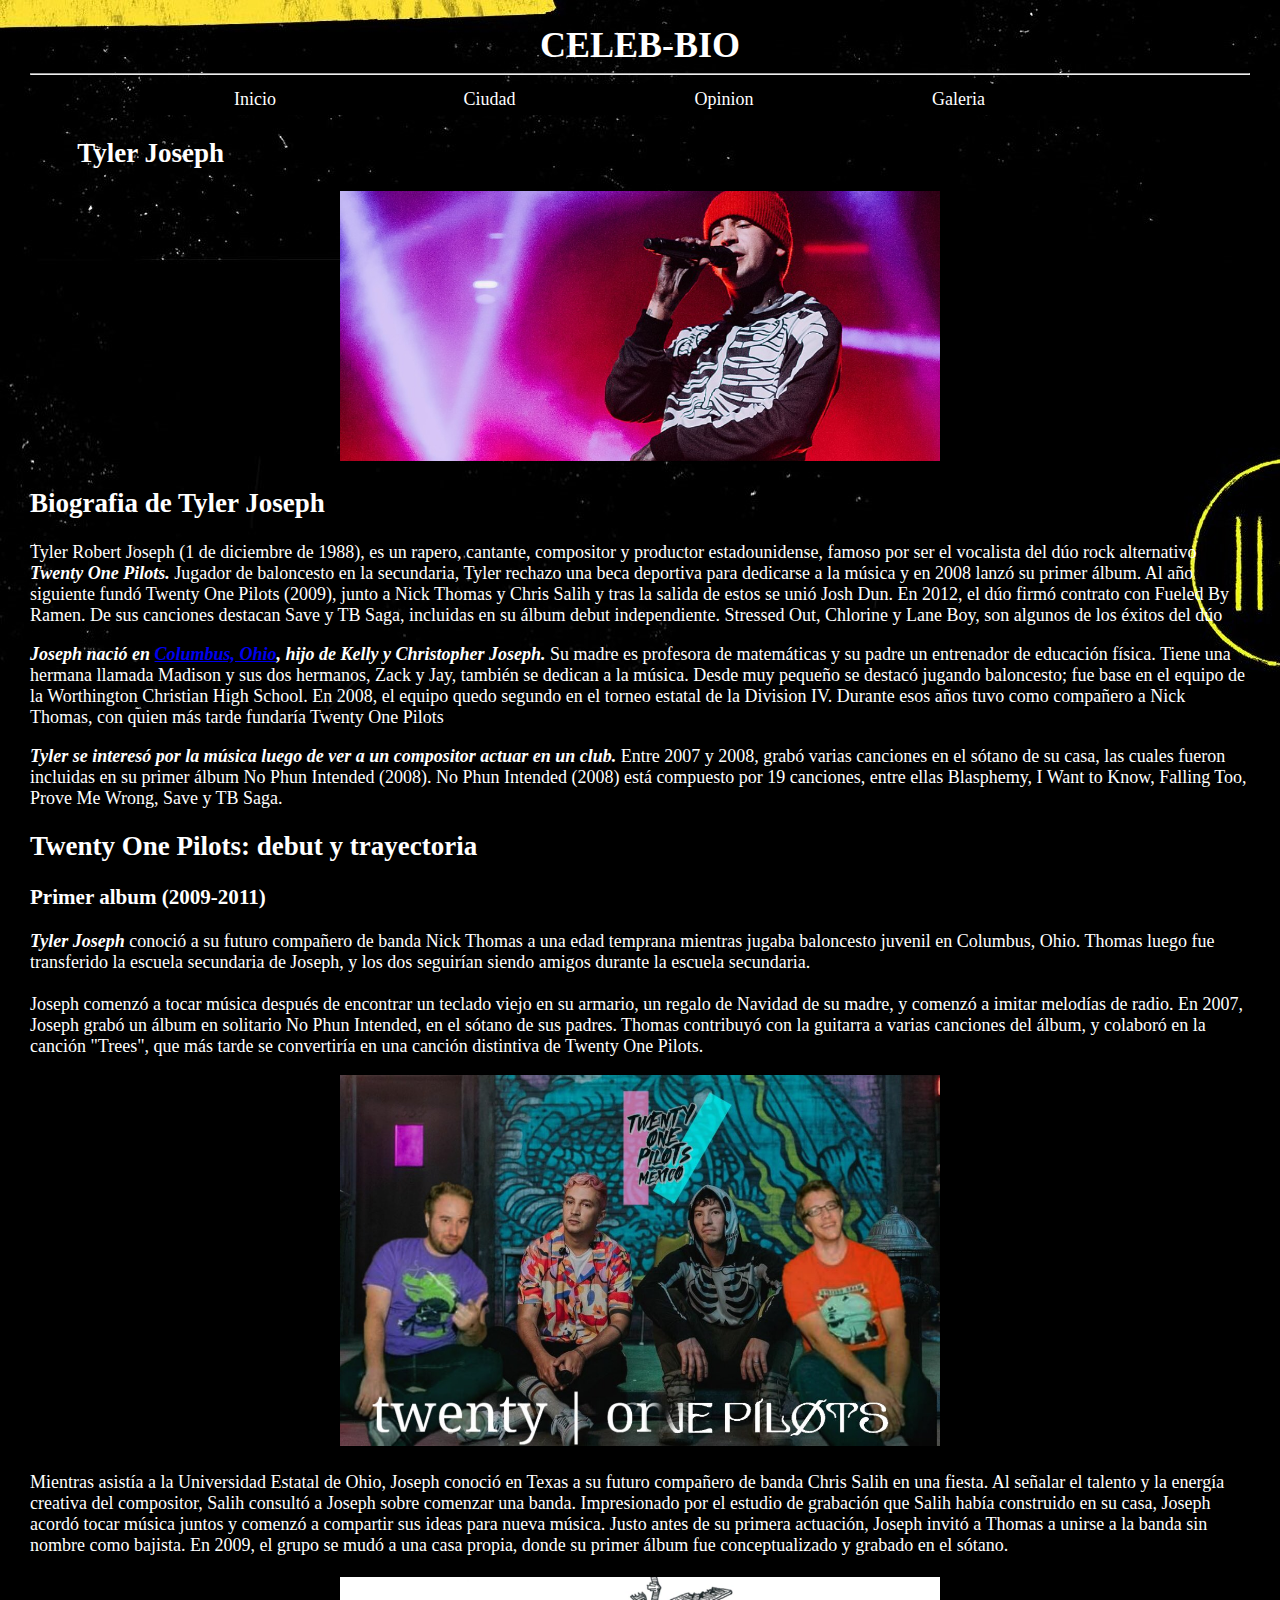
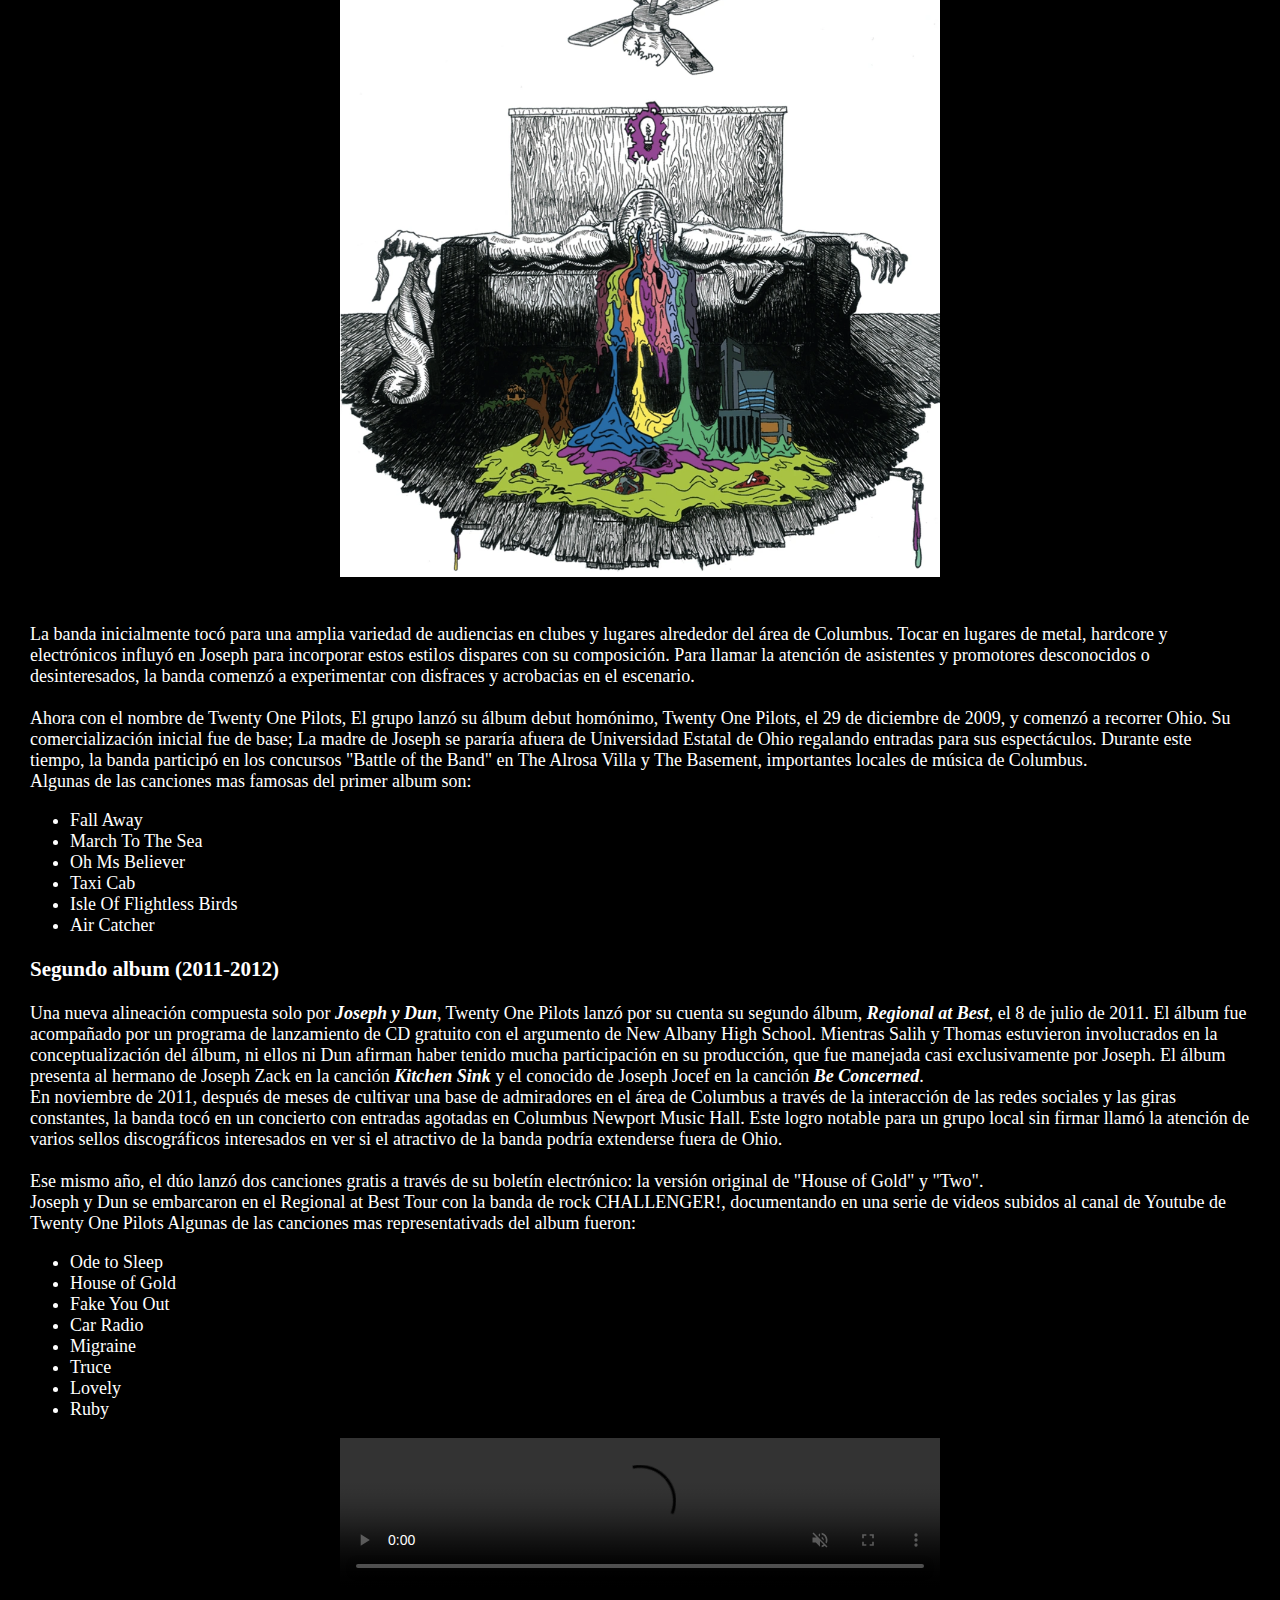
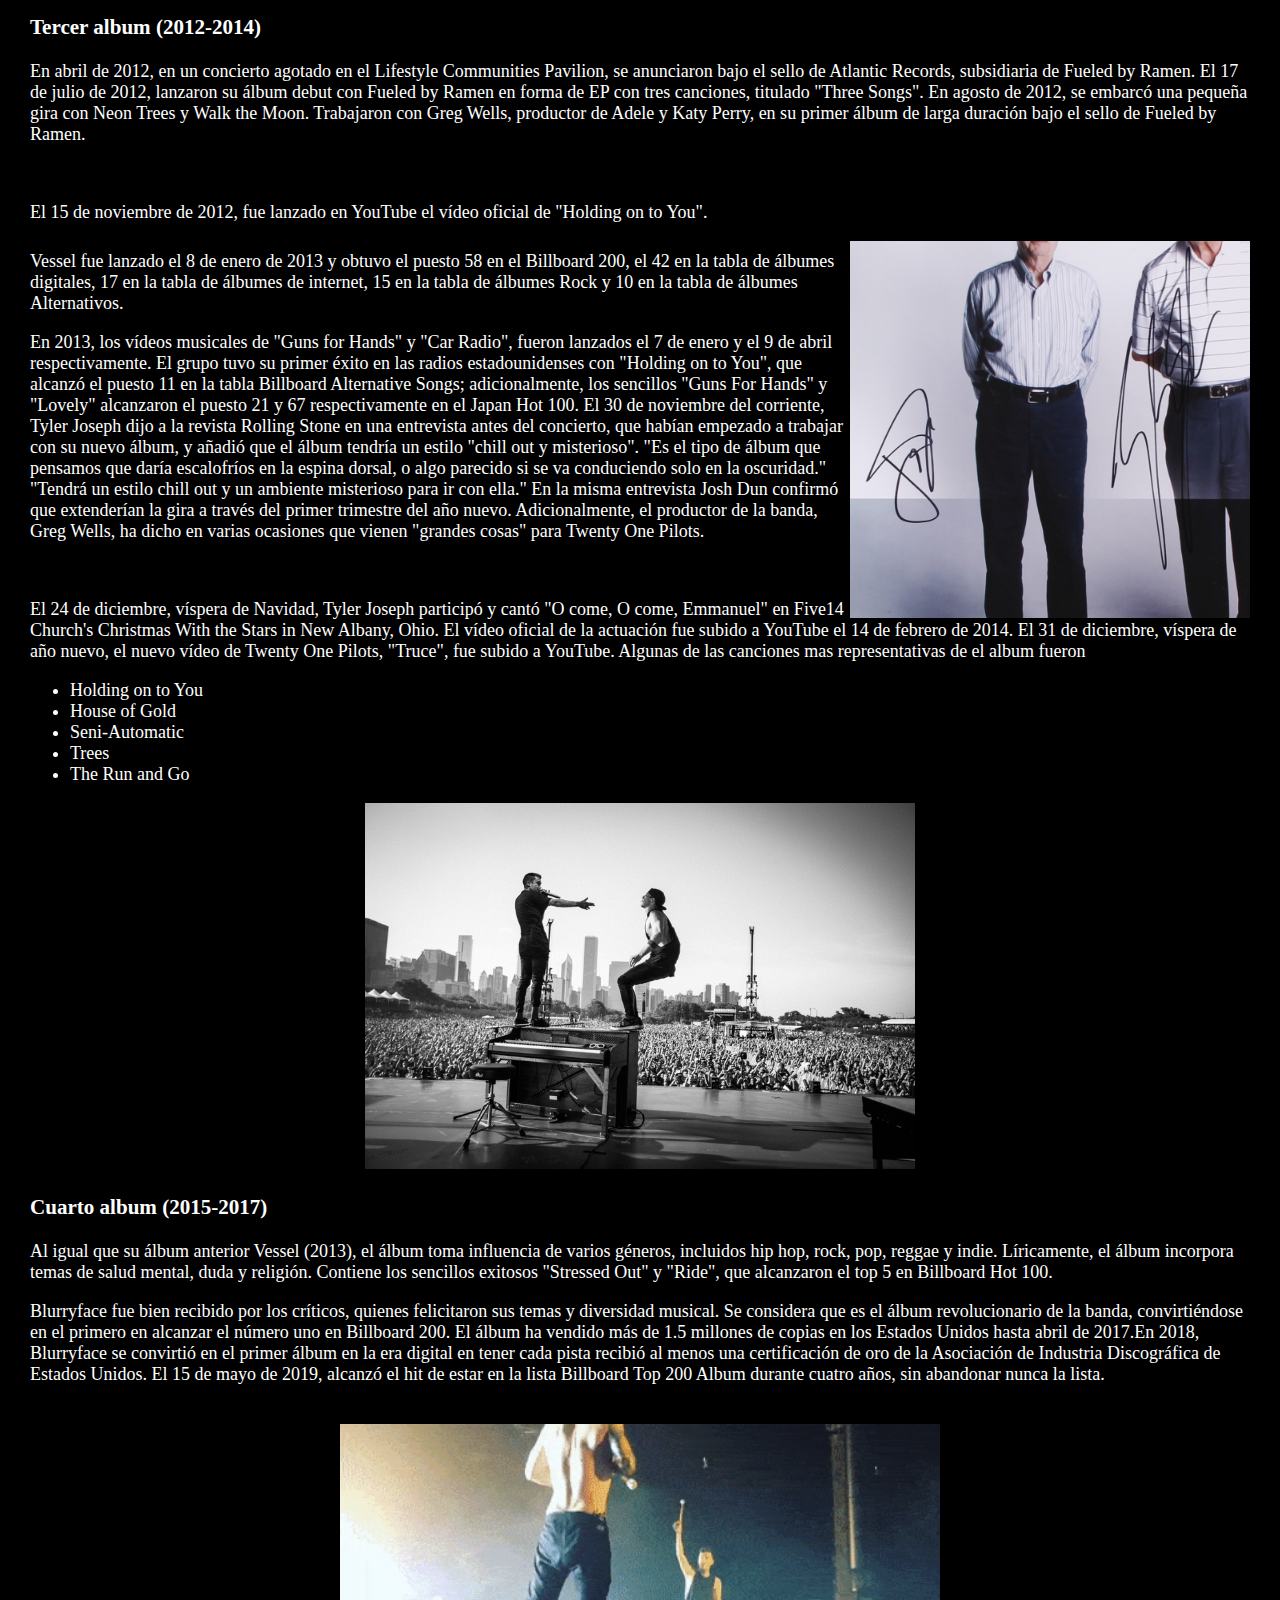
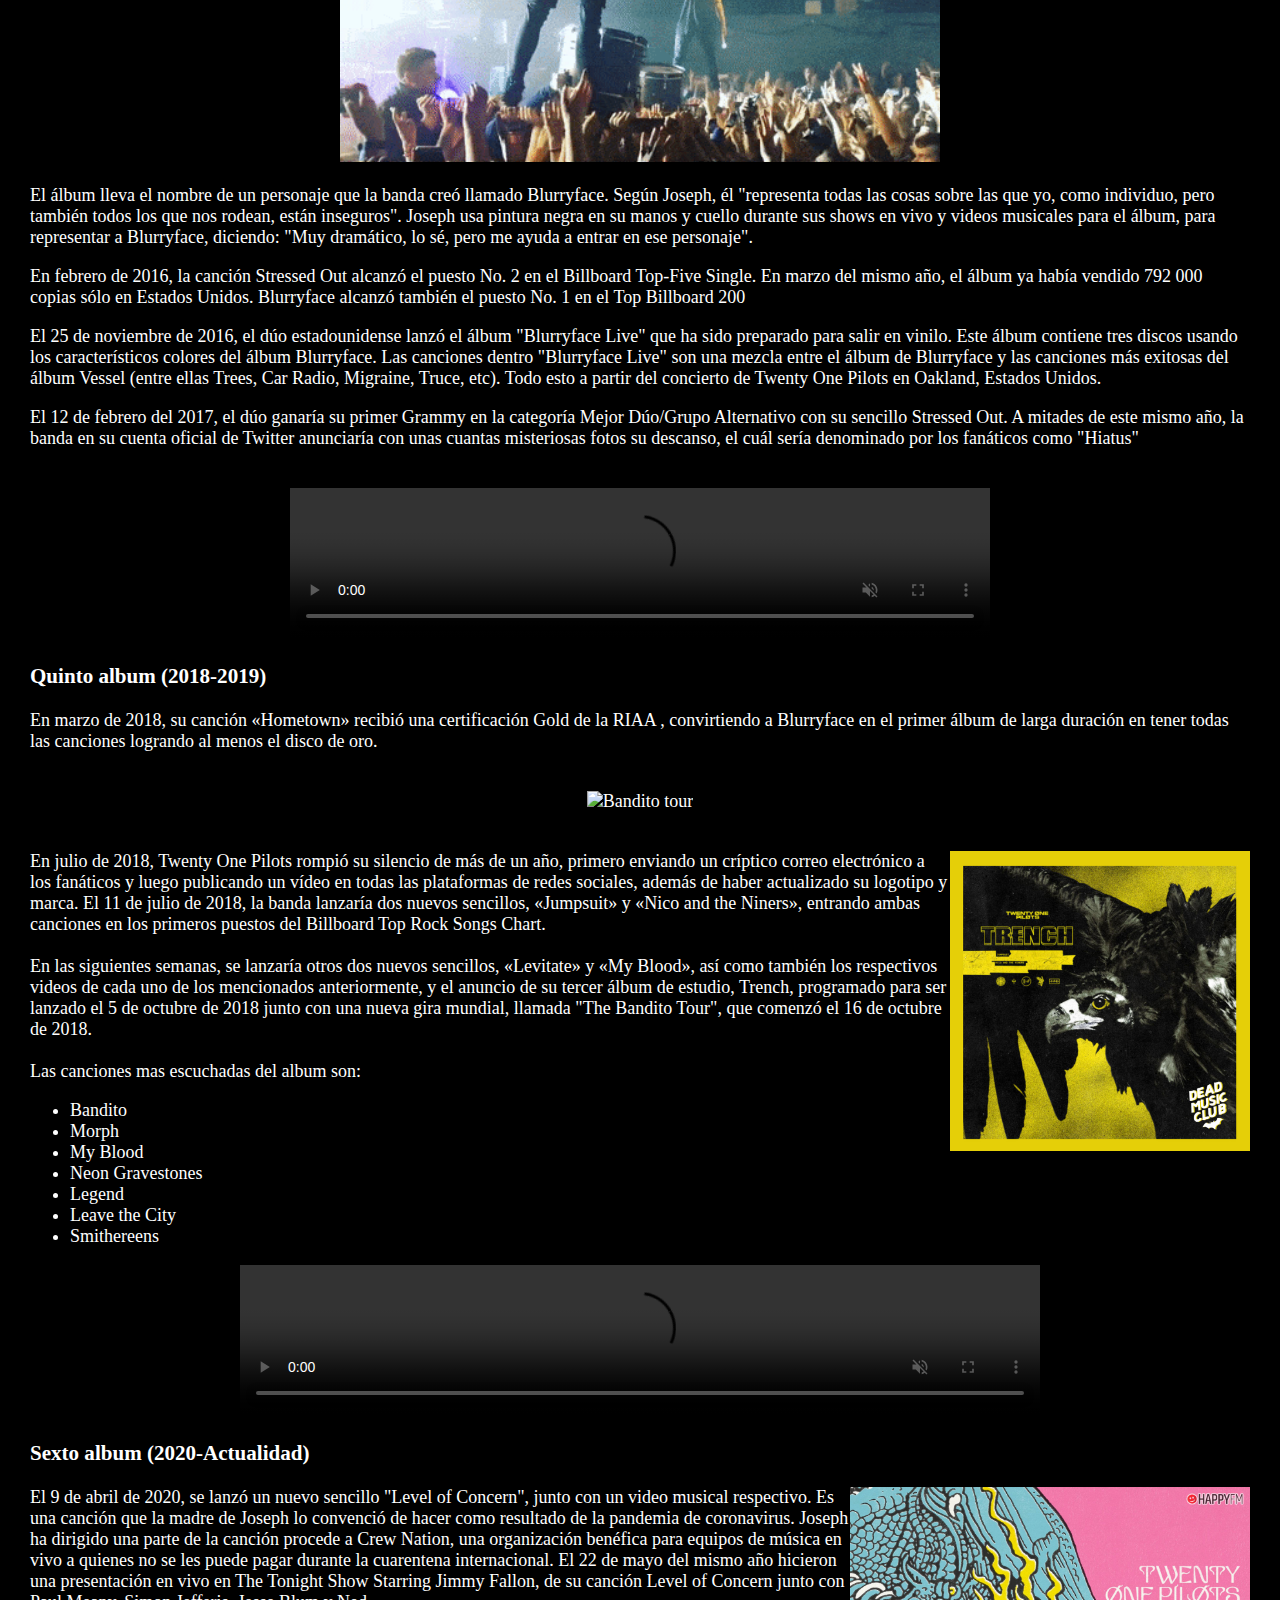
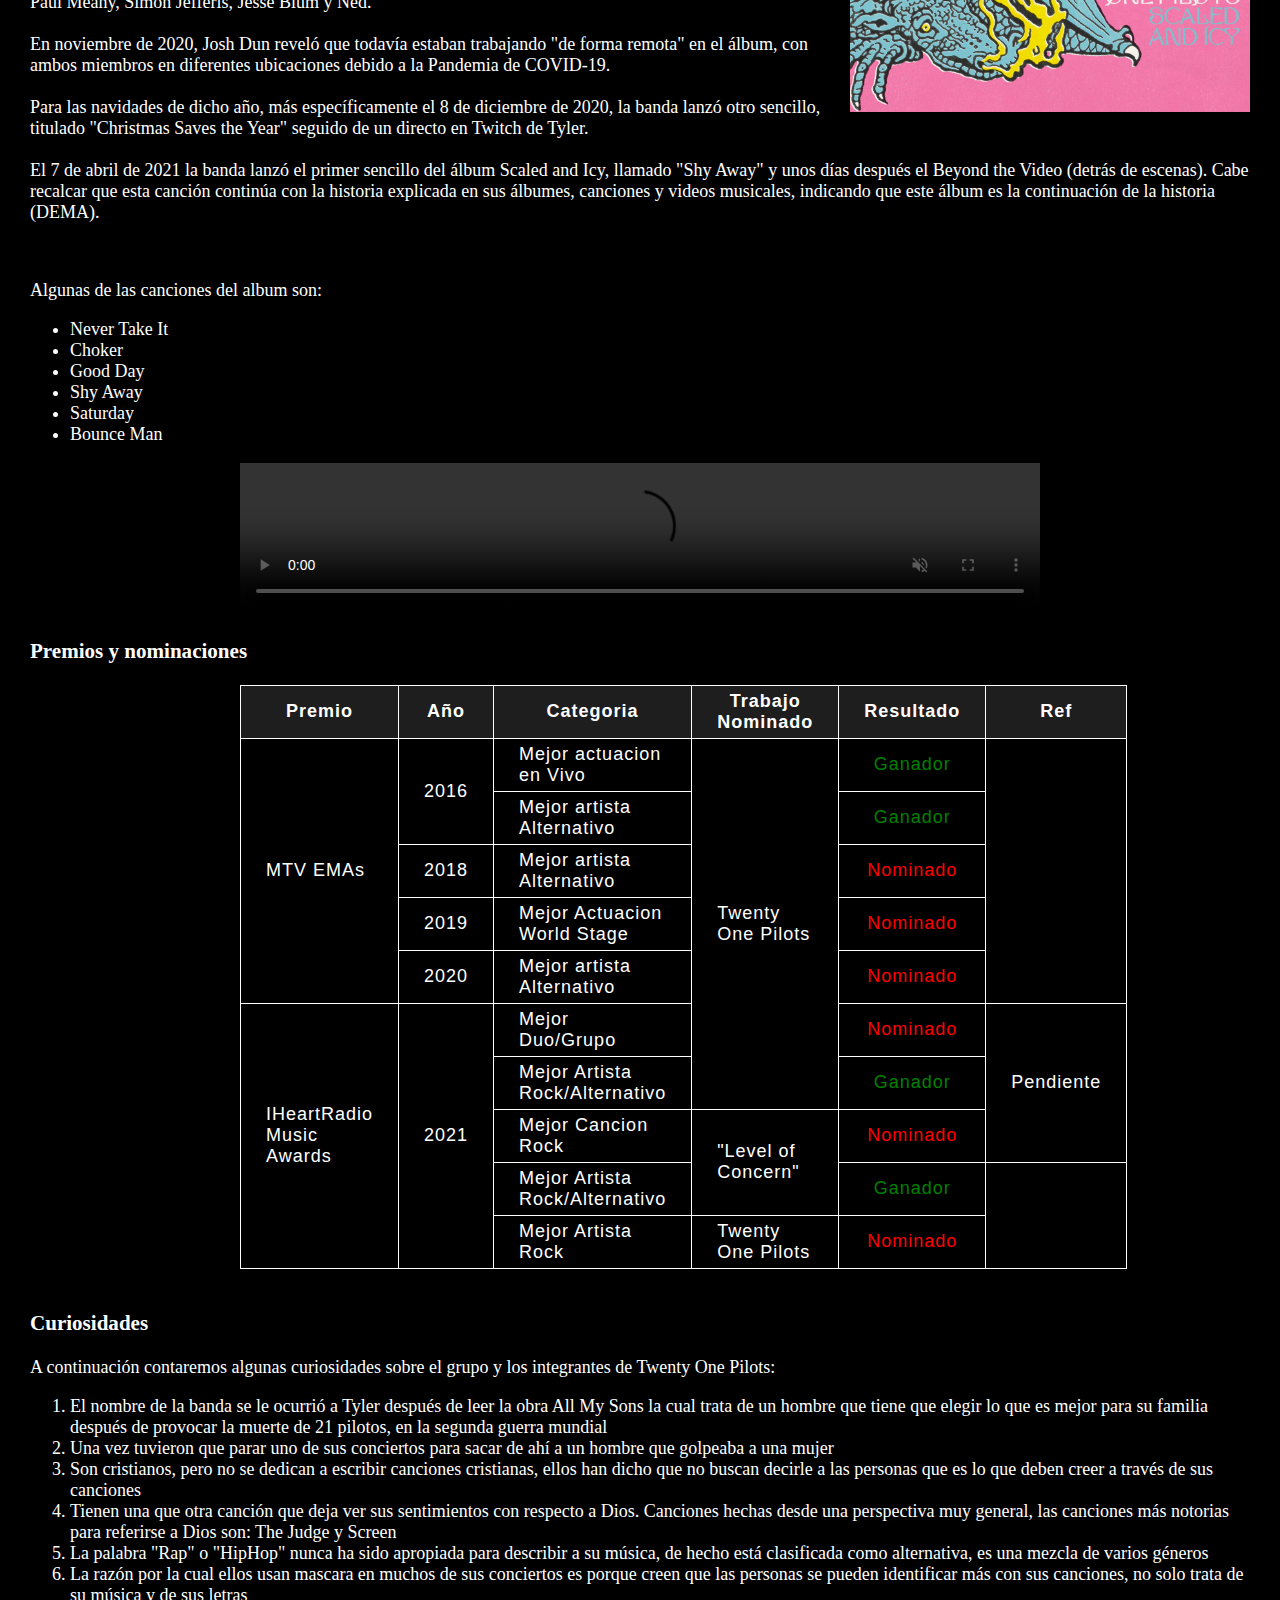
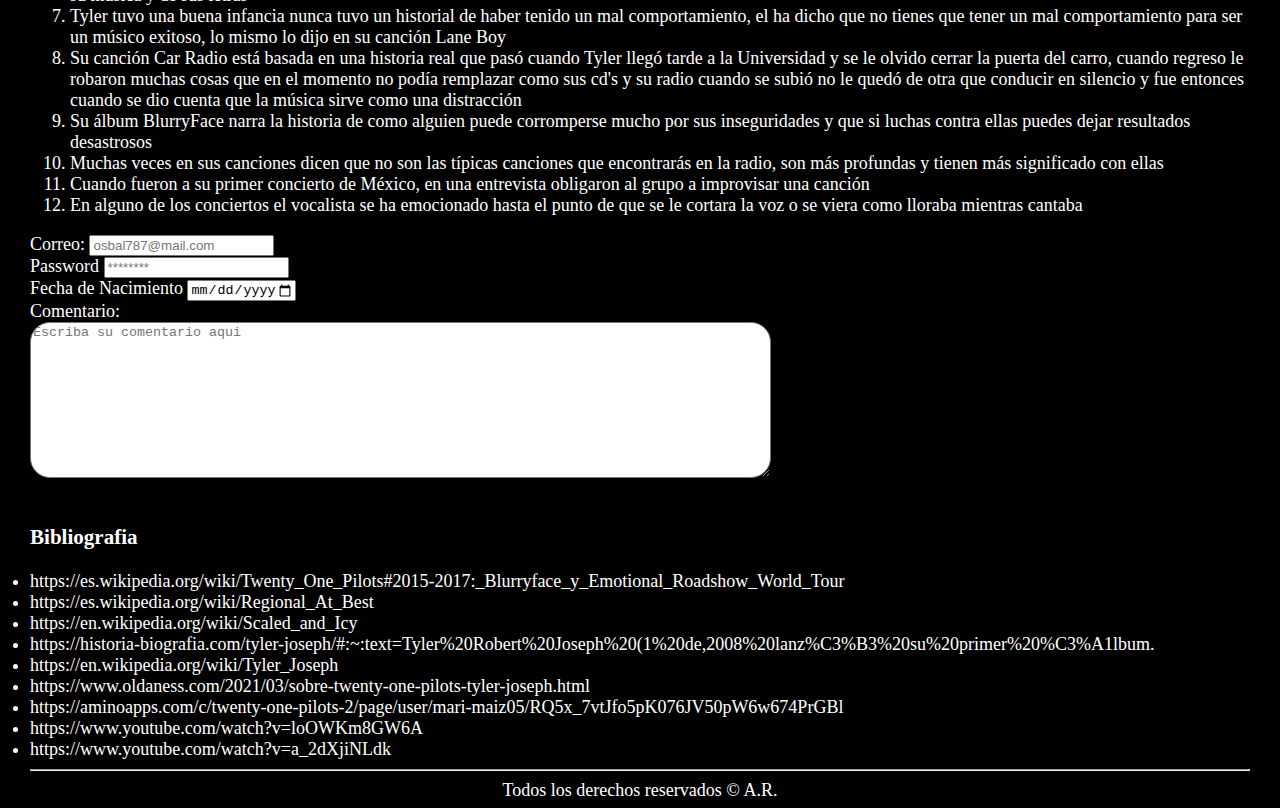
==== index.html @ 419acfff "Primer intento" ====
<!DOCTYPE html>
<html lang="en">
<head>
    <meta charset="UTF-8">
    <meta http-equiv="X-UA-Compatible" content="IE=edge">
    <meta name="viewport" content="width=device-width, initial-scale=1.0">
    <title>CELEB-BIO/Celebridades</title>
    <link href="Estilos_index.css" rel="stylesheet">
</head>
<body>
        <div class="Todo">
            <div id="cabecera">
                <header>
                    <h1>CELEB-BIO</h1>
                </header>
            </div>
            <HR>
                <div id="Menu">
                    <ul class="Menu">
                        <li><a href="index.html">Inicio</a></li>
                        <li><a href="Ciudad.html"target="_bank">Ciudad</a></li>
                        <li><a href="Opinion.html"target="_bank">Opinion</a></li>
                        <li><a href="Galeria de imagenes.html"target="_bank">Galeria</a></li>
                    </ul>
                </div>
            <h2>&nbsp; &nbsp; &nbsp; &nbsp;Tyler Joseph</h2>
            <center><img src="img/tylerportada.jpg" width="600"alt="Foto_de_portada_tyler"></center>
            <h2>Biografia de Tyler Joseph</h2>
        
            <p>Tyler Robert Joseph (1 de diciembre de 1988), es un rapero, cantante, compositor y productor estadounidense, famoso por ser el 
                vocalista del dúo rock alternativo 
            <em><b>Twenty One Pilots.</b></em> Jugador de baloncesto en la secundaria, Tyler rechazo una beca deportiva para dedicarse 
                a la música y en 2008 lanzó su primer álbum. Al año siguiente fundó Twenty One Pilots (2009),
                 junto a Nick Thomas y Chris Salih y tras la salida de estos se unió Josh Dun. En 2012, el dúo firmó contrato 
                 con Fueled By Ramen. De sus canciones destacan Save y TB Saga, incluidas en su álbum debut independiente.
                 Stressed Out, Chlorine y Lane Boy, son algunos de los éxitos del dúo</p>
            <p><em><b>Joseph nació en <a href="Ciudad.html" target="_blank"> Columbus, Ohio</a>, hijo de Kelly y Christopher Joseph.</b></em> Su madre es profesora 
                de matemáticas y su padre un entrenador de educación física. Tiene una hermana llamada Madison y sus dos hermanos, Zack y Jay, 
                 también se dedican a la música. Desde muy pequeño se destacó jugando baloncesto; fue base en el equipo de la
                  Worthington Christian High School. En 2008, el equipo quedo segundo en el torneo estatal de la Division IV. 
                  Durante esos años tuvo como compañero a Nick Thomas, con quien más tarde fundaría Twenty One Pilots</p>
            <p><em><b>Tyler se interesó por la música luego de ver a un compositor actuar en un club.</b></em> Entre 2007 y 2008, grabó varias
                 canciones en el sótano de su casa, las cuales fueron incluidas en su primer álbum No Phun Intended (2008).
                  No Phun Intended (2008) está compuesto por 19 canciones, entre ellas Blasphemy, I Want to Know, Falling Too, 
                  Prove Me Wrong, Save y TB Saga.</p>
            <h2>Twenty One Pilots: debut y trayectoria</h2>
            <h3>Primer album (2009-2011)</h3>
            <!--Fundacion y primer album-->
            <p><em><b>Tyler Joseph</em></b> conoció a su futuro compañero de banda Nick Thomas a una edad temprana mientras jugaba baloncesto juvenil en Columbus, 
                Ohio. Thomas luego fue transferido la escuela secundaria de Joseph, y los dos seguirían siendo amigos durante la escuela secundaria.
                <br>
                <br>
                Joseph comenzó a tocar música después de encontrar un teclado viejo en su armario, un regalo de Navidad de su madre, y comenzó a imitar melodías
                 de radio. En 2007, Joseph grabó un álbum en solitario No Phun Intended, en el sótano de sus padres. Thomas contribuyó con la guitarra a varias 
                 canciones del álbum, y colaboró en la canción "Trees", que más tarde se convertiría en una canción distintiva de Twenty One Pilots.
                <br>
                <center><img src="img/Primeros integrantes.jpg" width="600" alt="Primeros integrantes"></center>
                 <br>
                Mientras asistía a la Universidad Estatal de Ohio, Joseph conoció en Texas a su futuro compañero de banda Chris Salih en una fiesta. Al 
                señalar el talento y la energía creativa del compositor, Salih consultó a Joseph sobre comenzar una banda. Impresionado por el estudio de grabación que 
                Salih había construido en su casa, Joseph acordó tocar música juntos y comenzó a compartir sus ideas para nueva música. Justo antes de su primera 
                actuación, Joseph invitó a Thomas a unirse a la banda sin nombre como bajista. En 2009, el grupo se mudó a una casa propia, donde su primer álbum fue 
                conceptualizado y grabado en el sótano.
                <br>
                <br>
                 <center><img src="img/Primeralbum.webp" width="600" alt="Logo blurryface"></center>
                 <br>
                <br>
                La banda inicialmente tocó para una amplia variedad de audiencias en clubes y lugares alrededor del área de Columbus. Tocar en lugares de metal, 
                hardcore y electrónicos influyó en Joseph para incorporar estos estilos dispares con su composición. Para llamar la atención de asistentes y promotores
                 desconocidos o desinteresados, la banda comenzó a experimentar con disfraces y acrobacias en el escenario.
                <br>
                <br>
                Ahora con el nombre de Twenty One Pilots, El grupo lanzó su álbum debut homónimo, Twenty One Pilots, el 29 de diciembre de 2009, y comenzó a recorrer
                 Ohio. Su comercialización inicial fue de base; La madre de Joseph se pararía afuera de Universidad Estatal de Ohio regalando entradas para sus 
                 espectáculos. Durante este tiempo, la banda participó en los concursos "Battle of the Band" en The Alrosa Villa y The Basement, importantes locales
                  de música de Columbus.
                <br>
                Algunas de las canciones mas famosas del primer album son:</p>
            <ul>
                <li>Fall Away</li>
                <li>March To The Sea</li>
                <li>Oh Ms Believer</li>
                <li>Taxi Cab</li>
                <li>Isle Of Flightless Birds</li>
                <li>Air Catcher</li>
            </ul>
            <!--Segundo album Regional at Best-->
            <h3>Segundo album (2011-2012)</h3>
            <p> Una nueva alineación compuesta solo por <em><b>Joseph y Dun</b></em>, Twenty One Pilots lanzó por su cuenta su segundo álbum, <em><b>Regional at Best</b></em>, 
            el 8 de julio de 2011. El álbum fue acompañado por un programa de lanzamiento de CD gratuito con el argumento de New Albany High School. 
            Mientras Salih y Thomas estuvieron involucrados en la conceptualización del álbum, ni ellos ni Dun afirman haber tenido mucha participación en su
             producción, que fue manejada casi exclusivamente por Joseph. El álbum presenta al hermano de Joseph Zack en la canción <em><b>Kitchen Sink</b></em> y el 
             conocido de Joseph Jocef en la canción <em><b>Be Concerned</b></em>.
            <br>
             En noviembre de 2011, después de meses de cultivar una base de admiradores en el área de Columbus a través de la 
             interacción de las redes sociales y las giras constantes, la banda tocó en un concierto con entradas agotadas en Columbus Newport Music Hall.
              Este logro notable para un grupo local sin firmar llamó la atención de varios sellos discográficos interesados en ver si el atractivo de la banda
              podría extenderse fuera de Ohio.
              <br>
              <br>
              Ese mismo año, el dúo lanzó dos canciones gratis a través de su boletín electrónico: la versión original de "House of Gold" y "Two".
              <br>
              Joseph y Dun se embarcaron en el Regional at Best Tour con la banda de rock CHALLENGER!, documentando en una serie de videos subidos al canal de 
              Youtube de Twenty One Pilots
              Algunas de las canciones mas representativads del album fueron:</p>
              <ul>
                <li>Ode to Sleep</li>
                <li>House of Gold</li>
                <li>Fake You Out</li>
                <li>Car Radio</li>
                <li>Migraine</li>
                <li>Truce</li>
                <li>Lovely</li>
                <li>Ruby</li>
              </ul>
              <center><video src="vid/Car Radio-twenty one pilots.mp4" width="600" controls muted autoplay></video> </center>
              <!--Tercer album Vessel-->
              <h3>Tercer album (2012-2014)</h3>
                <p>En abril de 2012, en un concierto agotado en el Lifestyle Communities Pavilion, se anunciaron bajo el sello de Atlantic Records, subsidiaria de
                     Fueled by Ramen. El 17 de julio de 2012, lanzaron su álbum debut con Fueled by Ramen en forma de EP con tres canciones, titulado "Three Songs". 
                     En agosto de 2012, se embarcó una pequeña gira con Neon Trees y Walk the Moon. Trabajaron con Greg Wells, productor de Adele y Katy Perry, en su primer 
                     álbum de larga duración bajo el sello de Fueled by Ramen.</p>
                    <br>
                    <p>El 15 de noviembre de 2012, fue lanzado en YouTube el vídeo oficial de "Holding on to You".
                    </p>
                    <p><div id="Img_album_vessel"><img src="img/Album vessel.jpg" width="400" alt="Quiet is Violent World Tour" align="right"></div> Vessel fue lanzado el 8 de enero de 2013 y obtuvo 
                        el puesto 58 en el Billboard 200,  el 42 en la tabla de álbumes digitales, 17 en la tabla de álbumes de internet, 15 en la tabla de álbumes Rock y
                        10 en la tabla de álbumes Alternativos.
                    </p>
                    <p>
                    En 2013, los vídeos musicales de "Guns for Hands" y "Car Radio", fueron lanzados el 7 de enero y el 9 de abril respectivamente. El grupo tuvo su 
                    primer éxito en las radios estadounidenses con "Holding on to You", que alcanzó el puesto 11 en la tabla Billboard Alternative Songs; adicionalmente, 
                    los sencillos "Guns For Hands" y "Lovely" alcanzaron el puesto 21 y 67 respectivamente en el Japan Hot 100.
                    El 30 de noviembre del corriente, Tyler Joseph dijo a la revista Rolling Stone en una entrevista antes del concierto, que habían empezado a 
                    trabajar con su nuevo álbum, y añadió que el álbum tendría un estilo "chill out y misterioso". "Es el tipo de álbum que pensamos que daría 
                    escalofríos en la espina dorsal, o algo parecido si se va conduciendo solo en la oscuridad." "Tendrá un estilo chill out y un ambiente misterioso
                     para ir con ella." En la misma entrevista Josh Dun confirmó que extenderían la gira a través del primer trimestre del año nuevo. Adicionalmente, 
                     el productor de la banda, Greg Wells, ha dicho en varias ocasiones que vienen "grandes cosas" para Twenty One Pilots.</p>
                    <br>
                    <p>El 24 de diciembre, víspera de Navidad, Tyler Joseph participó y cantó "O come, O come, Emmanuel" en Five14 Church's Christmas With the Stars in 
                    New Albany, Ohio. El vídeo oficial de la actuación fue subido a YouTube el 14 de febrero de 2014.
                    El 31 de diciembre, víspera de año nuevo, el nuevo vídeo de Twenty One Pilots, "Truce", fue subido a YouTube.
                    Algunas de las canciones mas representativas de el album fueron</p>
                <ul>
                    <li>Holding on to You</li>
                    <li>House of Gold</li>
                    <li>Seni-Automatic</li>
                    <li>Trees</li>
                    <li>The Run and Go</li>
                </ul>
                 <center><img src="img/concert reginonalatbest.gif" width="550" alt="Logo RegionalatBest"></center>
                <!--Cuarto album Blurryface-->
                <h3>Cuarto album (2015-2017)</h3>
                <p>Al igual que su álbum anterior Vessel (2013), el álbum toma influencia de varios géneros, incluidos hip hop, rock, pop, reggae y indie. Líricamente,
                    el álbum incorpora temas de salud mental, duda y religión. Contiene los sencillos exitosos "Stressed Out" y "Ride", que alcanzaron el top 5 en Billboard
                    Hot 100.</p>
               <p>Blurryface fue bien recibido por los críticos, quienes felicitaron sus temas y diversidad musical. Se considera que es el álbum revolucionario de la
                   banda, convirtiéndose en el primero en alcanzar el número uno en Billboard 200. El álbum ha vendido más de 1.5 millones de copias en los Estados Unidos 
                   hasta abril de 2017.En 2018, Blurryface se convirtió en el primer álbum en la era digital en tener cada pista recibió al menos una certificación de 
                   oro de la Asociación de Industria Discográfica de Estados Unidos. El 15 de mayo de 2019, alcanzó el hit de estar en la lista Billboard Top 200 Album 
                   durante cuatro años, sin abandonar nunca la lista.</p>
                <br>
                <center><img src="img/Concierto Blurryface.gif" width="600" alt="Quiet is Violent World Tour"></center>
                <p>El álbum lleva el nombre de un personaje que la banda creó llamado Blurryface. Según Joseph, él "representa todas las cosas sobre las que yo, como
                    individuo, pero también todos los que nos rodean, están inseguros". Joseph usa pintura negra en su manos y cuello durante sus shows en vivo y videos 
                    musicales para el álbum, para representar a Blurryface, diciendo: "Muy dramático, lo sé, pero me ayuda a entrar en ese personaje".
                </p>
                 <p>En febrero de 2016, la canción Stressed Out alcanzó el puesto No. 2 en el Billboard Top-Five Single. En marzo del mismo año, 
                    el álbum ya había vendido 792 000 copias sólo en Estados Unidos. Blurryface alcanzó también el puesto No. 1 en el Top Billboard 200
                </p>
                 <p>El 25 de noviembre de 2016, el dúo estadounidense lanzó el álbum "Blurryface Live" que ha sido preparado para salir en vinilo. Este álbum contiene 
                    tres discos usando los característicos colores del álbum Blurryface. Las canciones dentro "Blurryface Live" son una mezcla entre el álbum de 
                    Blurryface y las canciones más exitosas del álbum Vessel (entre ellas Trees, Car Radio, Migraine, Truce, etc). Todo esto a partir del concierto de 
                    Twenty One Pilots en Oakland, Estados Unidos.
                </p>
                 <p>El 12 de febrero del 2017, el dúo ganaría su primer Grammy en la categoría Mejor Dúo/Grupo Alternativo con su sencillo Stressed Out. A mitades de
                     este mismo año, la banda en su cuenta oficial de Twitter anunciaría con unas cuantas misteriosas fotos su descanso, el cuál sería denominado por 
                     los fanáticos como "Hiatus"</p>
                <br>
                <!--Video stressed out-->
                <center><video src="vid/Stressed Out -Twenty one pilots.mp4" width="700" controls muted autoplay></video></center>
                <!--Quinto album Blurryface-->
                <h3>Quinto album (2018-2019)</h3>
                <p>En marzo de 2018, su canción «Hometown» recibió una certificación Gold de la RIAA , convirtiendo a Blurryface en el primer álbum de larga 
                    duración en tener todas las canciones logrando al menos el disco de oro.</p>
                    <br>
                    <center><img src="img/Gif Bandito tour.gif" width="600" alt="Bandito tour"></center>
                    <br>
                <p><img src="img/Trench-Twenty one pilots.jpg" width="300" alt="Album Trench" align="right">En julio de 2018, Twenty One Pilots rompió su silencio de más de un año, primero enviando un críptico correo electrónico a los fanáticos y 
                    luego publicando un vídeo en todas las plataformas de redes sociales, además de haber actualizado su logotipo y marca. El 11 de julio de 2018, 
                    la banda lanzaría dos nuevos sencillos, «Jumpsuit» y «Nico and the Niners», entrando ambas canciones en los primeros puestos del Billboard Top Rock 
                    Songs Chart.
                    <br>
                    <br>
                    En las siguientes semanas, se lanzaría otros dos nuevos sencillos, «Levitate» y «My Blood», así como también los respectivos videos de 
                    cada uno de los mencionados anteriormente, y el anuncio de su tercer álbum de estudio, Trench, programado para ser lanzado el 5 de octubre de 2018 
                    junto con una nueva gira mundial, llamada "The Bandito Tour", que comenzó el 16 de octubre de 2018.
                    <br>
                    <br>
                    Las canciones mas escuchadas del album son:</p>
                    <ul>
                        <li>Bandito</li>
                        <li>Morph</li>
                        <li>My Blood</li>
                        <li>Neon Gravestones</li>
                        <li>Legend</li>
                        <li>Leave the City</li>
                        <li>Smithereens</li>
                    </ul>
                    <center><video src="vid/Twenty One Pilots - 'Smithereens' (Reconstruct Version) Live From Brooklyn.mp4" width="800" controls muted autoplay></video></center>
                    <!--Sexto album -->
                    <h3>Sexto album (2020-Actualidad)</h3>
                    <p>El 9 de abril de 2020, se lanzó un nuevo sencillo "Level of Concern", junto con un video musical respectivo.<img src="img/Scaled and Icy-twenty one pilots.jpg" width="400" alt="Album Trench" align="right"> Es una canción que la madre de 
                        Joseph lo convenció de hacer como resultado de la pandemia de coronavirus. Joseph ha dirigido una parte de la canción procede a Crew Nation, 
                        una organización benéfica para equipos de música en vivo a quienes no se les puede pagar durante la cuarentena internacional. El 22 de mayo del
                         mismo año hicieron una presentación en vivo en The Tonight Show Starring Jimmy Fallon, de su canción Level of Concern junto con Paul Meany, 
                         Simon Jefferis, Jesse Blum y Ned.
                         <br>
                         <br>
                         En noviembre de 2020, Josh Dun reveló que todavía estaban trabajando "de forma remota" en el álbum, con ambos miembros en diferentes 
                         ubicaciones debido a la Pandemia de COVID-19.
                         <br>
                         <br>
                         Para las navidades de dicho año, más específicamente el 8 de diciembre de 2020, la banda lanzó otro sencillo, titulado "Christmas Saves the 
                         Year" seguido de un directo en Twitch de Tyler.
                         <br>
                         <br>
                         El 7 de abril de 2021 la banda lanzó el primer sencillo del álbum Scaled and Icy, llamado "Shy Away" y unos días después el Beyond the Video 
                         (detrás de escenas). Cabe recalcar que esta canción continúa con la historia explicada en sus álbumes, canciones y videos musicales, 
                         indicando que este álbum es la continuación de la historia (DEMA).</p>
                         <br>
                         <p>Algunas de las canciones del album son:</p>
                         <ul>
                             <li>Never Take It</li>
                             <li>Choker</li>
                             <li>Good Day</li>
                             <li>Shy Away</li>
                             <li>Saturday</li>
                             <li>Bounce Man</li>
                         </ul>
                         <center><video src="vid/Level of Concern-twenty one pilots.mp4" width="800" controls muted autoplay></video></center>
                         
                         <h3>Premios y nominaciones</h3>

                         <table class="normal">
                            <tr>
                                <td class="titulos">Premio</td><td class="titulos">Año</td><td class="titulos">Categoria</td><td class="titulos">Trabajo Nominado</td><td class="titulos">Resultado</td><td class="titulos">Ref</td>
                            </tr>
                            <tr>
                                <td class="mtv" rowspan="5">MTV EMAs</td><td rowspan="2">2016</td><td>Mejor actuacion en Vivo</td><td rowspan="7">Twenty One Pilots</td><td class="ganador">Ganador</td><td rowspan="5">&nbsp;</td>
                            </tr>
                            <tr>
                                <td>Mejor artista Alternativo</td><td class="ganador">Ganador</td>
                            </tr>
                            <tr>
                                <td>2018</td><td>Mejor artista Alternativo</td><td class="nomi">Nominado</td>
                            </tr>
                            <tr>
                                <td>2019</td><td>Mejor Actuacion World Stage</td><td class="nomi">Nominado</td>
                            </tr>
                            <tr>
                                <td>2020</td><td>Mejor artista Alternativo</td><td class="nomi">Nominado</td>
                            </tr>
                            <tr>
                                <td rowspan="5">IHeartRadio Music Awards</td><td rowspan="5">2021</td><td>Mejor Duo/Grupo</td><td class="nomi">Nominado</td><td rowspan="3">Pendiente</td>
                            </tr>
                            <tr>
                                <td>Mejor Artista Rock/Alternativo</td><td class="ganador">Ganador</td>
                            </tr>
                            <tr>
                                <td>Mejor Cancion Rock</td><td rowspan="2">"Level of Concern"</td><td class="nomi">Nominado</td>
                            </tr>
                            <tr>
                                <td>Mejor Artista Rock/Alternativo</td><td class="ganador">Ganador</td><td rowspan="2">&nbsp;</td>
                            </tr>
                            <tr>
                                <td>Mejor Artista Rock</td><td>Twenty One Pilots</td><td class="nomi">Nominado</td>
                            </tr>
                        </table>

                         <br>
                         <!--Curiosidades de la banda -->
                         <h3>Curiosidades</h3>
                         <p>A continuación contaremos algunas curiosidades sobre el grupo y los integrantes de Twenty One Pilots:</p>
                         <ol>
                             <li>El nombre de la banda se le ocurrió a Tyler después de leer la obra All My Sons la cual trata de un hombre que
                                 tiene que elegir lo que es mejor para su familia después de provocar la muerte de 21 pilotos, en la segunda 
                                  guerra mundial</li>
                            <li>Una vez tuvieron que parar uno de sus conciertos para sacar de ahí a un hombre que golpeaba a una mujer</li>
                            <li>Son cristianos, pero no se dedican a escribir canciones cristianas, ellos han dicho que no buscan decirle a las
                                 personas que es lo que deben creer a través de sus canciones</li>
                            <li>Tienen una que otra canción que deja ver sus sentimientos con respecto a Dios. Canciones hechas desde una 
                                perspectiva muy general, las canciones más notorias para referirse a Dios son: The Judge y Screen</li>
                            <li>La palabra "Rap" o "HipHop" nunca ha sido apropiada para describir a su música, de hecho está clasificada como 
                                alternativa, es una mezcla de varios géneros</li>
                            <li>La razón por la cual ellos usan mascara en muchos de sus conciertos es porque creen que las personas se pueden 
                                identificar más con sus canciones, no solo trata de su música y de sus letras</li>
                            <li>Tyler tuvo una buena infancia nunca tuvo un historial de haber tenido un mal comportamiento, el ha dicho que no 
                                tienes que tener un mal comportamiento para ser un músico exitoso, lo mismo lo dijo en su canción Lane Boy</li>
                            <li>Su canción Car Radio está basada en una historia real que pasó cuando Tyler llegó tarde a la Universidad y se le
                                 olvido cerrar la puerta del carro, cuando regreso le robaron muchas cosas que en el momento no podía remplazar 
                                 como sus cd's y su radio cuando se subió no le quedó de otra que conducir en silencio y fue entonces cuando 
                                 se dio cuenta que la música sirve como una distracción</li>
                            <li>Su álbum BlurryFace narra la historia de como alguien puede corromperse mucho por sus inseguridades y que si 
                                luchas contra ellas puedes dejar resultados desastrosos</li>
                            <li>Muchas veces en sus canciones dicen que no son las típicas canciones que encontrarás en la radio, son más profundas y tienen más significado con ellas</li>
                            <li>Cuando fueron a su primer concierto de México, en una entrevista obligaron al grupo a improvisar una canción</li>
                            <li>En alguno de los conciertos el vocalista se ha emocionado hasta el punto de que se le cortara la voz o se viera como lloraba mientras cantaba</li>
                         </ol>
                         
                         <div id="comen">
                            <form action="" method="post">
                                <label for="">Correo:</label>
                                <input type="email" placeholder="osbal787@mail.com"><br>
                                <label for="">Password</label>
                                <input type="password" placeholder="********" name="" id=""><br>
                                <label for="">Fecha de Nacimiento</label>
                                <input type="date" min="2000-12-31" max="2021-01-01"><br>
                                <label for="">Comentario:</label><br>
                                <textarea placeholder="Escriba su comentario aqui" name="" id="" cols="90" rows="10"></textarea><br>
                            </form>

                         </div>

                         <br>
                         <h3>Bibliografia</h3>
                         <lo>
                             <li>https://es.wikipedia.org/wiki/Twenty_One_Pilots#2015-2017:_Blurryface_y_Emotional_Roadshow_World_Tour</li>
                             <li>https://es.wikipedia.org/wiki/Regional_At_Best</li>
                             <li>https://en.wikipedia.org/wiki/Scaled_and_Icy</li>
                             <li>https://historia-biografia.com/tyler-joseph/#:~:text=Tyler%20Robert%20Joseph%20(1%20de,2008%20lanz%C3%B3%20su%20primer%20%C3%A1lbum.</li>
                             <li>https://en.wikipedia.org/wiki/Tyler_Joseph</li>
                             <li>https://www.oldaness.com/2021/03/sobre-twenty-one-pilots-tyler-joseph.html</li>
                             <li>https://aminoapps.com/c/twenty-one-pilots-2/page/user/mari-maiz05/RQ5x_7vtJfo5pK076JV50pW6w674PrGBl</li>
                             <li>https://www.youtube.com/watch?v=loOWKm8GW6A</li>
                             <li>https://www.youtube.com/watch?v=a_2dXjiNLdk</li>
                         </lo>
                         <hr>
                         <footer>Todos los derechos reservados &copy; A.R.</footer>
        </div>
</body>
</html>
---- Estilos_index.css ----
@charset "UTF-8";
body{
    margin-left: 30px;
    margin-right: 30px;
    background: url(img/posfondo4edi.jpg) rgb(0, 0, 0) no-repeat fixed;
    font-size: large;
    color: white;
}
#header{
    height: 580px;
    text-align: center;
    border-top-left-radius: 50px;
}
#cabecera{
    height: 40px;
    text-align: center;
}
.Menu{
    list-style: none;
    padding: 0;
    background: #000000;
    width: 90%;
    max-width: 1000px;
    margin: auto;
}
.Menu li a{
    text-decoration: none;
    color: white;
    padding: 5px;
    display: block;
}
.Menu li{
    display: inline-block;
    text-align: center;
    width: 230px;
}
.Menu li a:hover{
    background: rgb(250,223,53);
    color: rgb(0, 0, 0);
}
#Img_album_vessel{
	height: 10px;
    margin-left: 10px;
}
footer{
    text-align: center;
}

.titulos{
    text-align: center;
    font-weight: bold;
    background-color: rgb(30, 30, 31);
}
.ganador{
    color: green;
    text-align: center;
}
.nomi{
    color: red;
    text-align: center;
}
table{
    font-family:'Franklin Gothic Medium', 'Arial Narrow', Arial, sans-serif;
    margin-left: 210px;
    color: white;
    letter-spacing: 1px;
    border-collapse: collapse;
}
.normal {
    width: 250px;
    border: 1px solid rgb(255, 255, 255);
  }
.normal th, .normal td {
    padding: 5px;
    padding-left: 25px;
    padding-right: 25px;
    border: 1px solid rgb(255, 255, 255);
  }
  #comen{
    border: thin ;
  }
  textarea{
    border-radius: 20px 20px 20px 20px;
  }
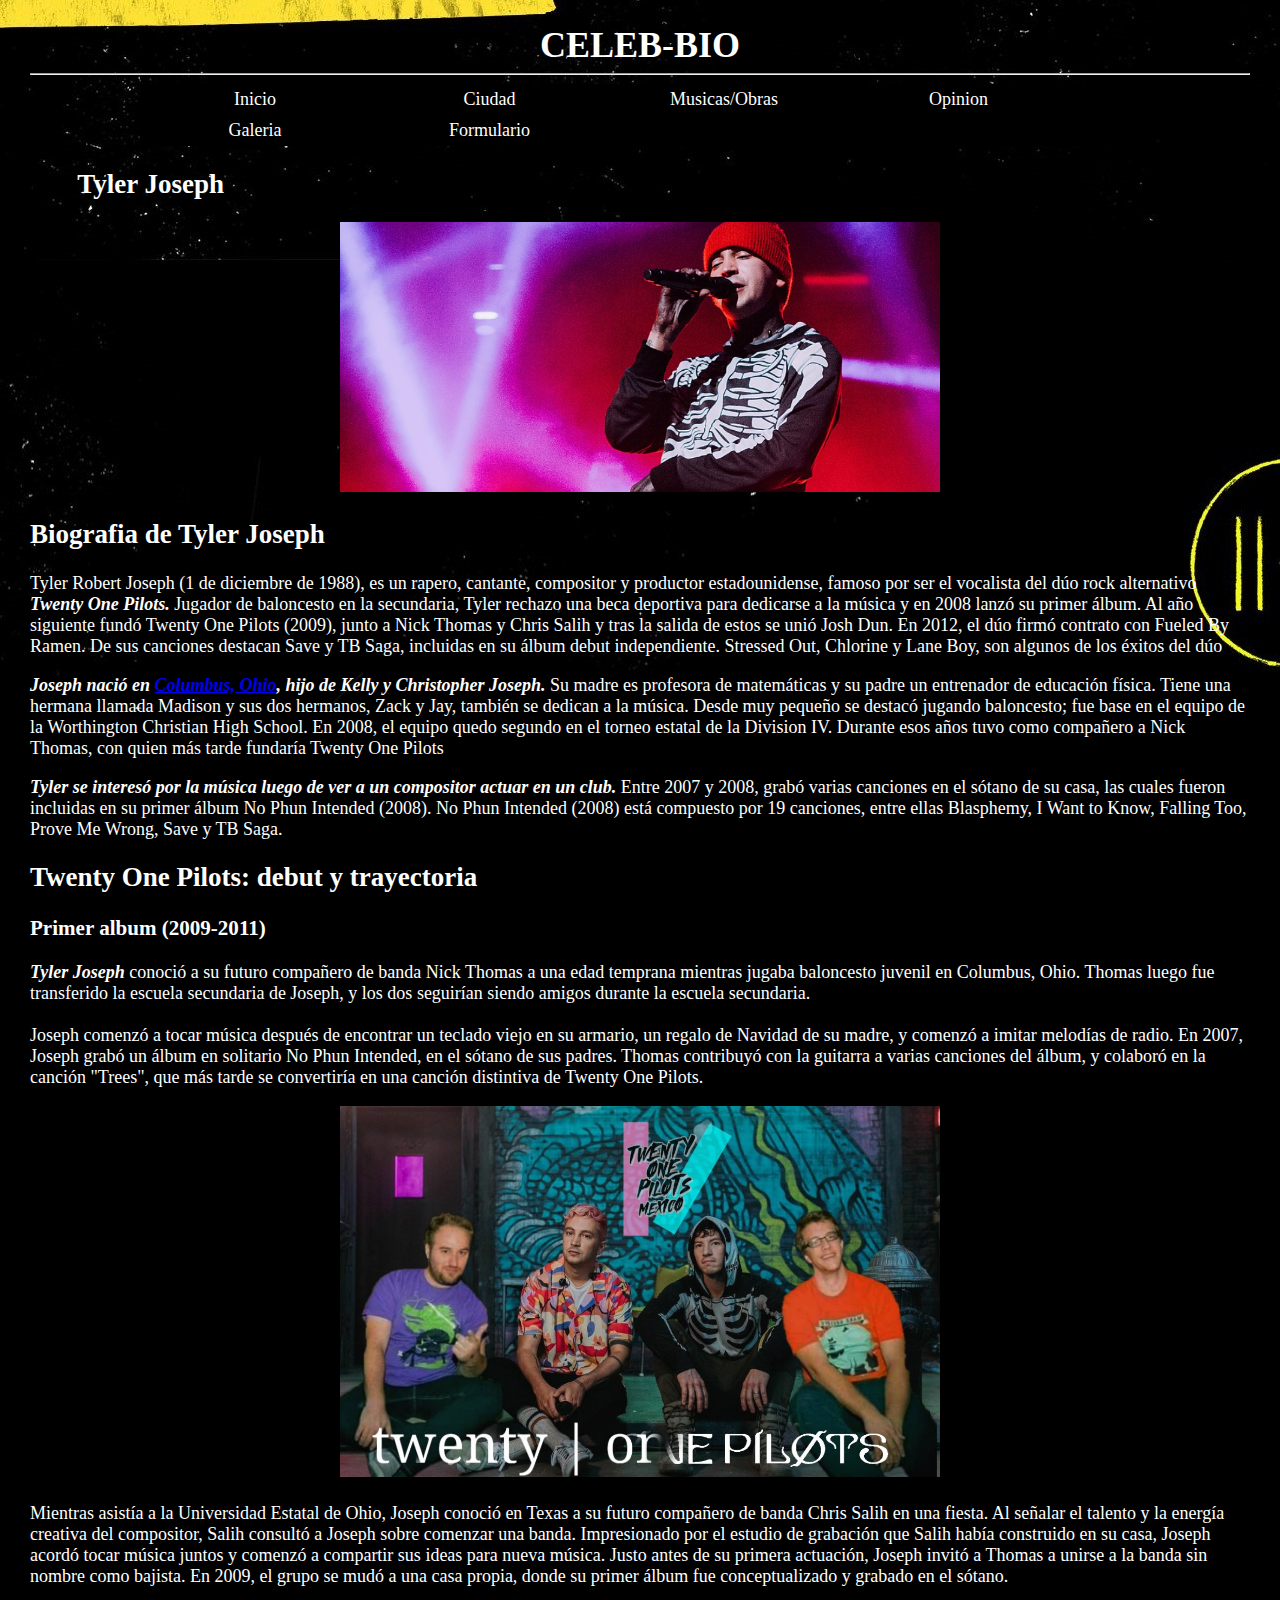
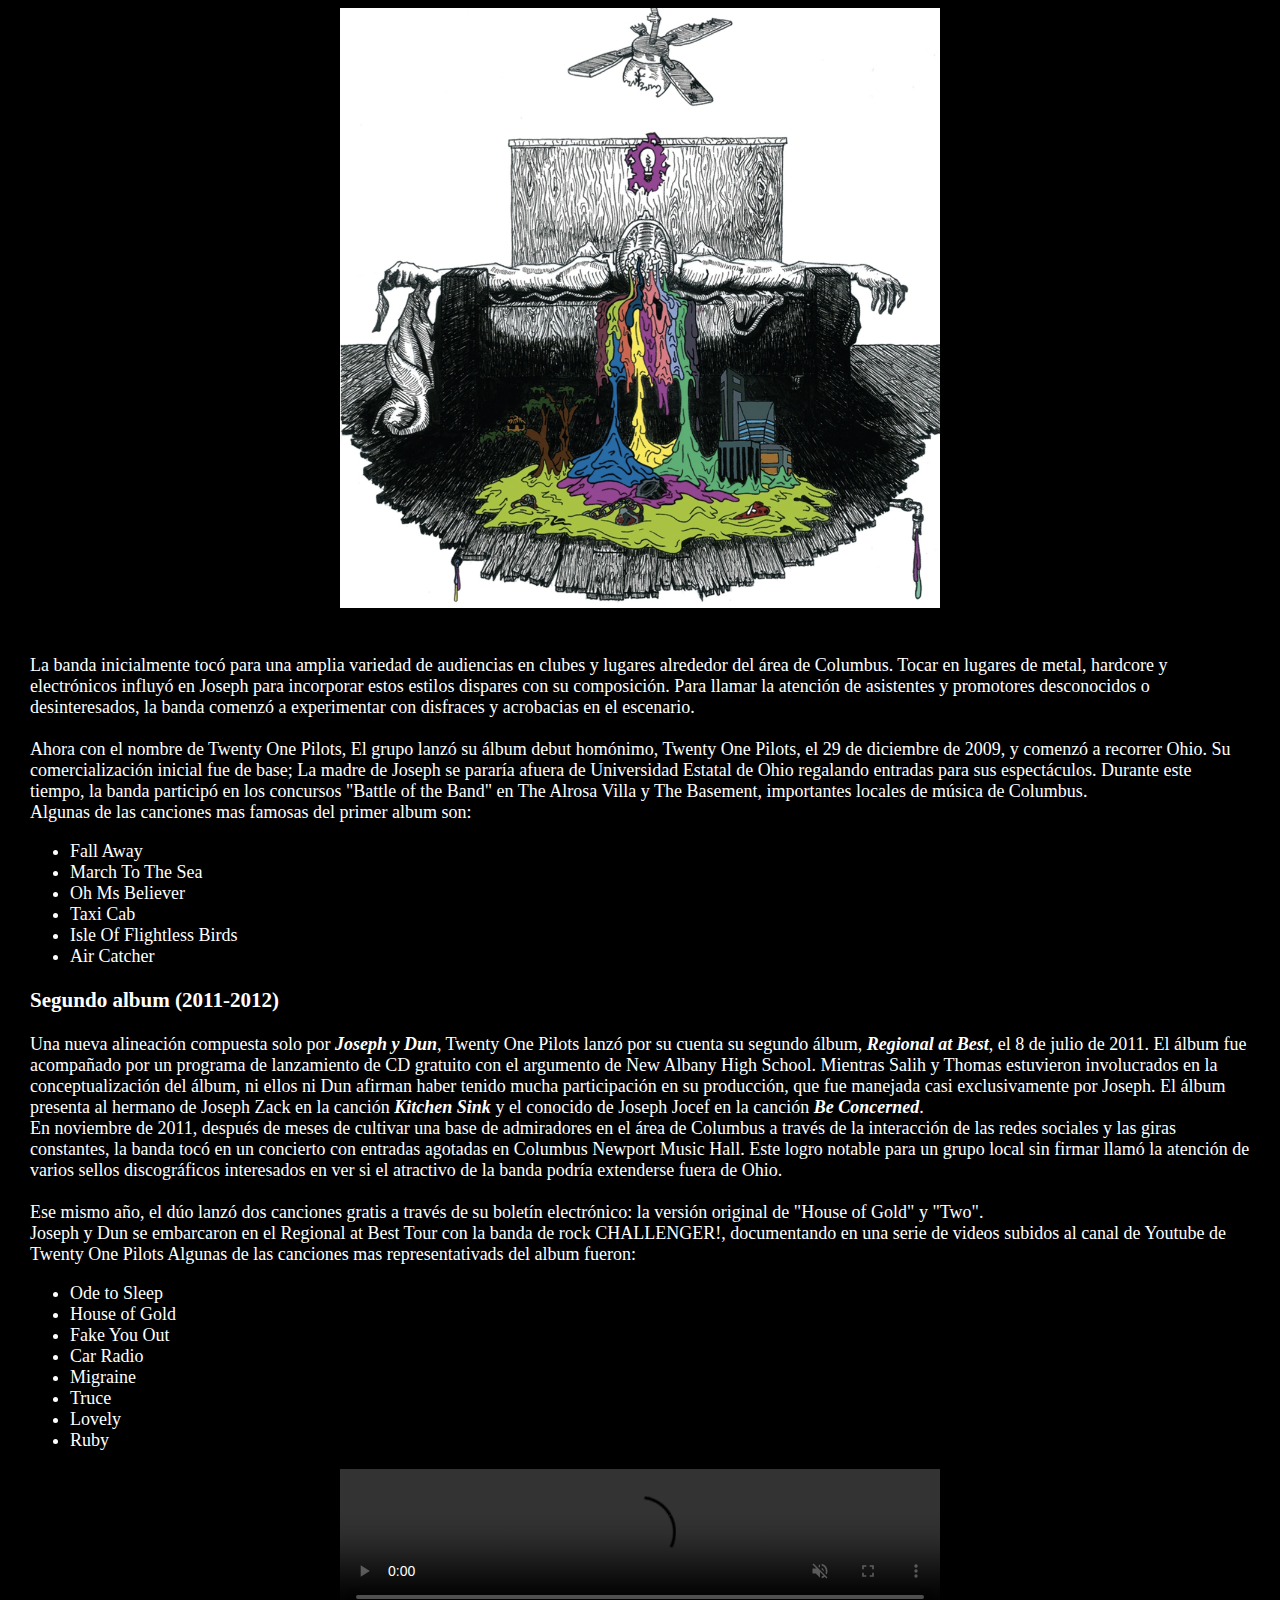
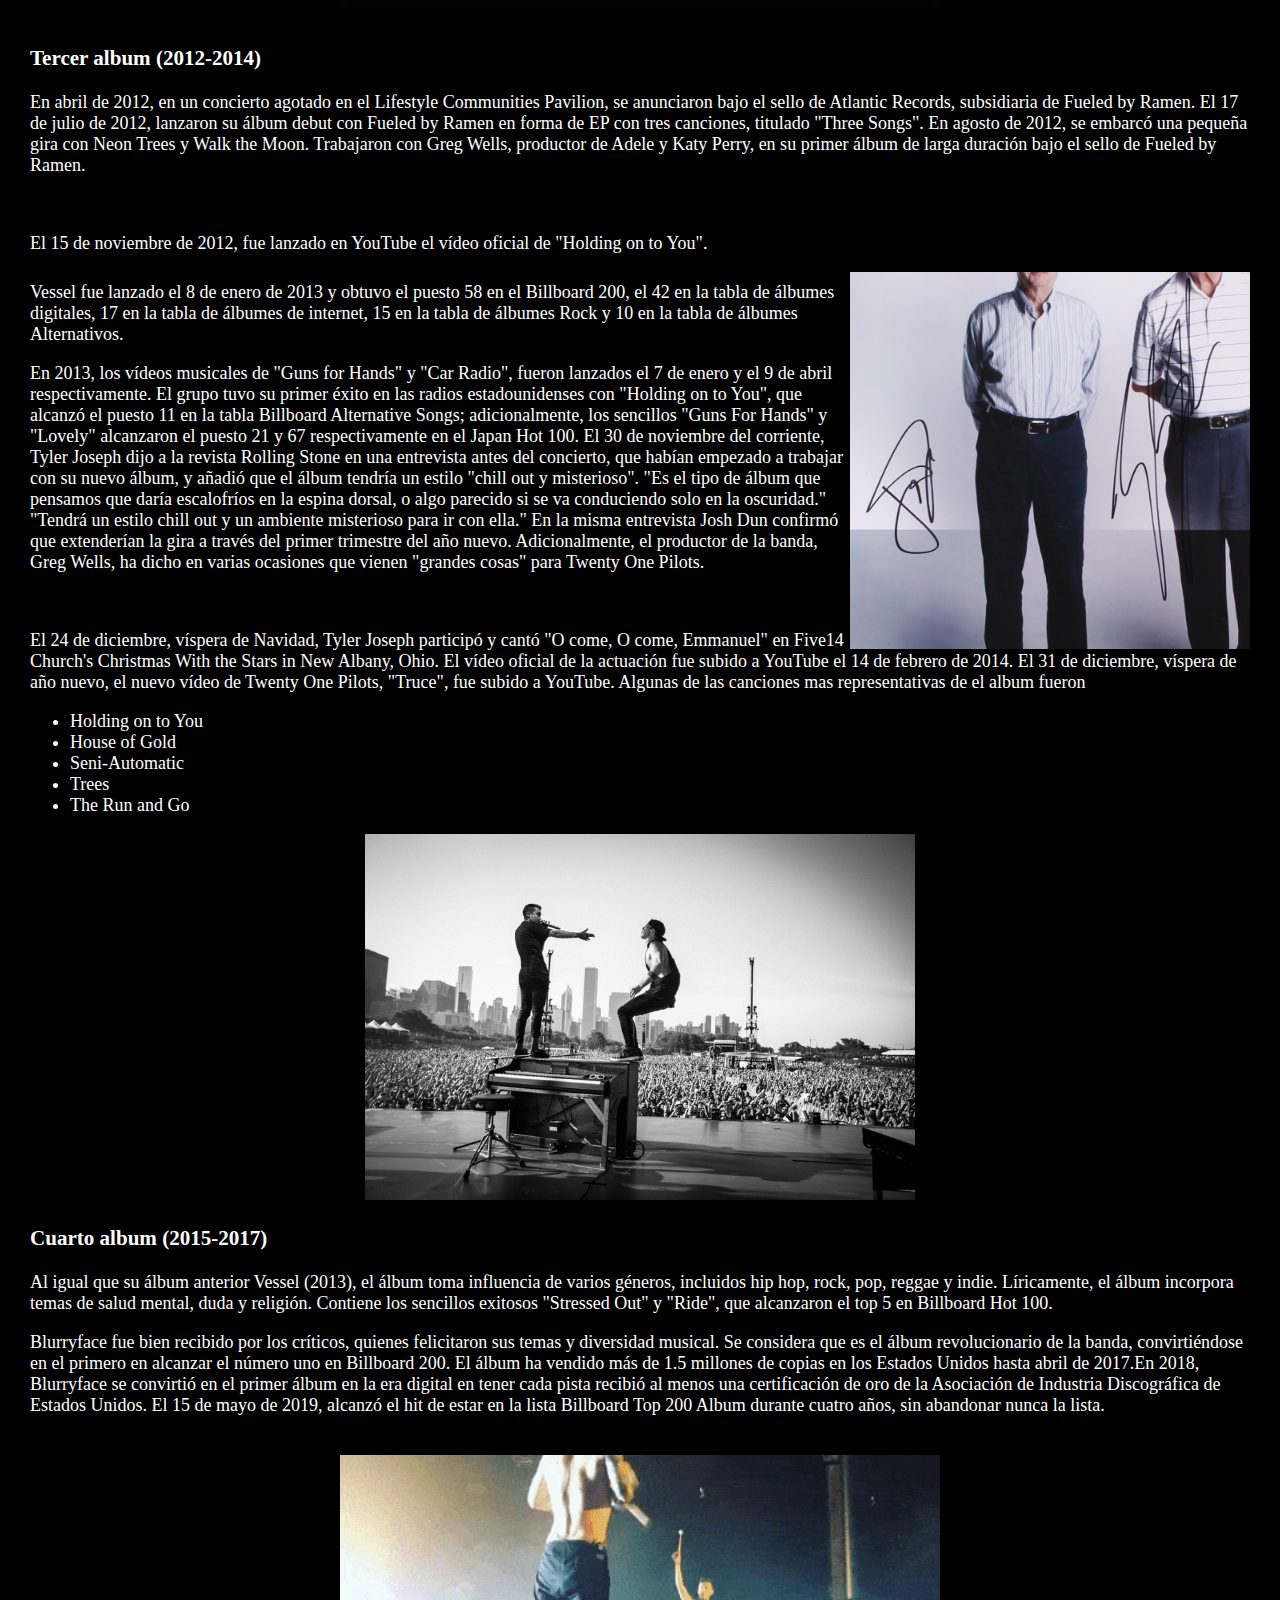
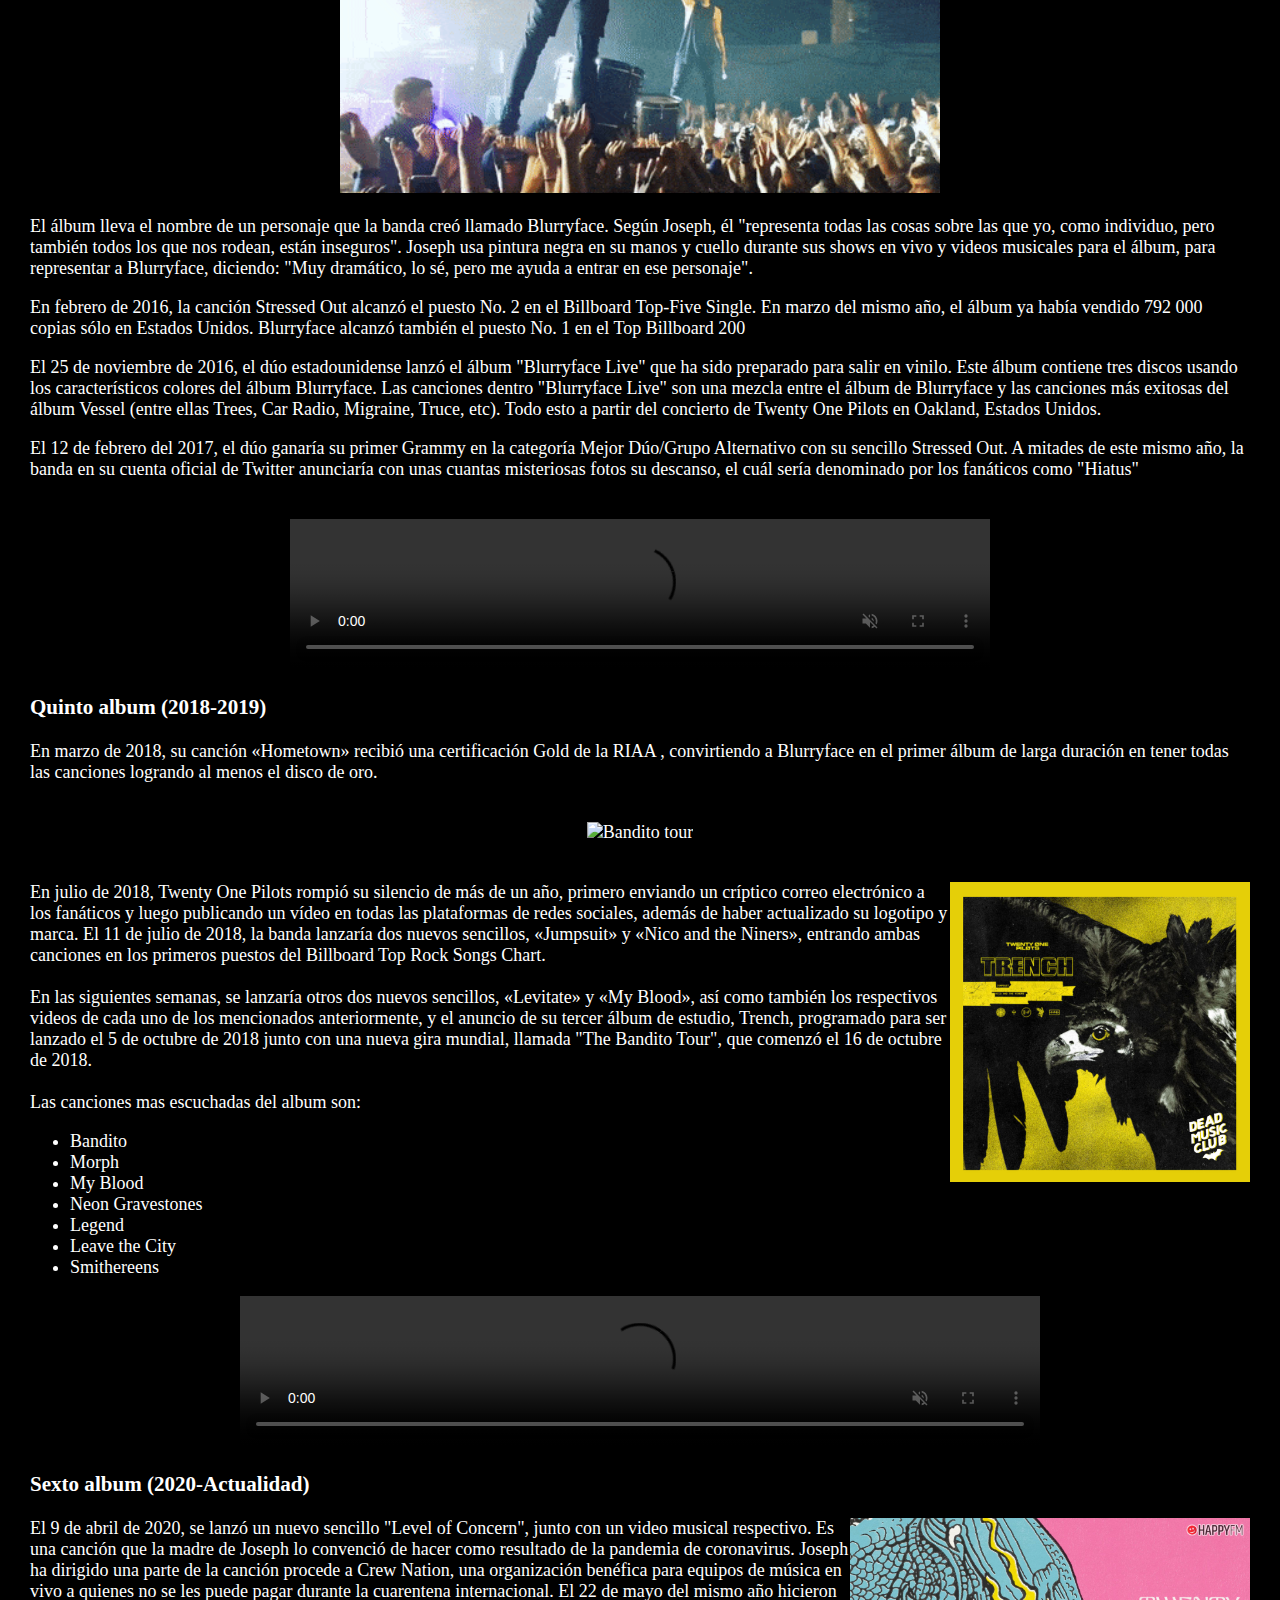
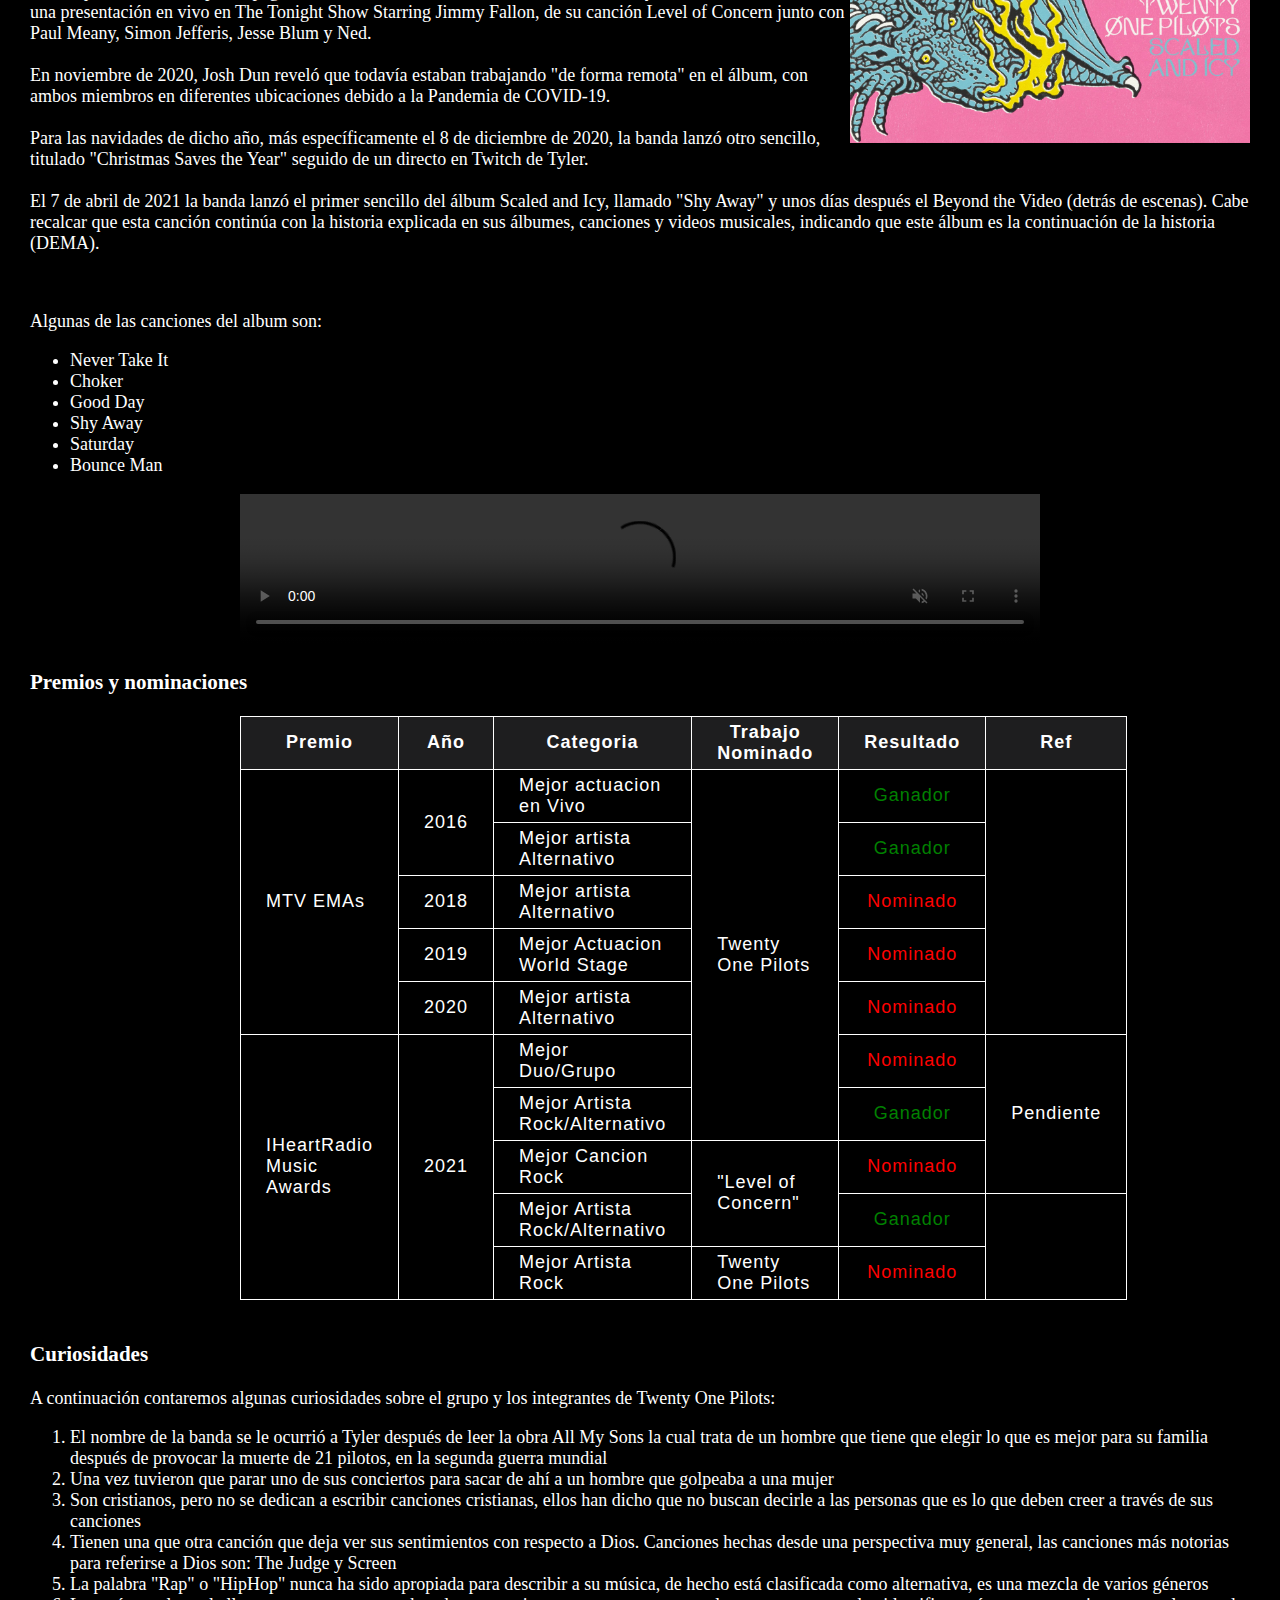
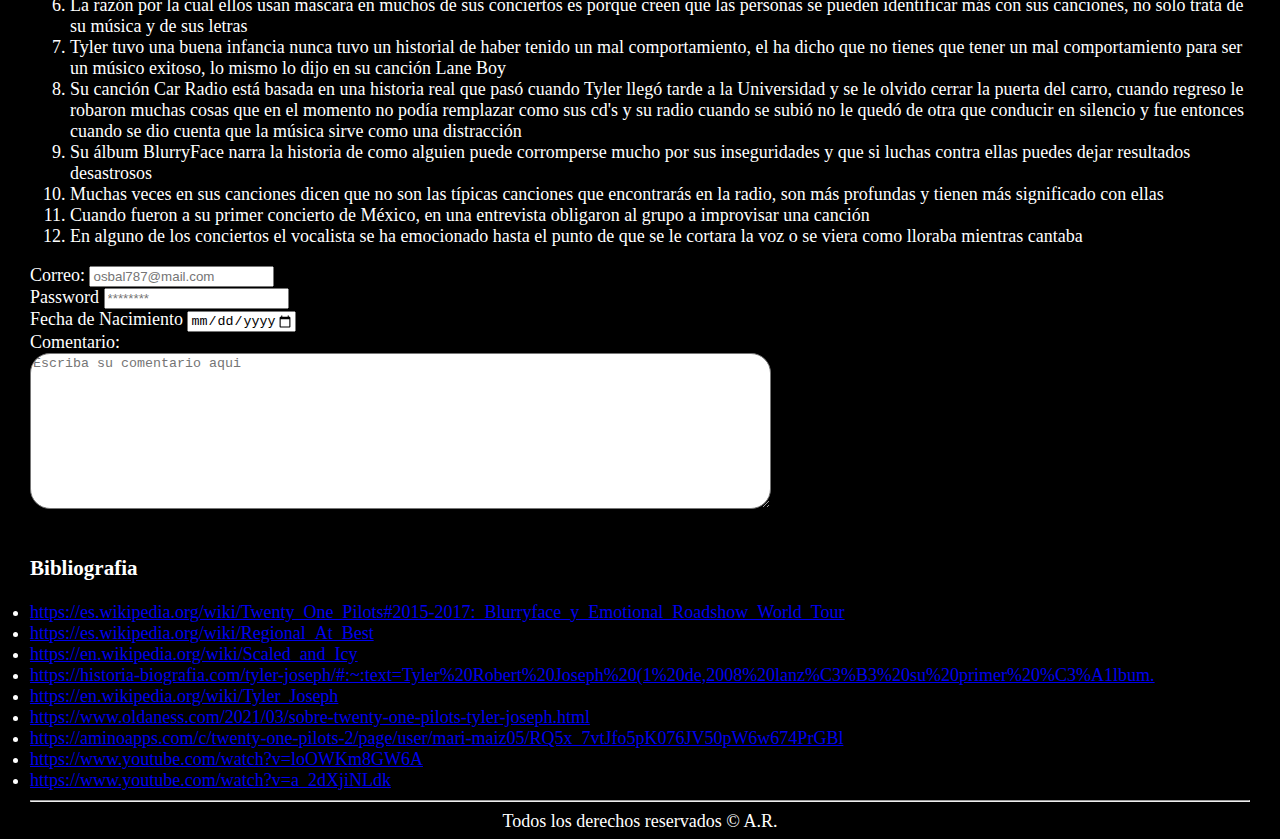
==== commit 919743bb: "Edicion 2" ====
--- a/index.html
+++ b/index.html
@@ -19,8 +19,10 @@
                     <ul class="Menu">
                         <li><a href="index.html">Inicio</a></li>
                         <li><a href="Ciudad.html"target="_bank">Ciudad</a></li>
+                        <li><a href="Mus_u_obra.html"target="_bank">Musicas/Obras</a></li>
                         <li><a href="Opinion.html"target="_bank">Opinion</a></li>
                         <li><a href="Galeria de imagenes.html"target="_bank">Galeria</a></li>
+                        <li><a href="Formulario.html"target="_bank">Formulario</a></li>
                     </ul>
                 </div>
             <h2>&nbsp; &nbsp; &nbsp; &nbsp;Tyler Joseph</h2>
@@ -326,15 +328,15 @@
                          <br>
                          <h3>Bibliografia</h3>
                          <lo>
-                             <li>https://es.wikipedia.org/wiki/Twenty_One_Pilots#2015-2017:_Blurryface_y_Emotional_Roadshow_World_Tour</li>
-                             <li>https://es.wikipedia.org/wiki/Regional_At_Best</li>
-                             <li>https://en.wikipedia.org/wiki/Scaled_and_Icy</li>
-                             <li>https://historia-biografia.com/tyler-joseph/#:~:text=Tyler%20Robert%20Joseph%20(1%20de,2008%20lanz%C3%B3%20su%20primer%20%C3%A1lbum.</li>
-                             <li>https://en.wikipedia.org/wiki/Tyler_Joseph</li>
-                             <li>https://www.oldaness.com/2021/03/sobre-twenty-one-pilots-tyler-joseph.html</li>
-                             <li>https://aminoapps.com/c/twenty-one-pilots-2/page/user/mari-maiz05/RQ5x_7vtJfo5pK076JV50pW6w674PrGBl</li>
-                             <li>https://www.youtube.com/watch?v=loOWKm8GW6A</li>
-                             <li>https://www.youtube.com/watch?v=a_2dXjiNLdk</li>
+                             <li><a class="bibli" href="https://es.wikipedia.org/wiki/Twenty_One_Pilots#2015-2017:_Blurryface_y_Emotional_Roadshow_World_Tour"target="_bank">https://es.wikipedia.org/wiki/Twenty_One_Pilots#2015-2017:_Blurryface_y_Emotional_Roadshow_World_Tour</a></li>
+                             <li><a class="bibli" href="https://es.wikipedia.org/wiki/Regional_At_Best"target="_bank">https://es.wikipedia.org/wiki/Regional_At_Best</a></li>
+                             <li><a class="bibli" href="https://en.wikipedia.org/wiki/Scaled_and_Icy"target="_bank">https://en.wikipedia.org/wiki/Scaled_and_Icy</a></li>
+                             <li><a class="bibli" href="https://historia-biografia.com/tyler-joseph/#:~:text=Tyler%20Robert%20Joseph%20(1%20de,2008%20lanz%C3%B3%20su%20primer%20%C3%A1lbum."target="_bank">https://historia-biografia.com/tyler-joseph/#:~:text=Tyler%20Robert%20Joseph%20(1%20de,2008%20lanz%C3%B3%20su%20primer%20%C3%A1lbum.</a></li>
+                             <li><a class="bibli" href="https://en.wikipedia.org/wiki/Tyler_Joseph"target="_bank">https://en.wikipedia.org/wiki/Tyler_Joseph</a></li>
+                             <li><a class="bibli" href="https://www.oldaness.com/2021/03/sobre-twenty-one-pilots-tyler-joseph.html"target="_bank">https://www.oldaness.com/2021/03/sobre-twenty-one-pilots-tyler-joseph.html</a></li>
+                             <li><a class="bibli" href="https://aminoapps.com/c/twenty-one-pilots-2/page/user/mari-maiz05/RQ5x_7vtJfo5pK076JV50pW6w674PrGBl"target="_bank">https://aminoapps.com/c/twenty-one-pilots-2/page/user/mari-maiz05/RQ5x_7vtJfo5pK076JV50pW6w674PrGBl</a></li>
+                             <li><a class="bibli" href="https://www.youtube.com/watch?v=loOWKm8GW6A"target="_bank">https://www.youtube.com/watch?v=loOWKm8GW6A</a></li>
+                             <li><a class="bibli" href="https://www.youtube.com/watch?v=a_2dXjiNLdk"target="_bank">https://www.youtube.com/watch?v=a_2dXjiNLdk</a></li>
                          </lo>
                          <hr>
                          <footer>Todos los derechos reservados &copy; A.R.</footer>
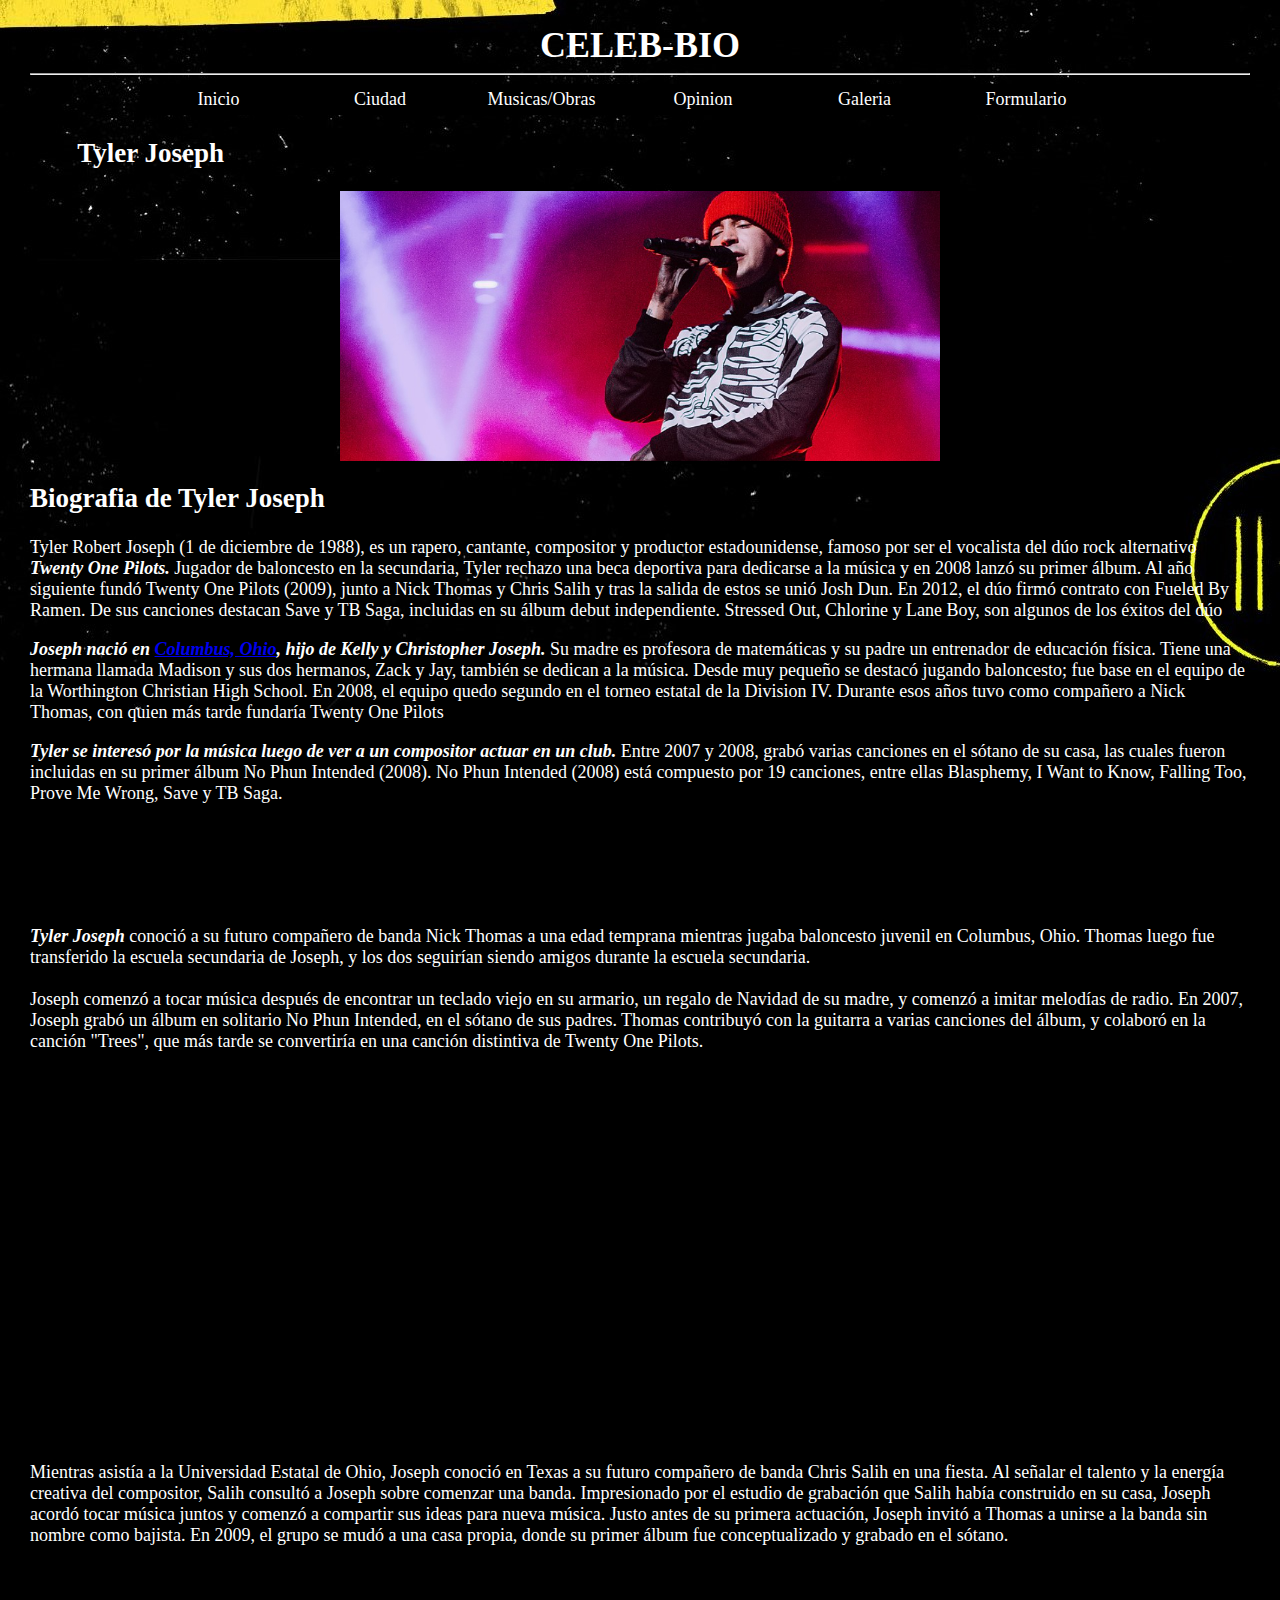
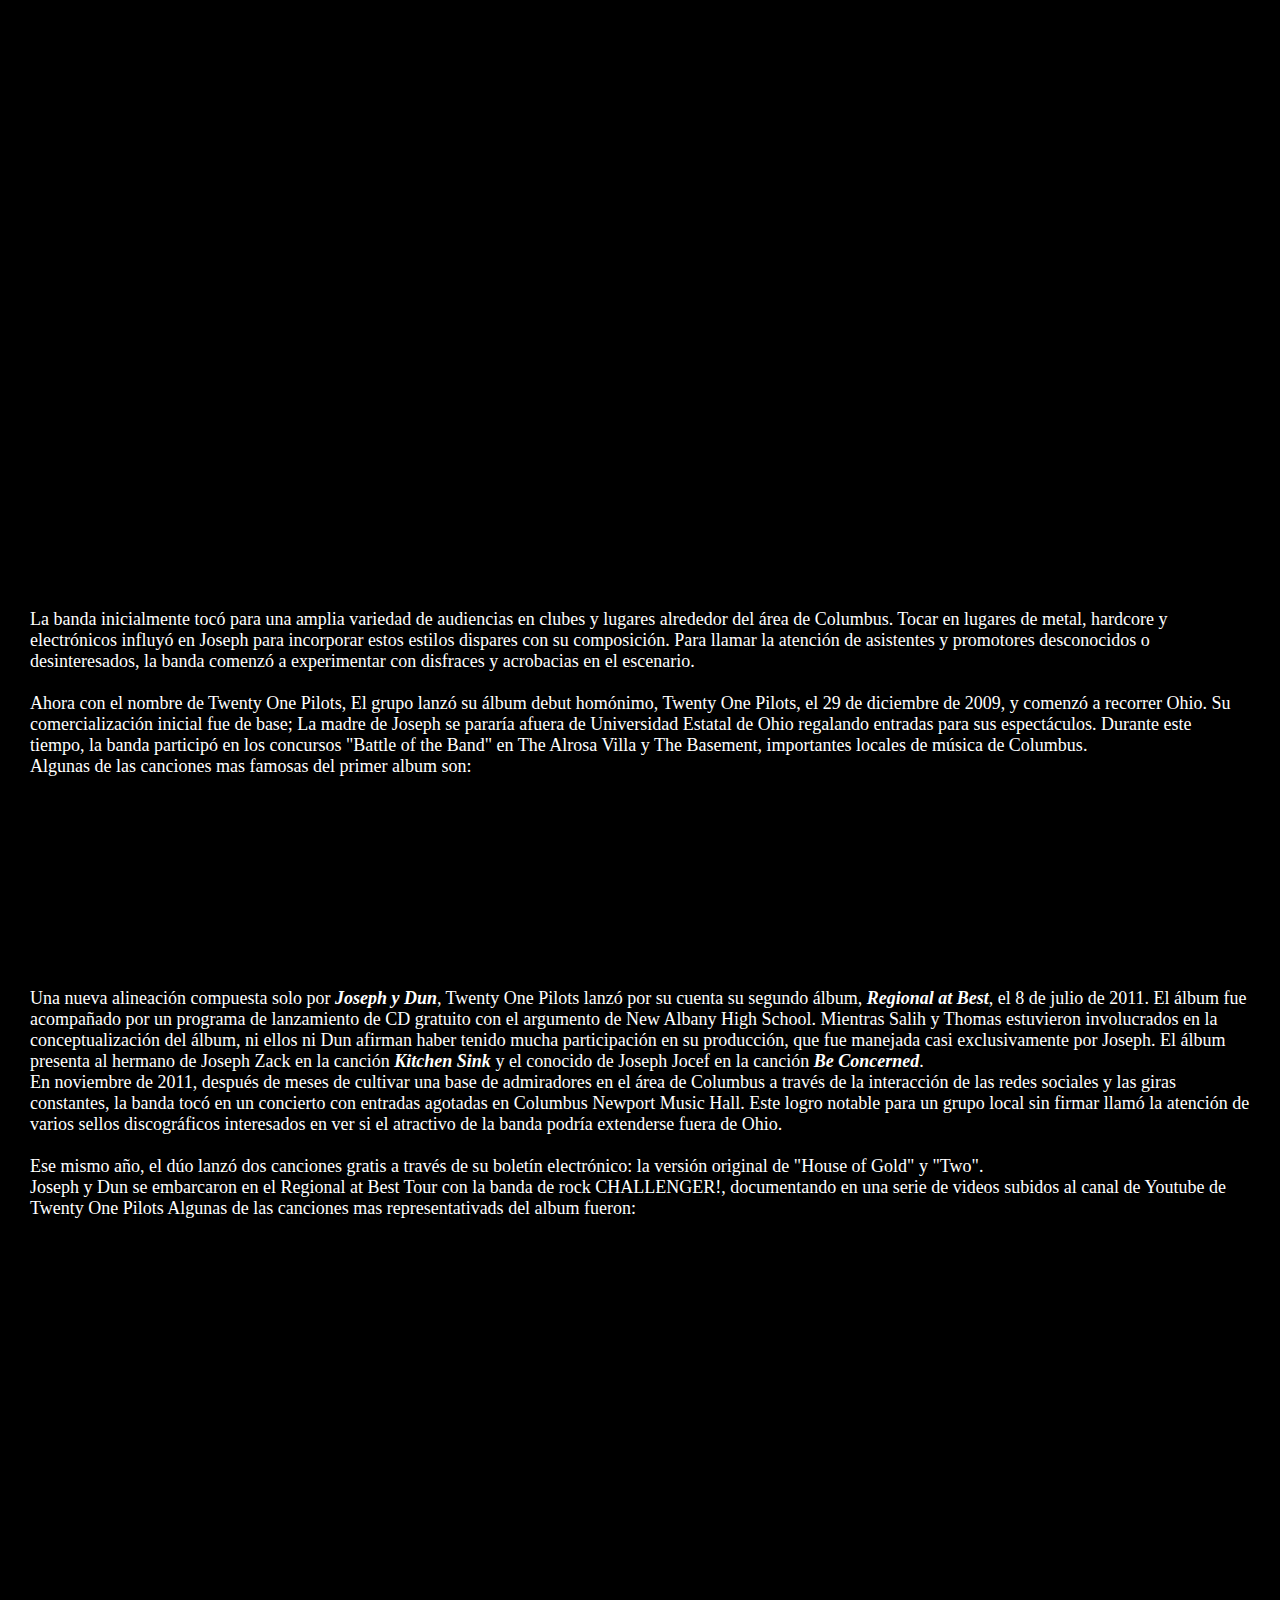
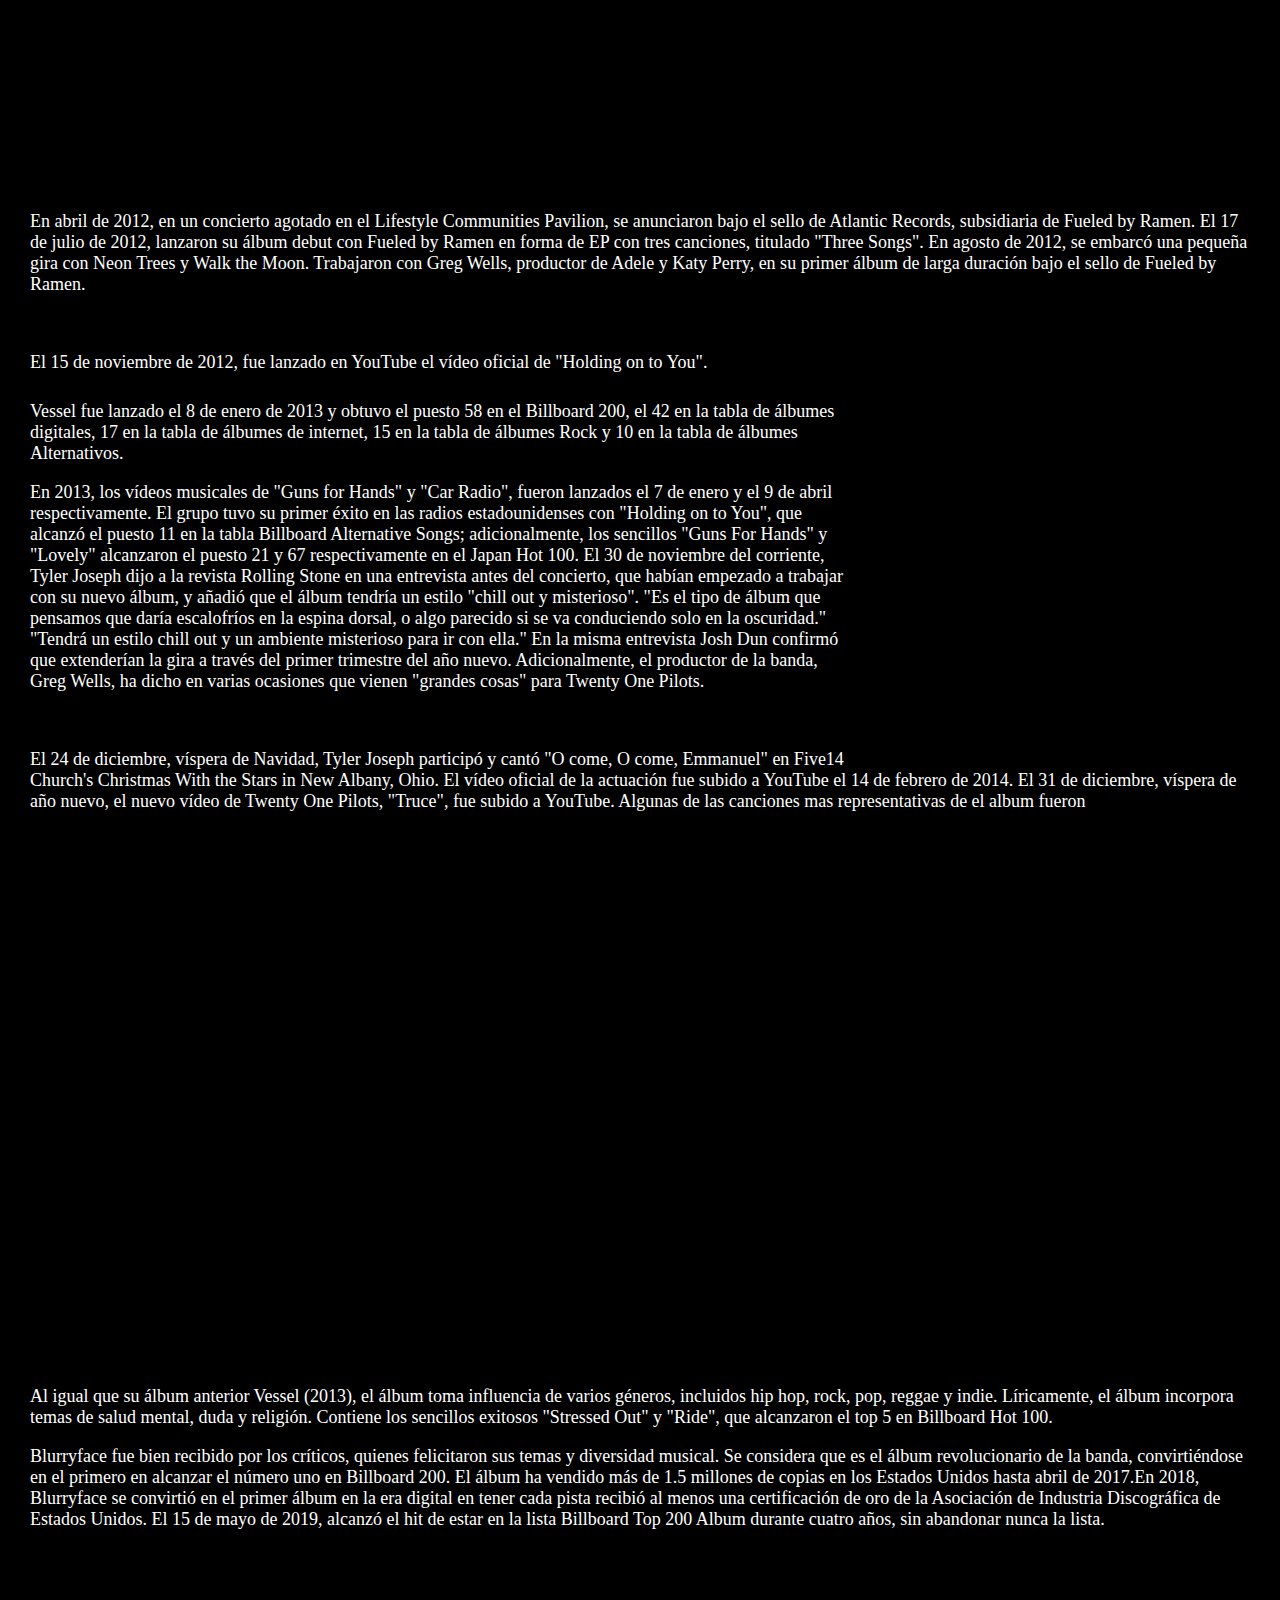
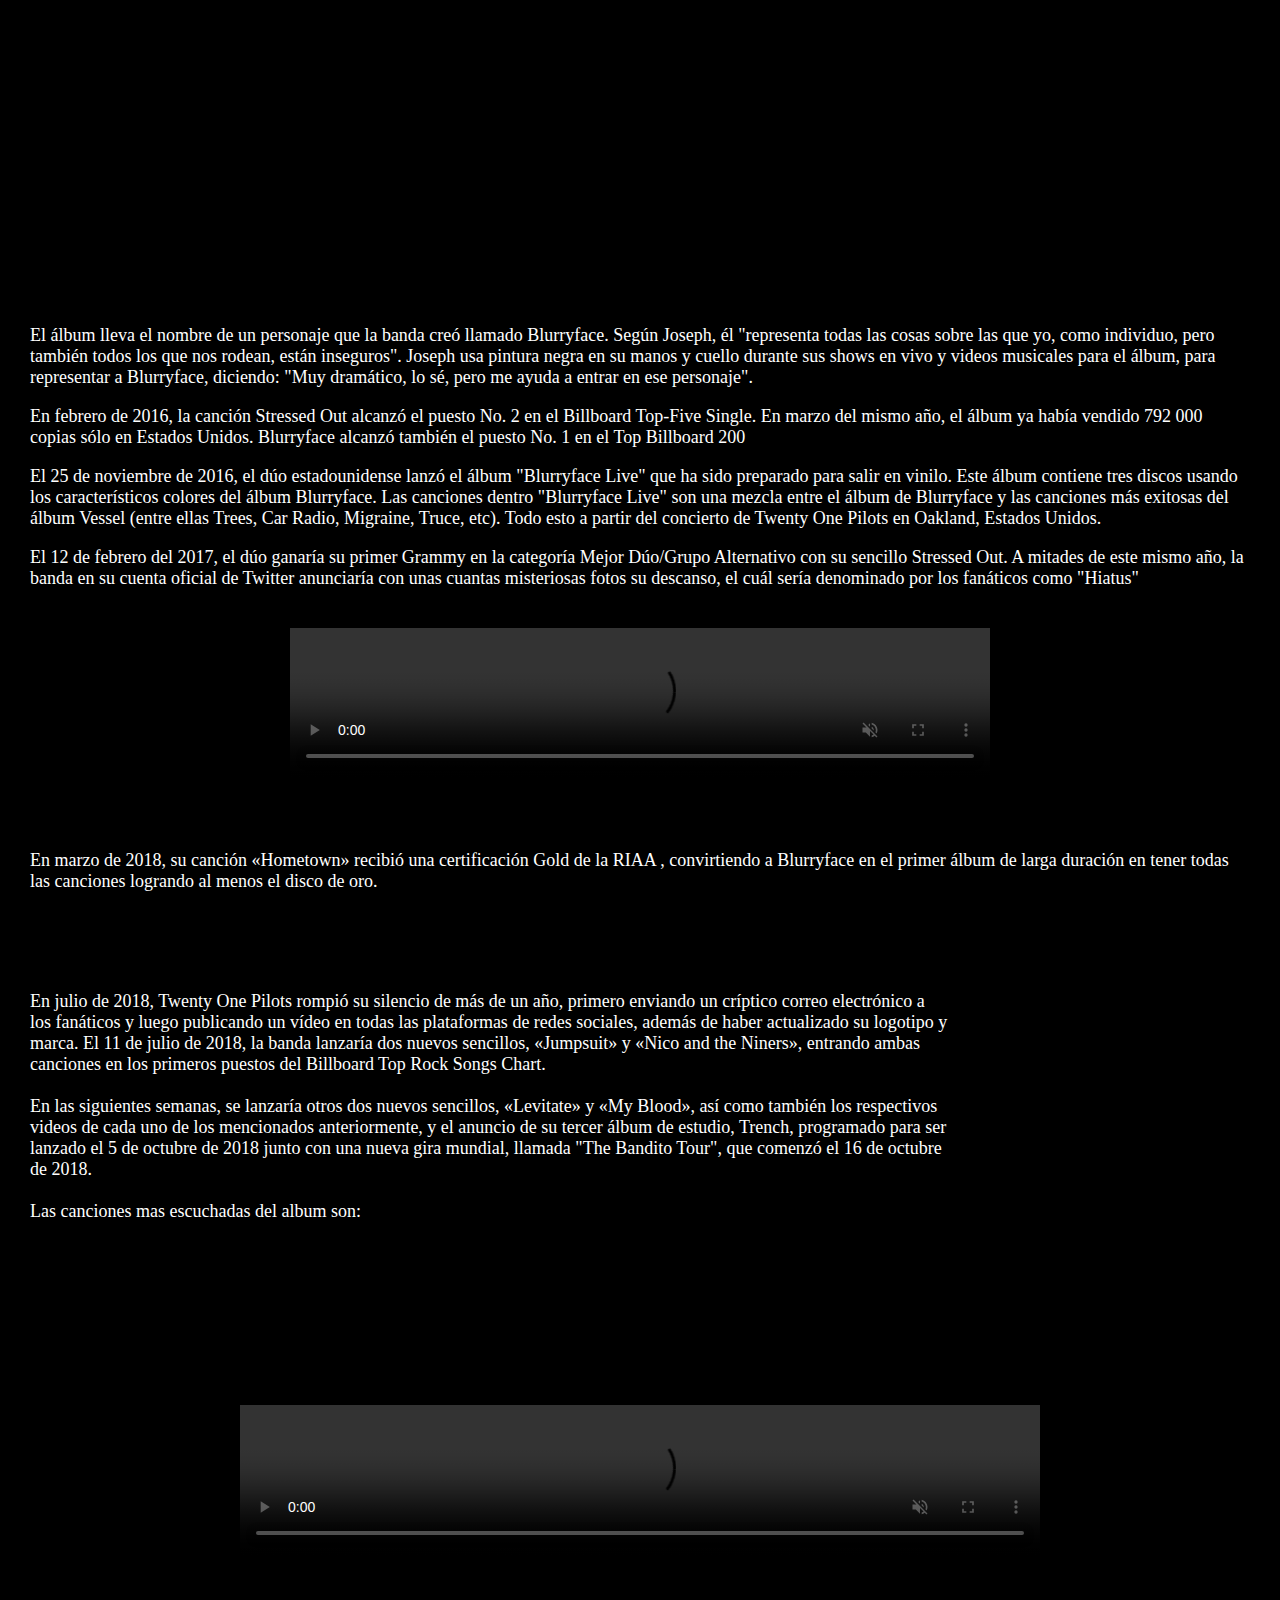
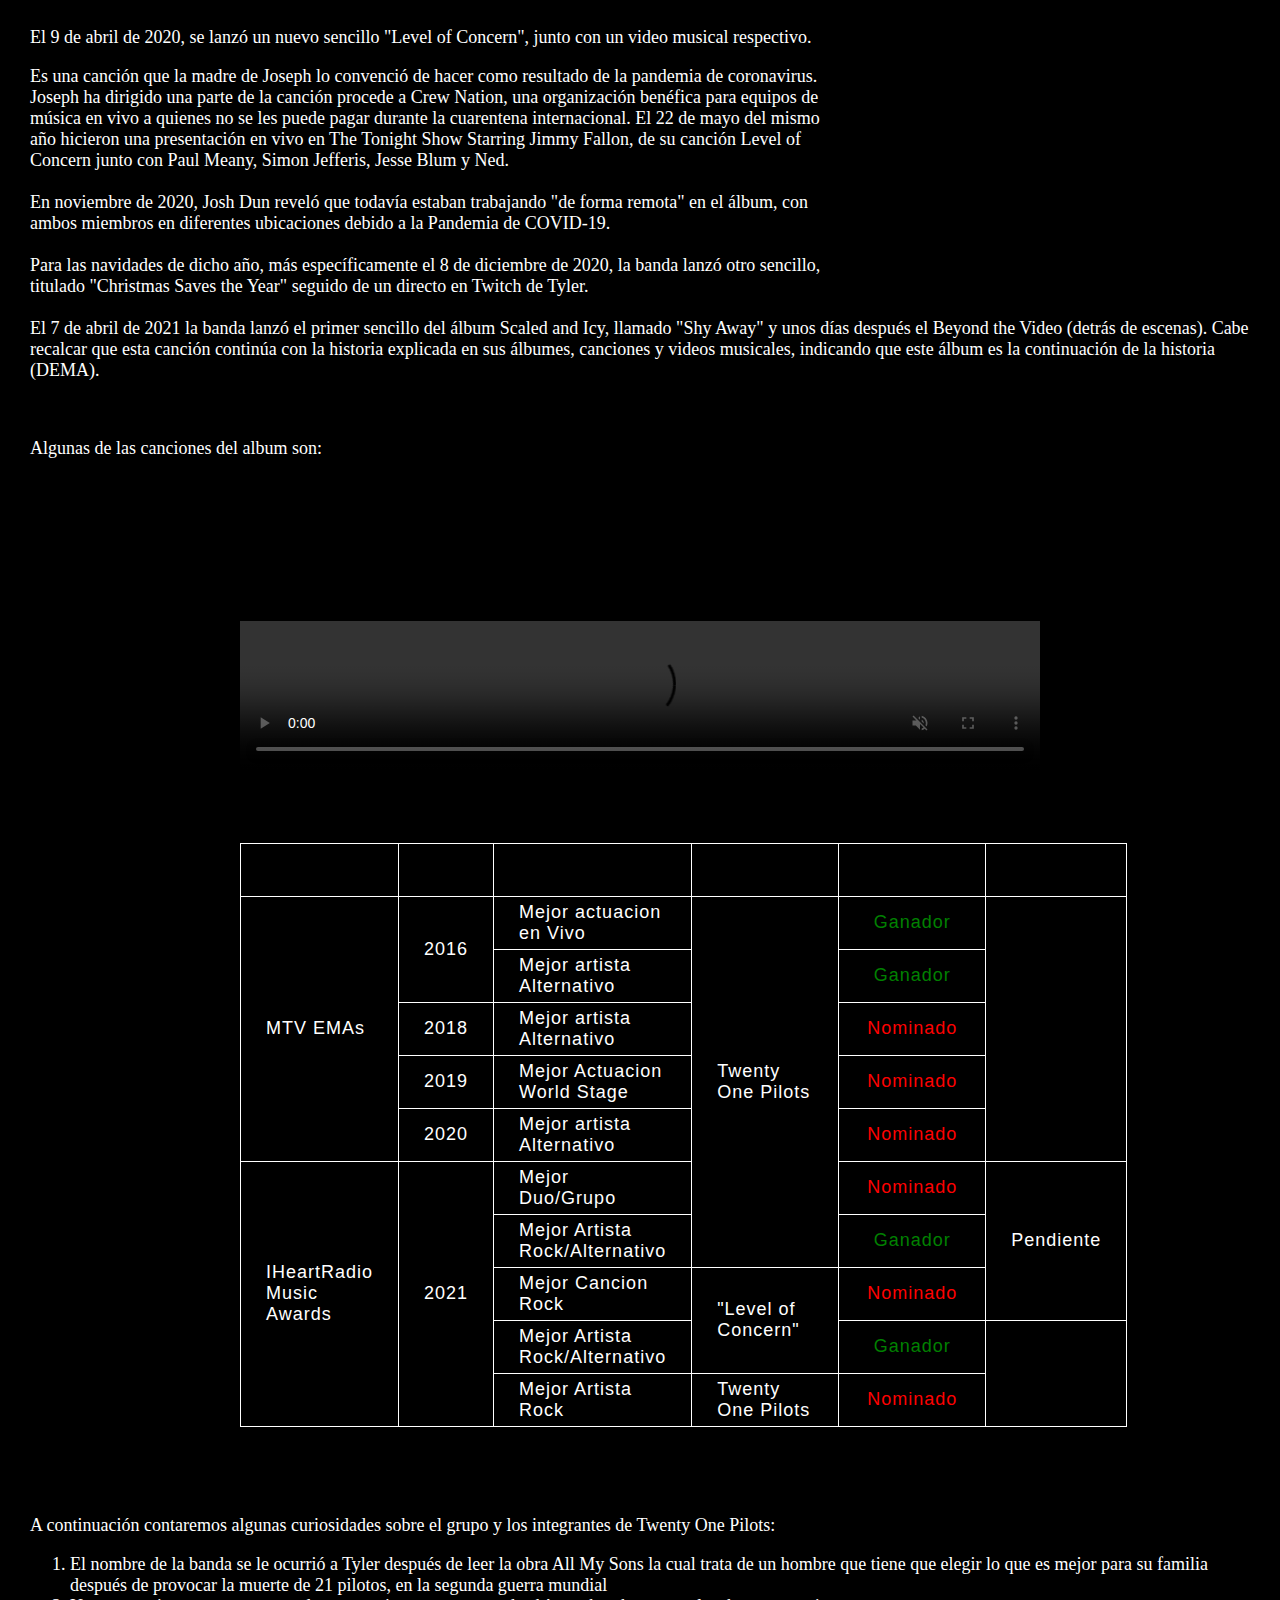
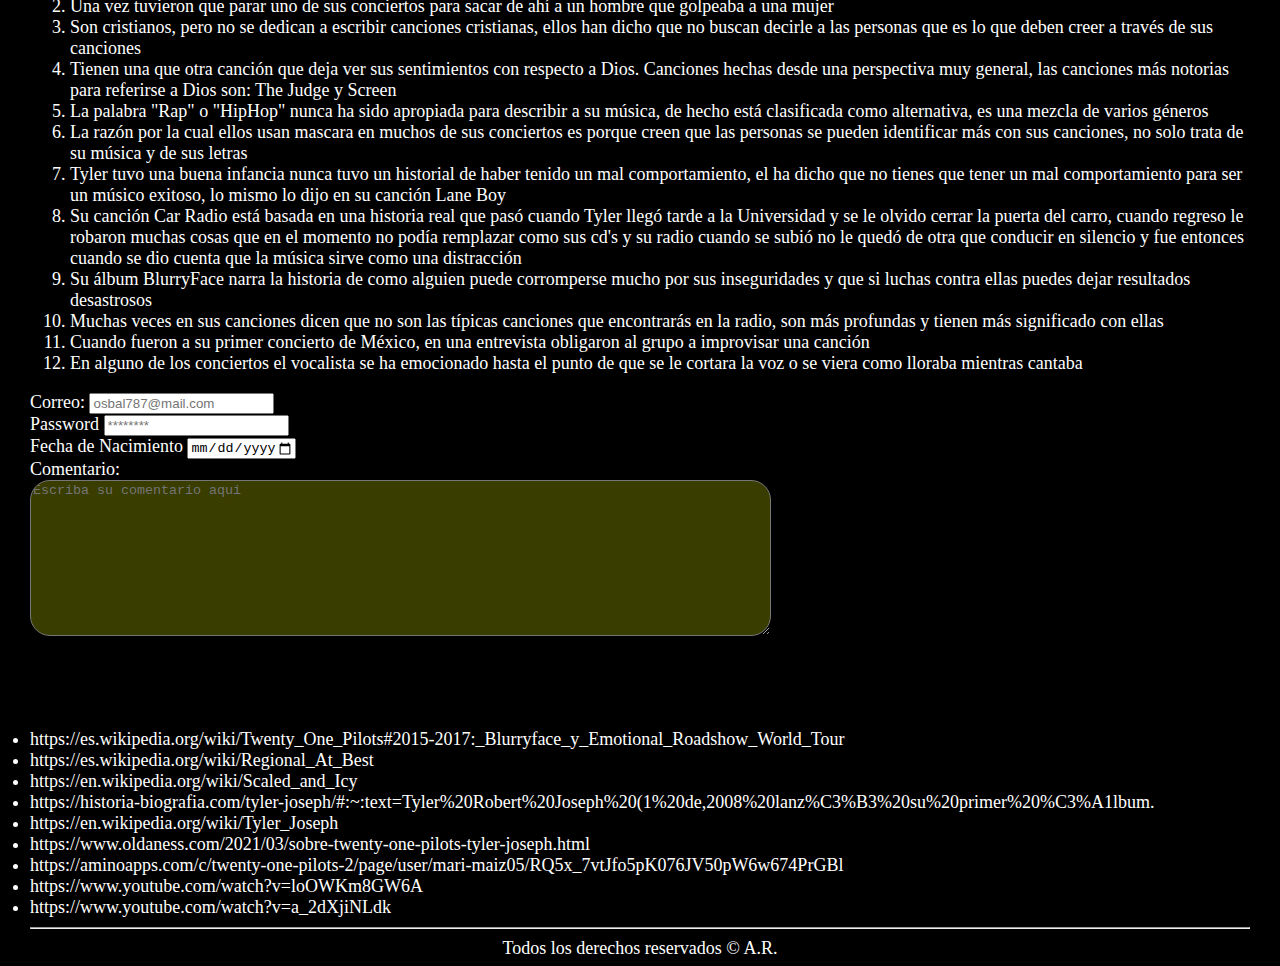
==== commit fbf01ad5: "eso45" ====
--- a/index.html
+++ b/index.html
@@ -5,13 +5,20 @@
     <meta http-equiv="X-UA-Compatible" content="IE=edge">
     <meta name="viewport" content="width=device-width, initial-scale=1.0">
     <title>CELEB-BIO/Celebridades</title>
+    
+    <link href="https://unpkg.com/aos@2.3.1/dist/aos.css" rel="stylesheet">
     <link href="Estilos_index.css" rel="stylesheet">
+    <link
+    rel="stylesheet"
+    href="https://cdnjs.cloudflare.com/ajax/libs/animate.css/4.1.1/animate.min.css"
+  />
 </head>
 <body>
+    
         <div class="Todo">
             <div id="cabecera">
                 <header>
-                    <h1>CELEB-BIO</h1>
+                    <h1 class="animate__animated animate__bounce">CELEB-BIO</h1>
                 </header>
             </div>
             <HR>
@@ -25,9 +32,11 @@
                         <li><a href="Formulario.html"target="_bank">Formulario</a></li>
                     </ul>
                 </div>
-            <h2>&nbsp; &nbsp; &nbsp; &nbsp;Tyler Joseph</h2>
-            <center><img src="img/tylerportada.jpg" width="600"alt="Foto_de_portada_tyler"></center>
-            <h2>Biografia de Tyler Joseph</h2>
+            <h2 class="animate__animated animate__bounceInLeft">&nbsp; &nbsp; &nbsp; &nbsp;Tyler Joseph</h2>
+            <div class="imgcentral" data-aos="flip-right">
+                <img src="img/tylerportada.jpg" width="600"alt="Foto_de_portada_tyler">
+            </div>  
+            <h2 class="animate__animated animate__bounceInLeft">Biografia de Tyler Joseph</h2>
         
             <p>Tyler Robert Joseph (1 de diciembre de 1988), es un rapero, cantante, compositor y productor estadounidense, famoso por ser el 
                 vocalista del dúo rock alternativo 
@@ -45,8 +54,8 @@
                  canciones en el sótano de su casa, las cuales fueron incluidas en su primer álbum No Phun Intended (2008).
                   No Phun Intended (2008) está compuesto por 19 canciones, entre ellas Blasphemy, I Want to Know, Falling Too, 
                   Prove Me Wrong, Save y TB Saga.</p>
-            <h2>Twenty One Pilots: debut y trayectoria</h2>
-            <h3>Primer album (2009-2011)</h3>
+            <h2 data-aos="fade-right">Twenty One Pilots: debut y trayectoria</h2>
+            <h3 data-aos="fade-up-right">Primer album (2009-2011)</h3>
             <!--Fundacion y primer album-->
             <p><em><b>Tyler Joseph</em></b> conoció a su futuro compañero de banda Nick Thomas a una edad temprana mientras jugaba baloncesto juvenil en Columbus, 
                 Ohio. Thomas luego fue transferido la escuela secundaria de Joseph, y los dos seguirían siendo amigos durante la escuela secundaria.
@@ -56,7 +65,9 @@
                  de radio. En 2007, Joseph grabó un álbum en solitario No Phun Intended, en el sótano de sus padres. Thomas contribuyó con la guitarra a varias 
                  canciones del álbum, y colaboró en la canción "Trees", que más tarde se convertiría en una canción distintiva de Twenty One Pilots.
                 <br>
-                <center><img src="img/Primeros integrantes.jpg" width="600" alt="Primeros integrantes"></center>
+                <div class="imgcentral" data-aos="flip-left">
+                    <img src="img/Primeros integrantes.jpg" width="600" alt="Primeros integrantes">
+                </div>
                  <br>
                 Mientras asistía a la Universidad Estatal de Ohio, Joseph conoció en Texas a su futuro compañero de banda Chris Salih en una fiesta. Al 
                 señalar el talento y la energía creativa del compositor, Salih consultó a Joseph sobre comenzar una banda. Impresionado por el estudio de grabación que 
@@ -65,7 +76,9 @@
                 conceptualizado y grabado en el sótano.
                 <br>
                 <br>
-                 <center><img src="img/Primeralbum.webp" width="600" alt="Logo blurryface"></center>
+                <div class="imgcentral" data-aos="zoom-in">
+                    <img src="img/Primeralbum.webp" width="600" alt="Logo blurryface">
+                </div>
                  <br>
                 <br>
                 La banda inicialmente tocó para una amplia variedad de audiencias en clubes y lugares alrededor del área de Columbus. Tocar en lugares de metal, 
@@ -80,15 +93,15 @@
                 <br>
                 Algunas de las canciones mas famosas del primer album son:</p>
             <ul>
-                <li>Fall Away</li>
-                <li>March To The Sea</li>
-                <li>Oh Ms Believer</li>
-                <li>Taxi Cab</li>
-                <li>Isle Of Flightless Birds</li>
-                <li>Air Catcher</li>
+                <li data-aos="fade-right">Fall Away</li>
+                <li data-aos="fade-right" data-aos-delay="300">March To The Sea</li>
+                <li data-aos="fade-right" data-aos-delay="600">Oh Ms Believer</li>
+                <li data-aos="fade-right" data-aos-delay="900">Taxi Cab</li>
+                <li data-aos="fade-right" data-aos-delay="1200">Isle Of Flightless Birds</li>
+                <li data-aos="fade-right" data-aos-delay="1500">Air Catcher</li>
             </ul>
             <!--Segundo album Regional at Best-->
-            <h3>Segundo album (2011-2012)</h3>
+            <h3 data-aos="fade-down-right">Segundo album (2011-2012)</h3>
             <p> Una nueva alineación compuesta solo por <em><b>Joseph y Dun</b></em>, Twenty One Pilots lanzó por su cuenta su segundo álbum, <em><b>Regional at Best</b></em>, 
             el 8 de julio de 2011. El álbum fue acompañado por un programa de lanzamiento de CD gratuito con el argumento de New Albany High School. 
             Mientras Salih y Thomas estuvieron involucrados en la conceptualización del álbum, ni ellos ni Dun afirman haber tenido mucha participación en su
@@ -107,18 +120,20 @@
               Youtube de Twenty One Pilots
               Algunas de las canciones mas representativads del album fueron:</p>
               <ul>
-                <li>Ode to Sleep</li>
-                <li>House of Gold</li>
-                <li>Fake You Out</li>
-                <li>Car Radio</li>
-                <li>Migraine</li>
-                <li>Truce</li>
-                <li>Lovely</li>
-                <li>Ruby</li>
+                <li data-aos="fade-right">Ode to Sleep</li>
+                <li data-aos="fade-right" data-aos-delay="300">House of Gold</li>
+                <li data-aos="fade-right" data-aos-delay="600">Fake You Out</li>
+                <li data-aos="fade-right" data-aos-delay="900">Car Radio</li>
+                <li data-aos="fade-right" data-aos-delay="1200">Migraine</li>
+                <li data-aos="fade-right" data-aos-delay="1500">Truce</li>
+                <li data-aos="fade-right" data-aos-delay="1800">Lovely</li>
+                <li data-aos="fade-right" data-aos-delay="2100">Ruby</li>
               </ul>
-              <center><video src="vid/Car Radio-twenty one pilots.mp4" width="600" controls muted autoplay></video> </center>
+              <div data-aos="zoom-in-up">
+                <center><iframe width="560" height="315" src="https://www.youtube.com/embed/92XVwY54h5k" title="YouTube video player" frameborder="0" allow="accelerometer; autoplay; clipboard-write; encrypted-media; gyroscope; picture-in-picture" allowfullscreen></iframe></center>
+              </div>
               <!--Tercer album Vessel-->
-              <h3>Tercer album (2012-2014)</h3>
+              <h3 data-aos="fade-down-right">Tercer album (2012-2014)</h3>
                 <p>En abril de 2012, en un concierto agotado en el Lifestyle Communities Pavilion, se anunciaron bajo el sello de Atlantic Records, subsidiaria de
                      Fueled by Ramen. El 17 de julio de 2012, lanzaron su álbum debut con Fueled by Ramen en forma de EP con tres canciones, titulado "Three Songs". 
                      En agosto de 2012, se embarcó una pequeña gira con Neon Trees y Walk the Moon. Trabajaron con Greg Wells, productor de Adele y Katy Perry, en su primer 
@@ -126,7 +141,7 @@
                     <br>
                     <p>El 15 de noviembre de 2012, fue lanzado en YouTube el vídeo oficial de "Holding on to You".
                     </p>
-                    <p><div id="Img_album_vessel"><img src="img/Album vessel.jpg" width="400" alt="Quiet is Violent World Tour" align="right"></div> Vessel fue lanzado el 8 de enero de 2013 y obtuvo 
+                    <p><div id="Img_album_vessel"  data-aos="fade-left"><img src="img/Album vessel.jpg" width="400" alt="Quiet is Violent World Tour" align="right"></div> Vessel fue lanzado el 8 de enero de 2013 y obtuvo 
                         el puesto 58 en el Billboard 200,  el 42 en la tabla de álbumes digitales, 17 en la tabla de álbumes de internet, 15 en la tabla de álbumes Rock y
                         10 en la tabla de álbumes Alternativos.
                     </p>
@@ -145,15 +160,18 @@
                     El 31 de diciembre, víspera de año nuevo, el nuevo vídeo de Twenty One Pilots, "Truce", fue subido a YouTube.
                     Algunas de las canciones mas representativas de el album fueron</p>
                 <ul>
-                    <li>Holding on to You</li>
-                    <li>House of Gold</li>
-                    <li>Seni-Automatic</li>
-                    <li>Trees</li>
-                    <li>The Run and Go</li>
+                    <li data-aos="fade-right" >Holding on to You</li>
+                    <li data-aos="fade-right" data-aos-delay="300">House of Gold</li>
+                    <li data-aos="fade-right" data-aos-delay="600">Seni-Automatic</li>
+                    <li data-aos="fade-right" data-aos-delay="900">Trees</li>
+                    <li data-aos="fade-right" data-aos-delay="1200">The Run and Go</li>
                 </ul>
-                 <center><img src="img/concert reginonalatbest.gif" width="550" alt="Logo RegionalatBest"></center>
+                <div class="imgcentral" data-aos="zoom-in">
+                    <img src="img/concert reginonalatbest.gif" width="550" alt="Logo RegionalatBest">
+                </div>
+                 
                 <!--Cuarto album Blurryface-->
-                <h3>Cuarto album (2015-2017)</h3>
+                <h3 data-aos="fade-down-right">Cuarto album (2015-2017)</h3>
                 <p>Al igual que su álbum anterior Vessel (2013), el álbum toma influencia de varios géneros, incluidos hip hop, rock, pop, reggae y indie. Líricamente,
                     el álbum incorpora temas de salud mental, duda y religión. Contiene los sencillos exitosos "Stressed Out" y "Ride", que alcanzaron el top 5 en Billboard
                     Hot 100.</p>
@@ -163,7 +181,9 @@
                    oro de la Asociación de Industria Discográfica de Estados Unidos. El 15 de mayo de 2019, alcanzó el hit de estar en la lista Billboard Top 200 Album 
                    durante cuatro años, sin abandonar nunca la lista.</p>
                 <br>
-                <center><img src="img/Concierto Blurryface.gif" width="600" alt="Quiet is Violent World Tour"></center>
+                <div class="imgcentral" data-aos="flip-up">
+                    <img src="img/Concierto Blurryface.gif" width="600" alt="Quiet is Violent World Tour">
+                </div>
                 <p>El álbum lleva el nombre de un personaje que la banda creó llamado Blurryface. Según Joseph, él "representa todas las cosas sobre las que yo, como
                     individuo, pero también todos los que nos rodean, están inseguros". Joseph usa pintura negra en su manos y cuello durante sus shows en vivo y videos 
                     musicales para el álbum, para representar a Blurryface, diciendo: "Muy dramático, lo sé, pero me ayuda a entrar en ese personaje".
@@ -183,13 +203,20 @@
                 <!--Video stressed out-->
                 <center><video src="vid/Stressed Out -Twenty one pilots.mp4" width="700" controls muted autoplay></video></center>
                 <!--Quinto album Blurryface-->
-                <h3>Quinto album (2018-2019)</h3>
+                <h3 data-aos="fade-down-right">Quinto album (2018-2019)</h3>
                 <p>En marzo de 2018, su canción «Hometown» recibió una certificación Gold de la RIAA , convirtiendo a Blurryface en el primer álbum de larga 
                     duración en tener todas las canciones logrando al menos el disco de oro.</p>
                     <br>
-                    <center><img src="img/Gif Bandito tour.gif" width="600" alt="Bandito tour"></center>
-                    <br>
-                <p><img src="img/Trench-Twenty one pilots.jpg" width="300" alt="Album Trench" align="right">En julio de 2018, Twenty One Pilots rompió su silencio de más de un año, primero enviando un críptico correo electrónico a los fanáticos y 
+                    <div class="imgcentral" data-aos="flip-down">
+                       <img src="img/Gif Bandito tour.gif" width="600" alt="Bandito tour"> 
+                    </div>
+                    
+                    <br>
+                <p>
+                    <div data-aos="fade-left">
+                        <img src="img/Trench-Twenty one pilots.jpg" width="300" alt="Album Trench" align="right">
+                    </div>
+                    En julio de 2018, Twenty One Pilots rompió su silencio de más de un año, primero enviando un críptico correo electrónico a los fanáticos y 
                     luego publicando un vídeo en todas las plataformas de redes sociales, además de haber actualizado su logotipo y marca. El 11 de julio de 2018, 
                     la banda lanzaría dos nuevos sencillos, «Jumpsuit» y «Nico and the Niners», entrando ambas canciones en los primeros puestos del Billboard Top Rock 
                     Songs Chart.
@@ -202,18 +229,18 @@
                     <br>
                     Las canciones mas escuchadas del album son:</p>
                     <ul>
-                        <li>Bandito</li>
-                        <li>Morph</li>
-                        <li>My Blood</li>
-                        <li>Neon Gravestones</li>
-                        <li>Legend</li>
-                        <li>Leave the City</li>
-                        <li>Smithereens</li>
+                        <li data-aos="fade-right">Bandito</li>
+                        <li data-aos="fade-right" data-aos-delay="300">Morph</li>
+                        <li data-aos="fade-right" data-aos-delay="600">My Blood</li>
+                        <li data-aos="fade-right" data-aos-delay="900">Neon Gravestones</li>
+                        <li data-aos="fade-right" data-aos-delay="1200">Legend</li>
+                        <li data-aos="fade-right" data-aos-delay="1500">Leave the City</li>
+                        <li data-aos="fade-right" data-aos-delay="1800">Smithereens</li>
                     </ul>
                     <center><video src="vid/Twenty One Pilots - 'Smithereens' (Reconstruct Version) Live From Brooklyn.mp4" width="800" controls muted autoplay></video></center>
                     <!--Sexto album -->
-                    <h3>Sexto album (2020-Actualidad)</h3>
-                    <p>El 9 de abril de 2020, se lanzó un nuevo sencillo "Level of Concern", junto con un video musical respectivo.<img src="img/Scaled and Icy-twenty one pilots.jpg" width="400" alt="Album Trench" align="right"> Es una canción que la madre de 
+                    <h3 data-aos="fade-down-right">Sexto album (2020-Actualidad)</h3>
+                    <p>El 9 de abril de 2020, se lanzó un nuevo sencillo "Level of Concern", junto con un video musical respectivo. <Div data-aos="fade-left"><img src="img/Scaled and Icy-twenty one pilots.jpg" width="400" alt="Album Trench" align="right"></Div> Es una canción que la madre de 
                         Joseph lo convenció de hacer como resultado de la pandemia de coronavirus. Joseph ha dirigido una parte de la canción procede a Crew Nation, 
                         una organización benéfica para equipos de música en vivo a quienes no se les puede pagar durante la cuarentena internacional. El 22 de mayo del
                          mismo año hicieron una presentación en vivo en The Tonight Show Starring Jimmy Fallon, de su canción Level of Concern junto con Paul Meany, 
@@ -234,20 +261,20 @@
                          <br>
                          <p>Algunas de las canciones del album son:</p>
                          <ul>
-                             <li>Never Take It</li>
-                             <li>Choker</li>
-                             <li>Good Day</li>
-                             <li>Shy Away</li>
-                             <li>Saturday</li>
-                             <li>Bounce Man</li>
+                             <li data-aos="fade-right">Never Take It</li>
+                             <li data-aos="fade-right" data-aos-delay="300">Choker</li>
+                             <li data-aos="fade-right" data-aos-delay="600">Good Day</li>
+                             <li data-aos="fade-right" data-aos-delay="900">Shy Away</li>
+                             <li data-aos="fade-right" data-aos-delay="1200">Saturday</li>
+                             <li data-aos="fade-right" data-aos-delay="1500">Bounce Man</li>
                          </ul>
                          <center><video src="vid/Level of Concern-twenty one pilots.mp4" width="800" controls muted autoplay></video></center>
                          
-                         <h3>Premios y nominaciones</h3>
+                         <h3 data-aos="zoom-out-right">Premios y nominaciones</h3>
 
                          <table class="normal">
                             <tr>
-                                <td class="titulos">Premio</td><td class="titulos">Año</td><td class="titulos">Categoria</td><td class="titulos">Trabajo Nominado</td><td class="titulos">Resultado</td><td class="titulos">Ref</td>
+                                <td data-aos="zoom-out-down" data-aos-delay="300" class="titulos">Premio</td><td data-aos="zoom-out-down" data-aos-delay="300" class="titulos">Año</td><td data-aos="zoom-out-down" data-aos-delay="300" class="titulos">Categoria</td><td data-aos="zoom-out-down" data-aos-delay="300" class="titulos">Trabajo Nominado</td><td data-aos="zoom-out-down" data-aos-delay="300" class="titulos">Resultado</td><td data-aos="zoom-out-down" data-aos-delay="300" class="titulos">Ref</td>
                             </tr>
                             <tr>
                                 <td class="mtv" rowspan="5">MTV EMAs</td><td rowspan="2">2016</td><td>Mejor actuacion en Vivo</td><td rowspan="7">Twenty One Pilots</td><td class="ganador">Ganador</td><td rowspan="5">&nbsp;</td>
@@ -283,7 +310,7 @@
 
                          <br>
                          <!--Curiosidades de la banda -->
-                         <h3>Curiosidades</h3>
+                         <h3 data-aos="zoom-out-right">Curiosidades</h3>
                          <p>A continuación contaremos algunas curiosidades sobre el grupo y los integrantes de Twenty One Pilots:</p>
                          <ol>
                              <li>El nombre de la banda se le ocurrió a Tyler después de leer la obra All My Sons la cual trata de un hombre que
@@ -326,7 +353,7 @@
                          </div>
 
                          <br>
-                         <h3>Bibliografia</h3>
+                         <h3 data-aos="zoom-out-right">Bibliografia</h3>
                          <lo>
                              <li><a class="bibli" href="https://es.wikipedia.org/wiki/Twenty_One_Pilots#2015-2017:_Blurryface_y_Emotional_Roadshow_World_Tour"target="_bank">https://es.wikipedia.org/wiki/Twenty_One_Pilots#2015-2017:_Blurryface_y_Emotional_Roadshow_World_Tour</a></li>
                              <li><a class="bibli" href="https://es.wikipedia.org/wiki/Regional_At_Best"target="_bank">https://es.wikipedia.org/wiki/Regional_At_Best</a></li>
@@ -341,5 +368,9 @@
                          <hr>
                          <footer>Todos los derechos reservados &copy; A.R.</footer>
         </div>
+        <script src="https://unpkg.com/aos@2.3.1/dist/aos.js"></script>
+        <script>
+            AOS.init();
+          </script>
 </body>
 </html>--- a/Estilos_index.css
+++ b/Estilos_index.css
@@ -5,6 +5,10 @@
     background: url(img/posfondo4edi.jpg) rgb(0, 0, 0) no-repeat fixed;
     font-size: large;
     color: white;
+}
+.imgcentral{
+    display: flex;
+justify-content: center;
 }
 #header{
     height: 580px;
@@ -32,7 +36,7 @@
 .Menu li{
     display: inline-block;
     text-align: center;
-    width: 230px;
+    width: 157px;
 }
 .Menu li a:hover{
     background: rgb(250,223,53);
@@ -59,6 +63,10 @@
     color: red;
     text-align: center;
 }
+.bibli{
+    color: white;
+    text-decoration: none
+}
 table{
     font-family:'Franklin Gothic Medium', 'Arial Narrow', Arial, sans-serif;
     margin-left: 210px;
@@ -81,4 +89,5 @@
   }
   textarea{
     border-radius: 20px 20px 20px 20px;
+    background-color: rgb(57, 61, 0);
   }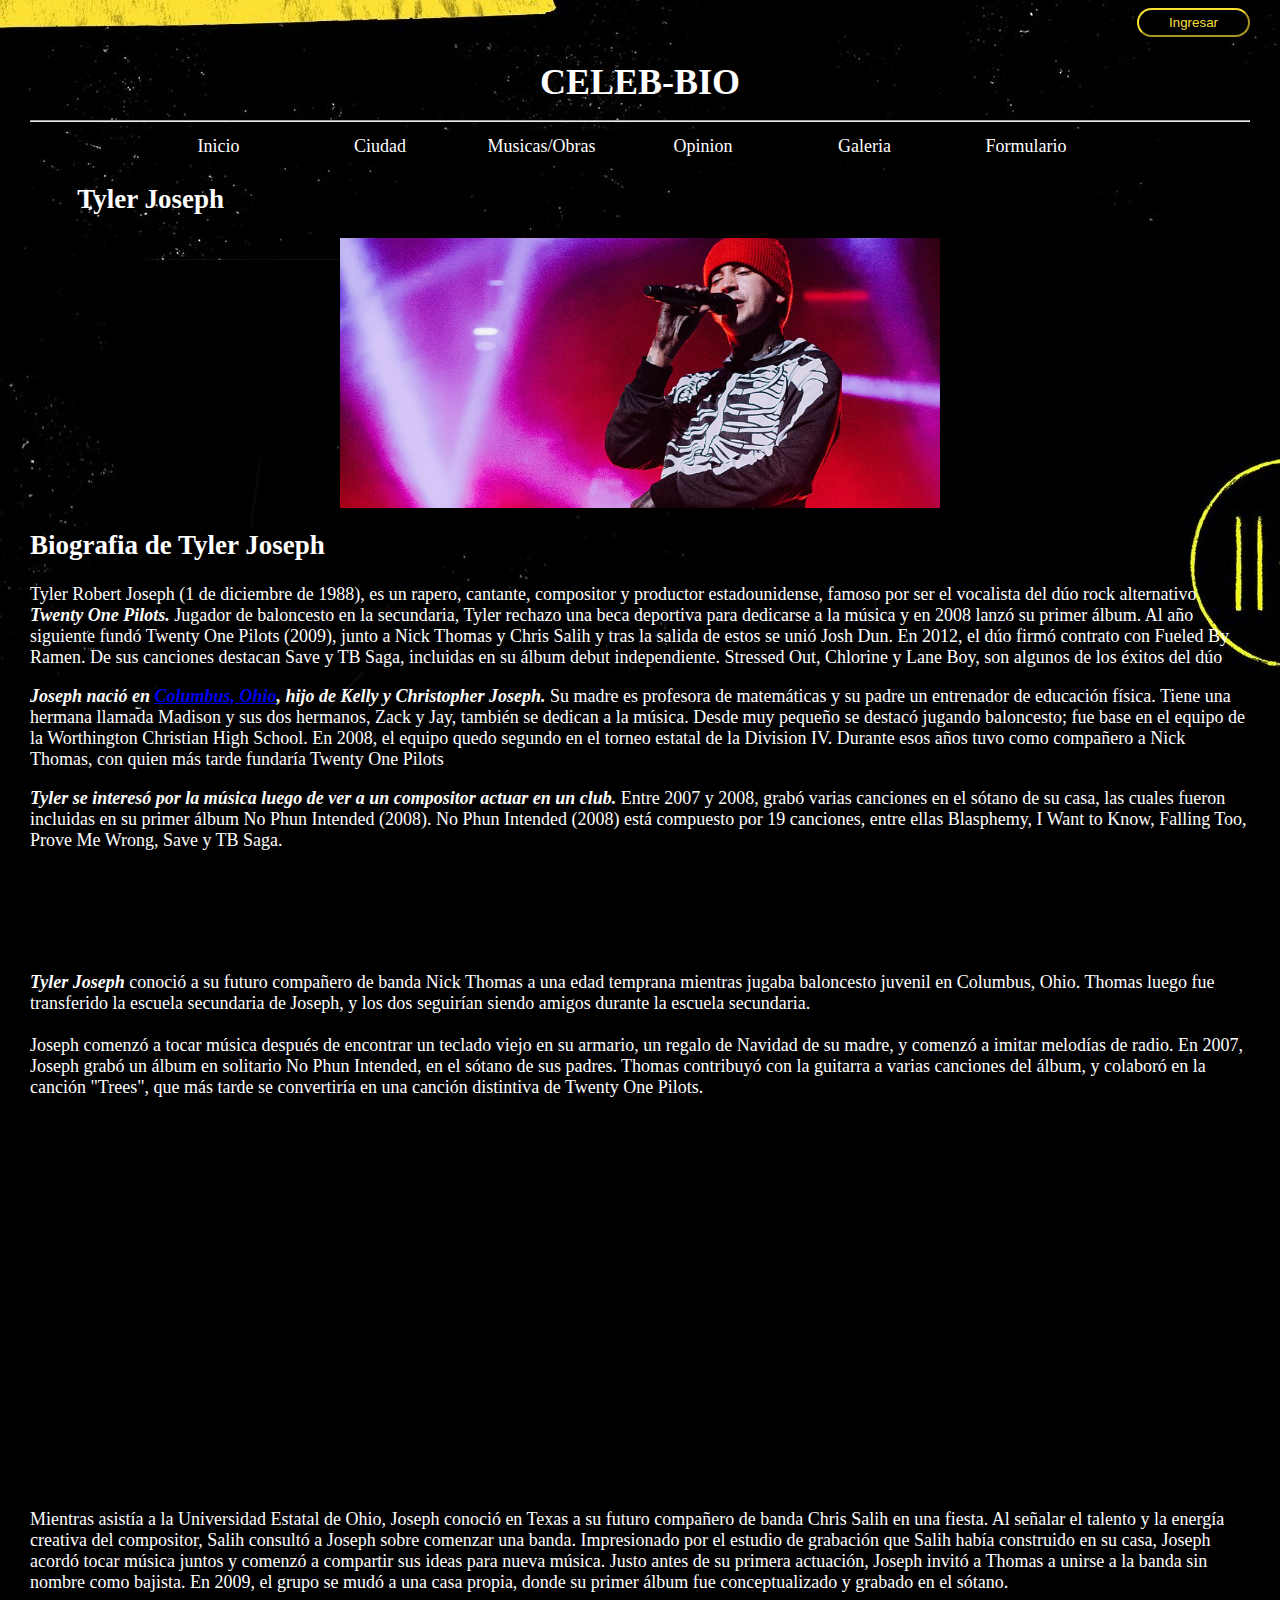
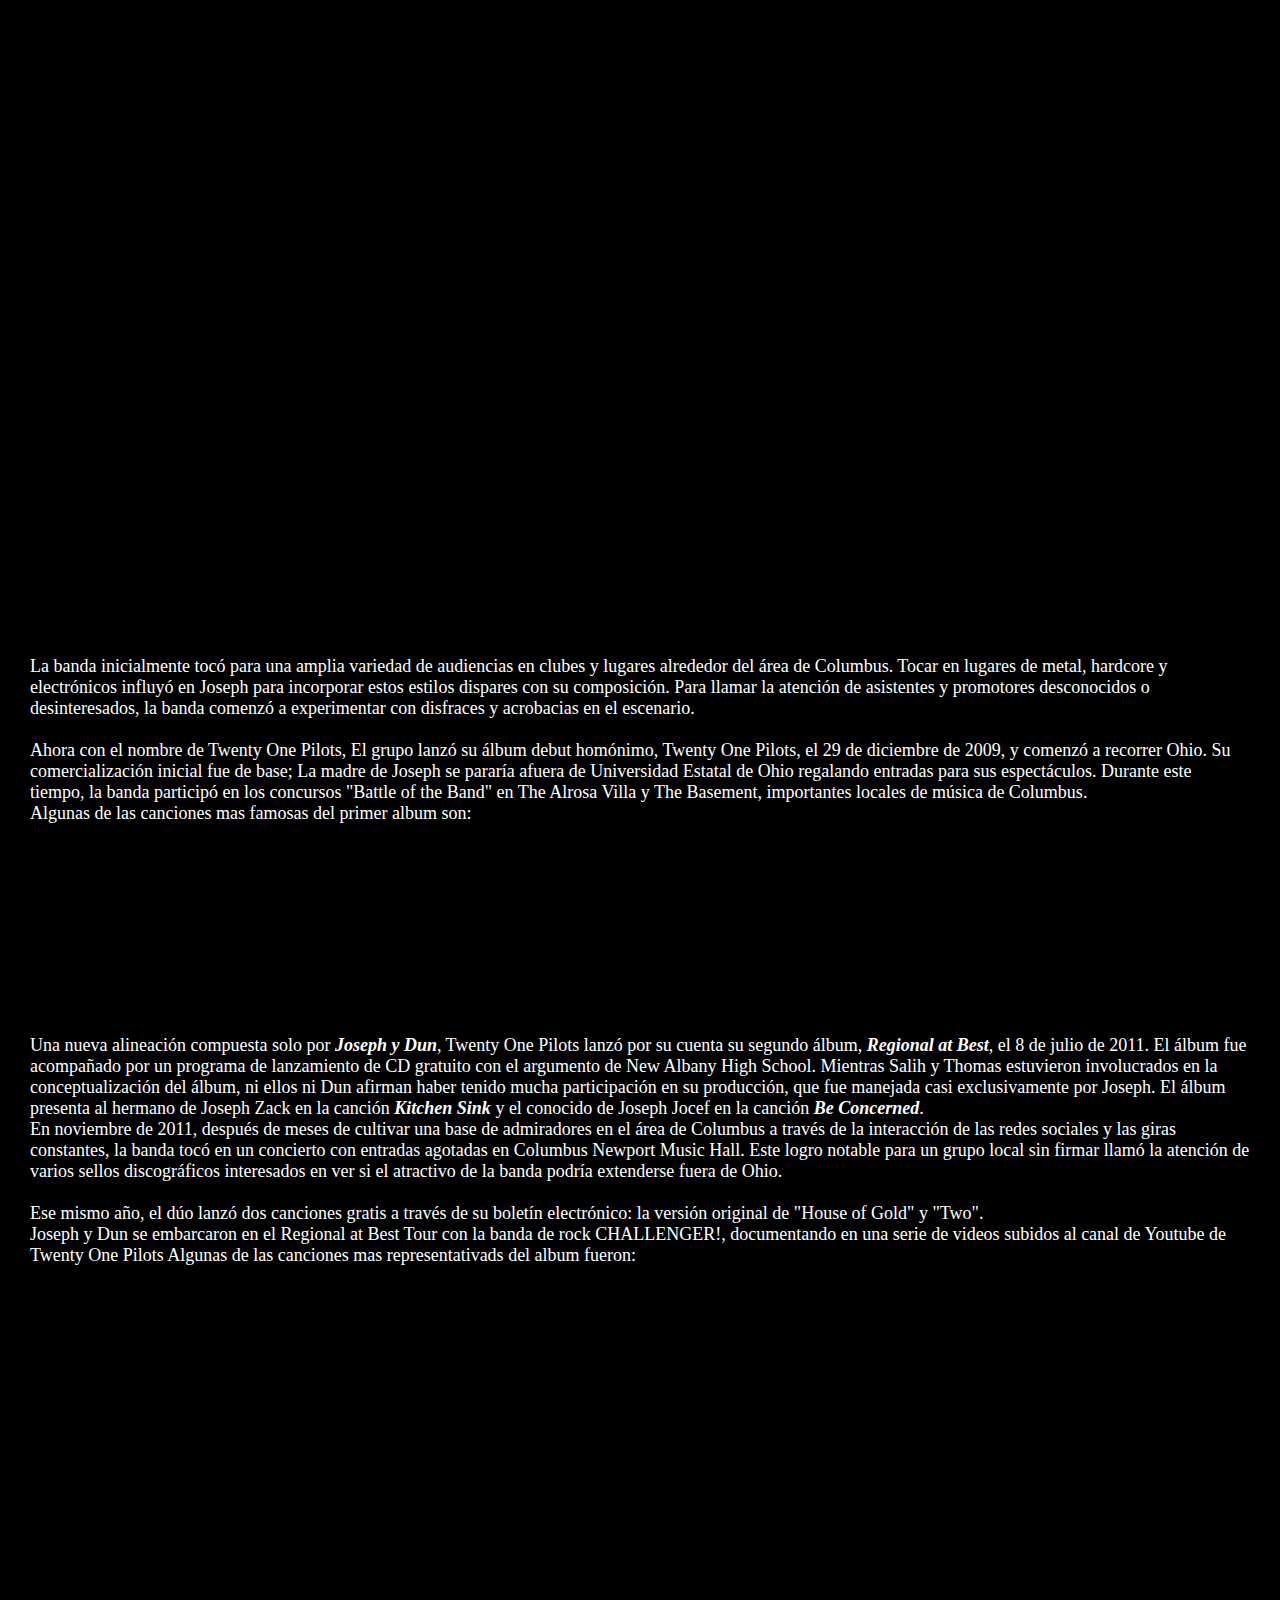
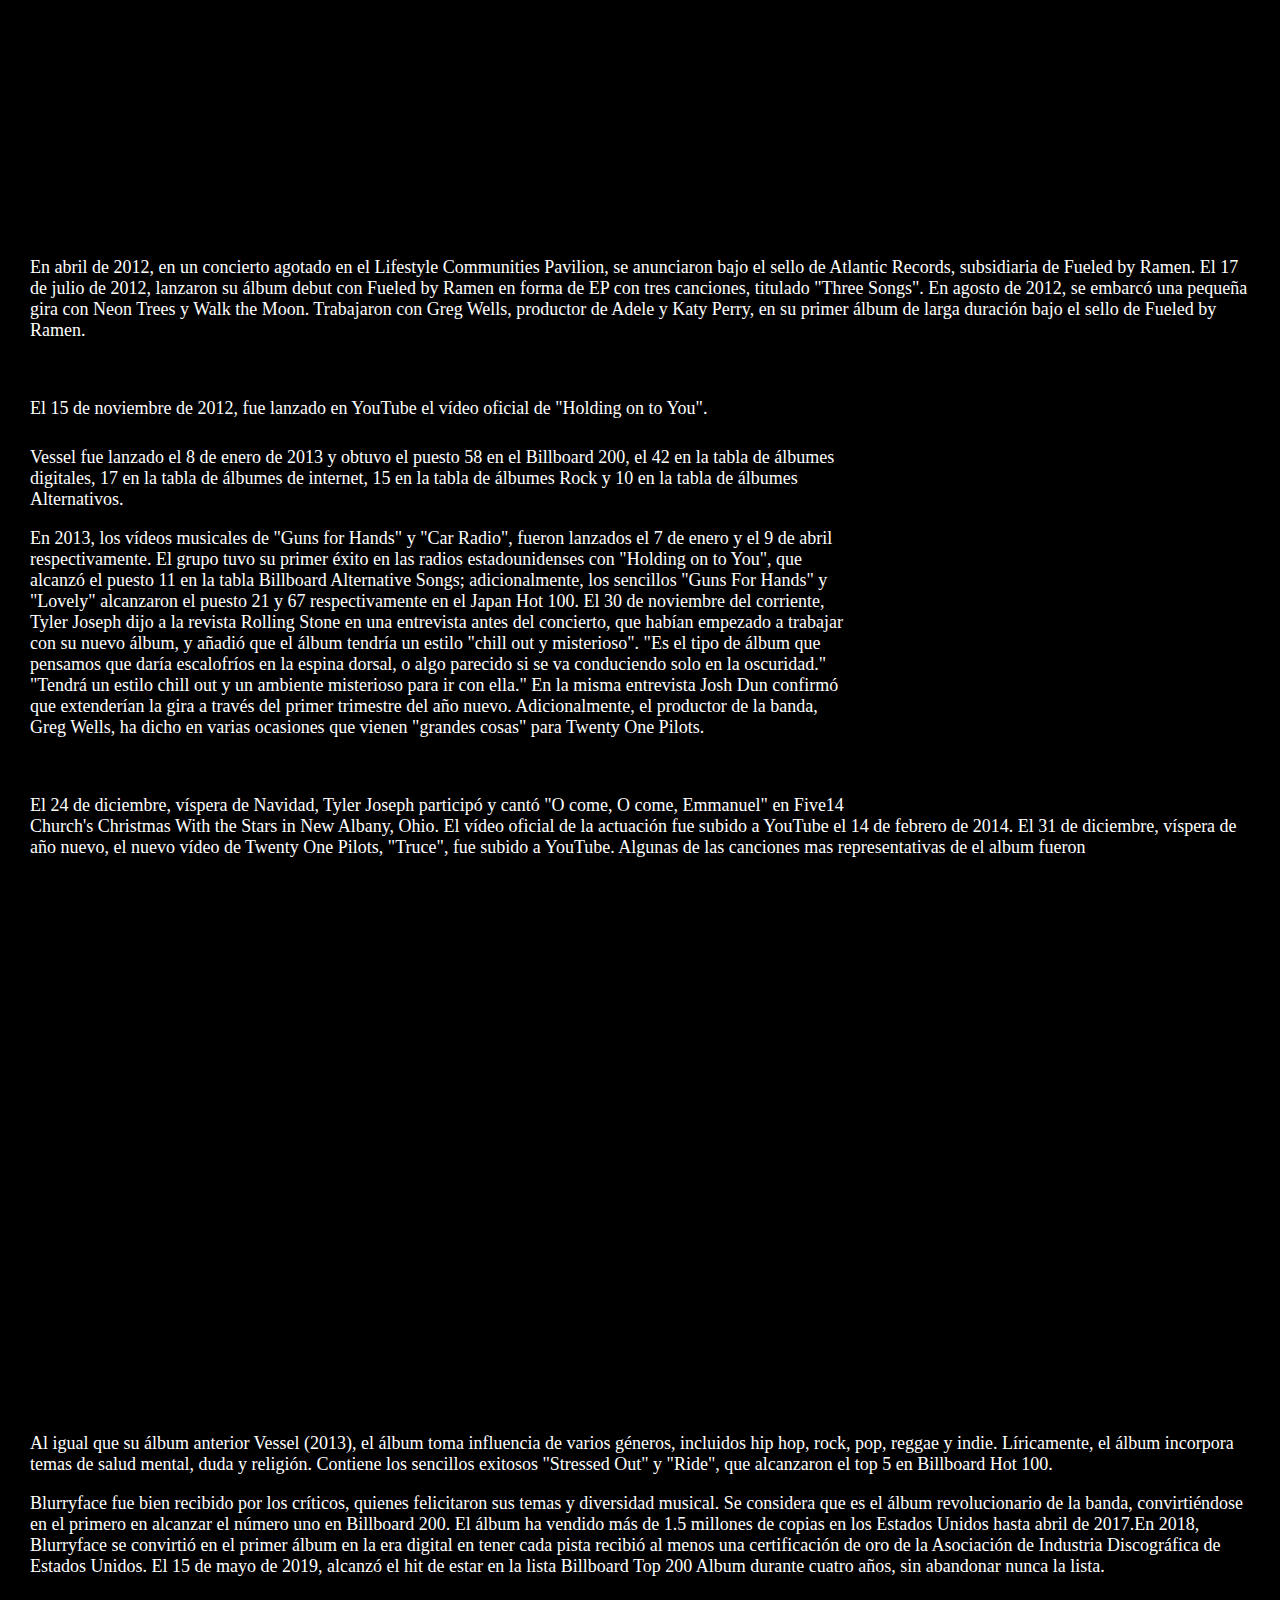
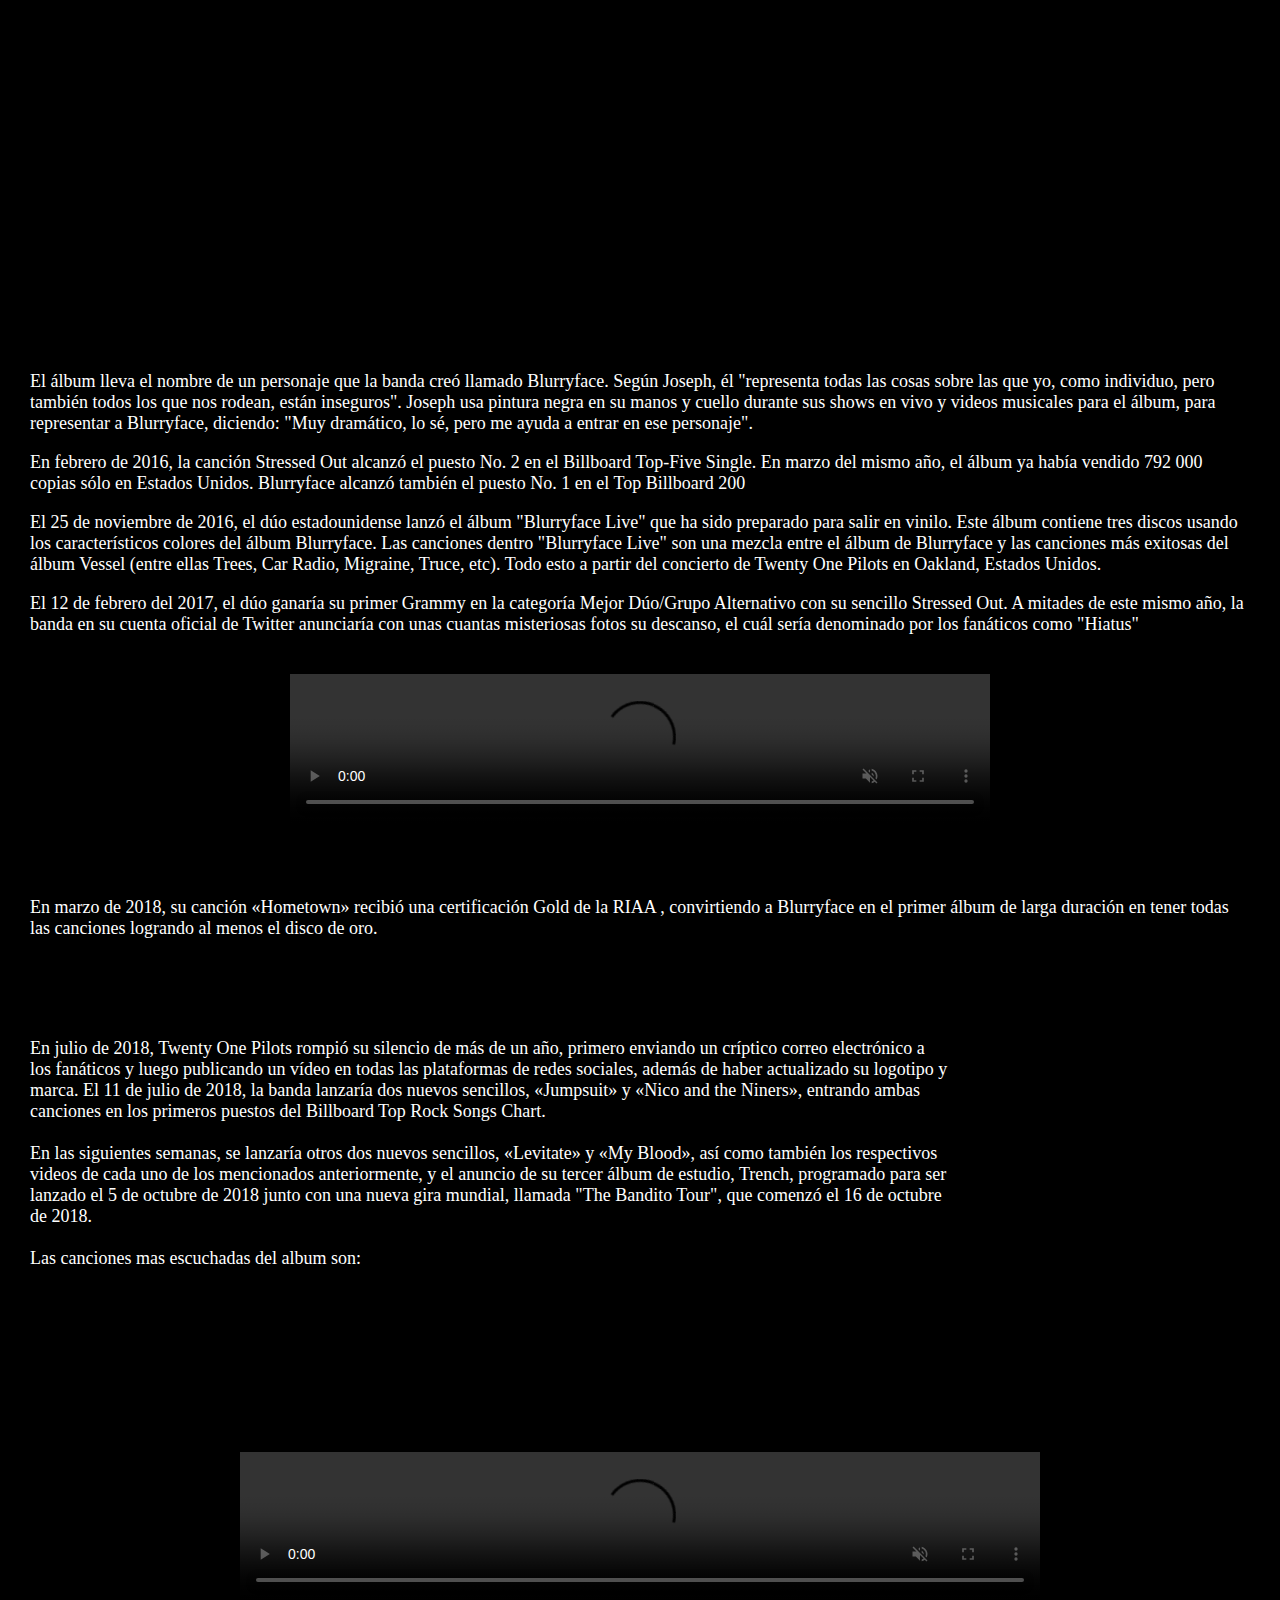
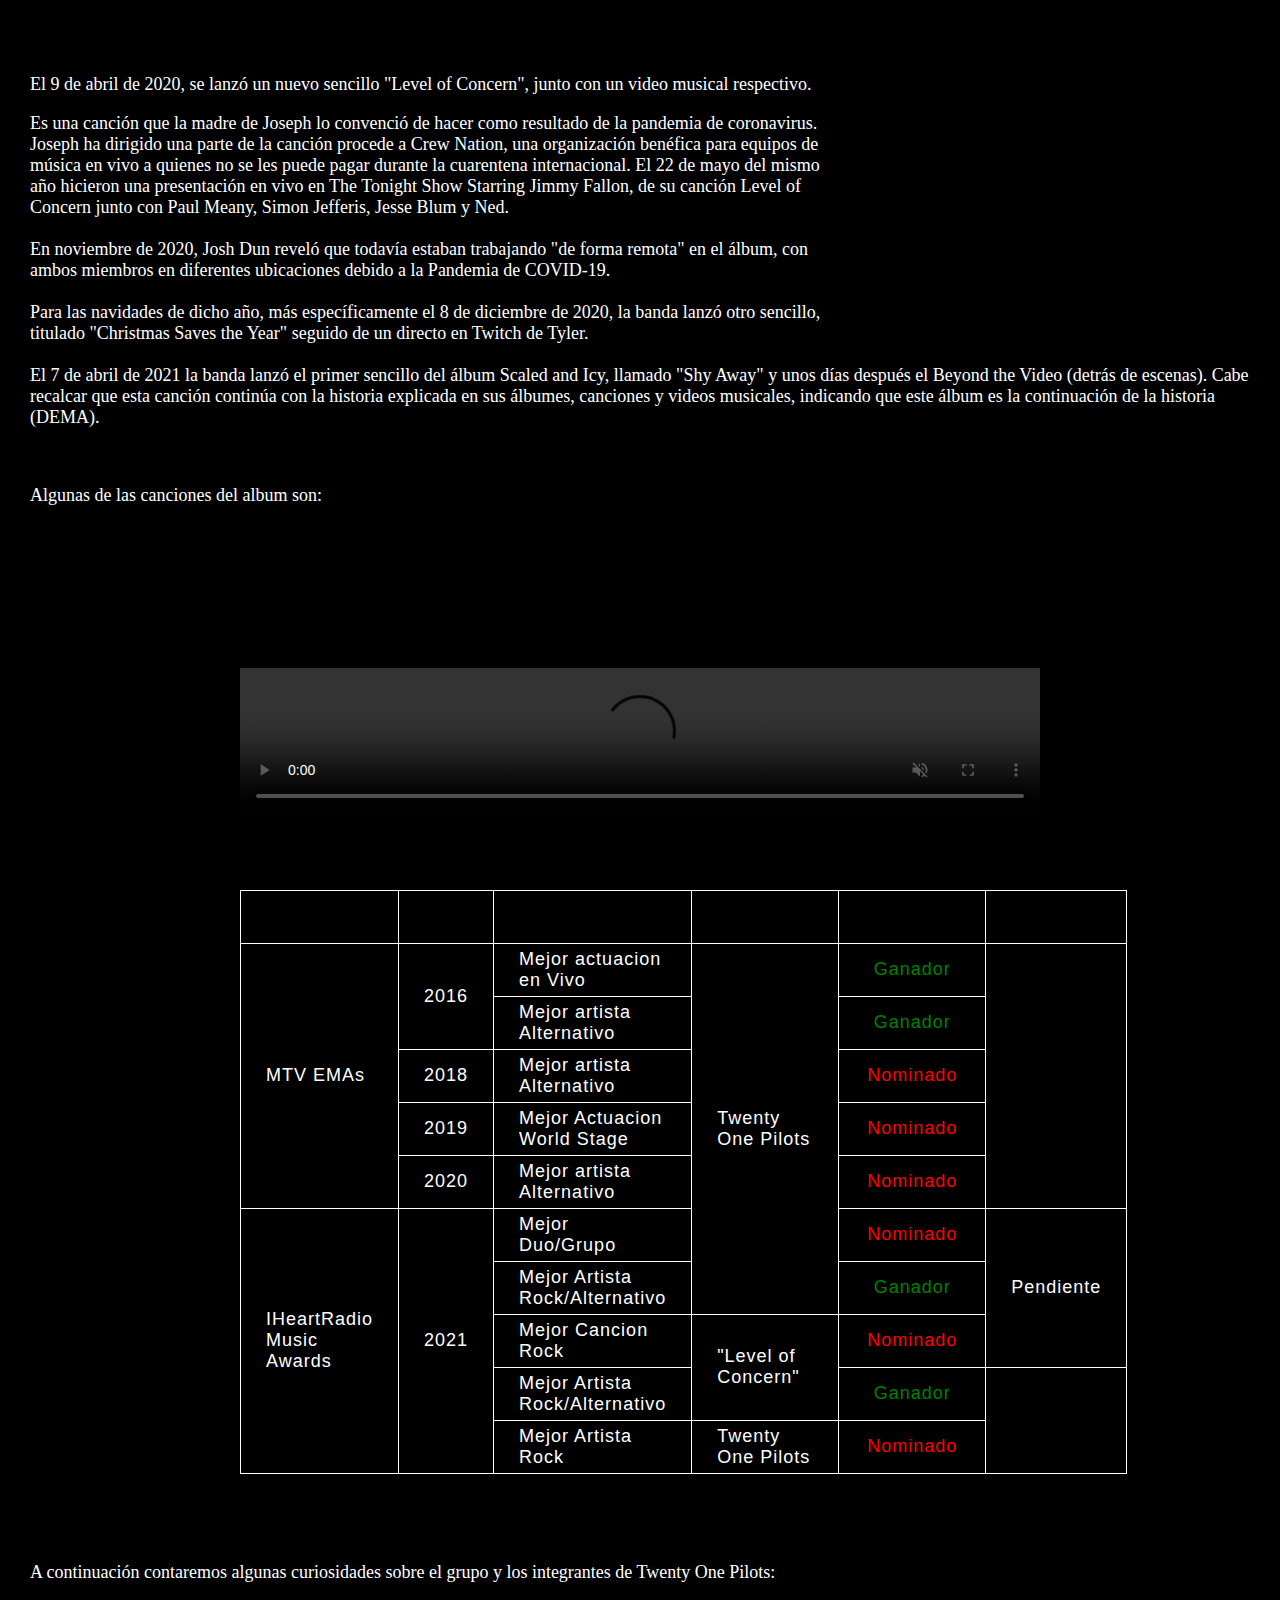
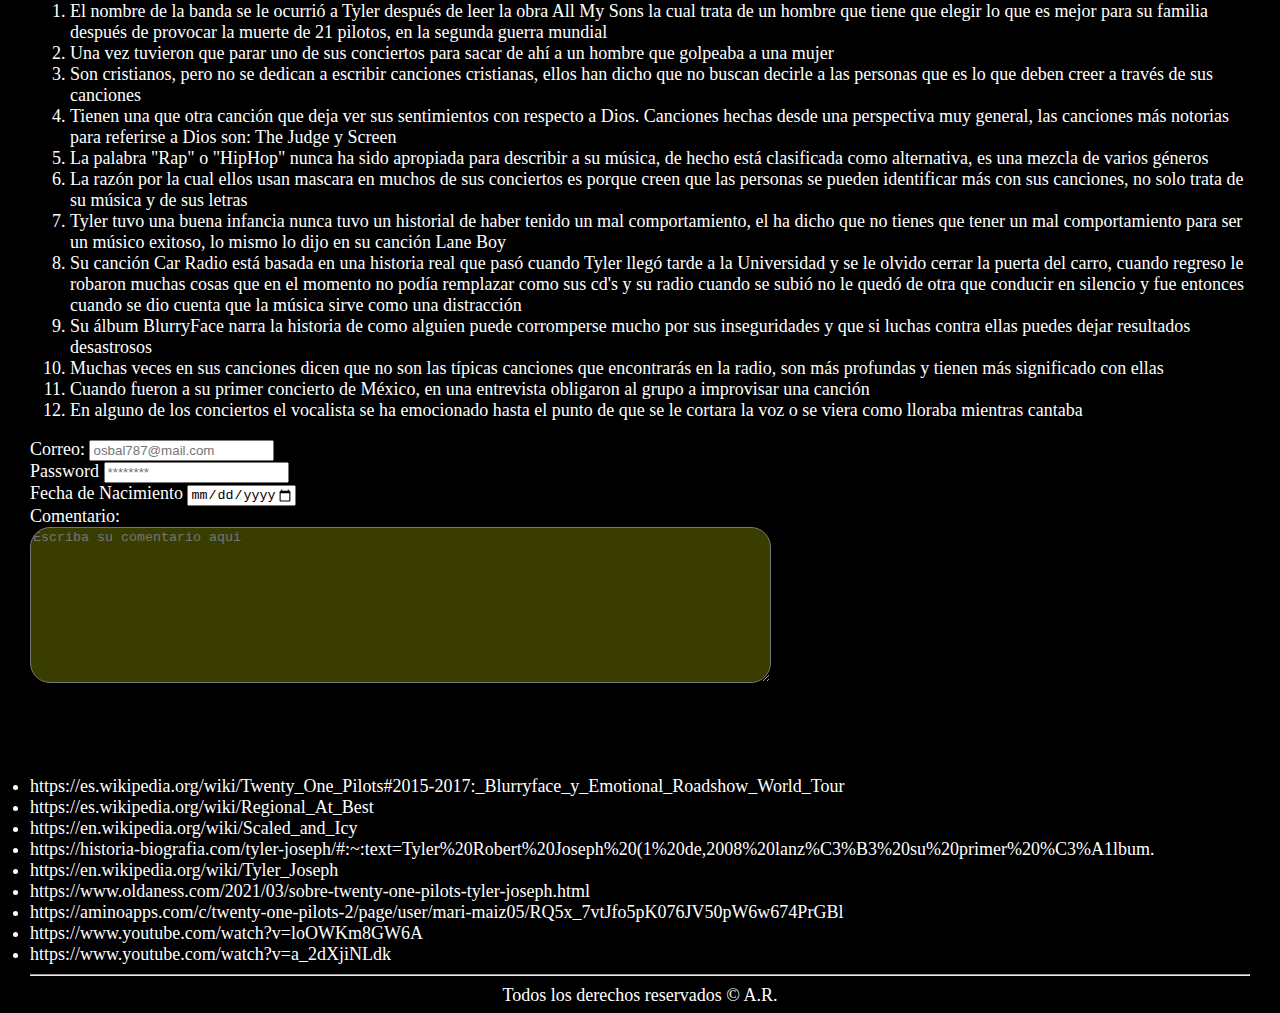
==== commit 104face6: "Agregando login" ====
--- a/index.html
+++ b/index.html
@@ -4,6 +4,7 @@
     <meta charset="UTF-8">
     <meta http-equiv="X-UA-Compatible" content="IE=edge">
     <meta name="viewport" content="width=device-width, initial-scale=1.0">
+    <script type="text/javascript" src="usuario.js"></script>
     <title>CELEB-BIO/Celebridades</title>
     
     <link href="https://unpkg.com/aos@2.3.1/dist/aos.css" rel="stylesheet">
@@ -17,10 +18,17 @@
     
         <div class="Todo">
             <div id="cabecera">
+                <div id="log">
+                    <form action="" id="form">
+                        <button type="button"  id="botlog" onclick="red()">Ingresar</button>
+                    </form></div>
                 <header>
                     <h1 class="animate__animated animate__bounce">CELEB-BIO</h1>
                 </header>
             </div>
+            <br>
+            <br>
+    <br>
             <HR>
                 <div id="Menu">
                     <ul class="Menu">
--- a/Estilos_index.css
+++ b/Estilos_index.css
@@ -11,14 +11,60 @@
 justify-content: center;
 }
 #header{
+    
     height: 580px;
     text-align: center;
     border-top-left-radius: 50px;
 }
+#log{
+    justify-self: right;
+}
 #cabecera{
+    display: grid;
     height: 40px;
     text-align: center;
 }
+
+
+#botlog{
+    color: rgb(250,223,53);
+    padding-left: 30px;
+    padding-right: 30px;
+    padding-top: 5px;
+    padding-bottom: 5px;
+    border-radius: 20px 20px 20px 20px;
+    background-color: rgb(0, 0, 0);
+    border-color: rgb(250,223,53);
+    animation-name: parpadeo;
+  animation-duration: 1s;
+  animation-timing-function: linear;
+  animation-iteration-count: infinite;
+
+  -webkit-animation-name:parpadeo;
+  -webkit-animation-duration: 2s;
+  -webkit-animation-timing-function: linear;
+  -webkit-animation-iteration-count: infinite;
+}
+
+@-moz-keyframes parpadeo{  
+  0% { opacity: 1.0; }
+  50% { opacity: 0.0; }
+  100% { opacity: 1.0; }
+}
+
+@-webkit-keyframes parpadeo {  
+  0% { opacity: 1.0; }
+  50% { opacity: 0.0; }
+   100% { opacity: 1.0; }
+}
+
+@keyframes parpadeo {  
+  0% { opacity: 1.0; }
+   50% { opacity: 0.0; }
+  100% { opacity: 1.0; }
+}
+
+
 .Menu{
     list-style: none;
     padding: 0;
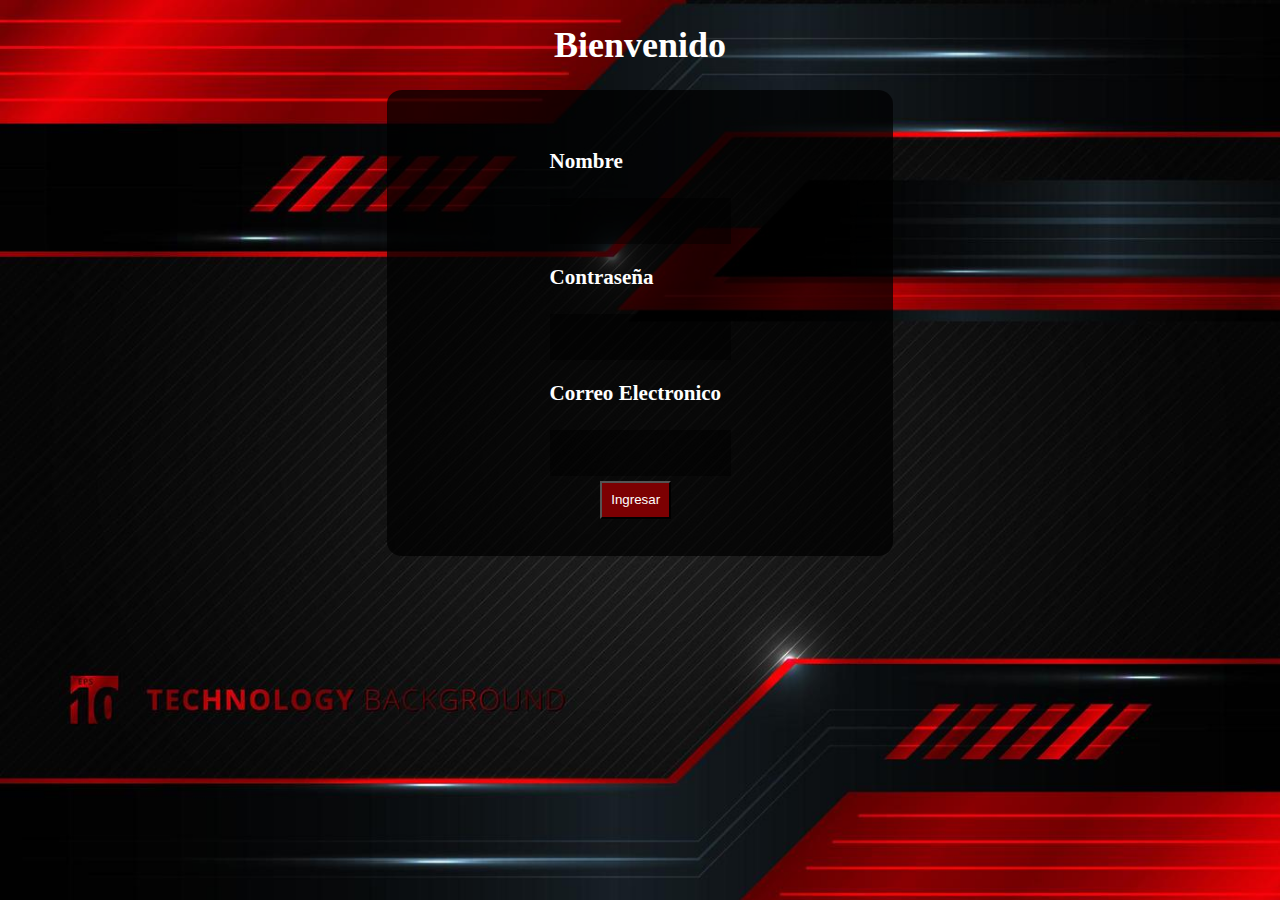
==== commit 92befe32: "Intentar arreglar lo del index" ====
--- a/index.html
+++ b/index.html
@@ -4,381 +4,33 @@
     <meta charset="UTF-8">
     <meta http-equiv="X-UA-Compatible" content="IE=edge">
     <meta name="viewport" content="width=device-width, initial-scale=1.0">
-    <script type="text/javascript" src="usuario.js"></script>
-    <title>CELEB-BIO/Celebridades</title>
+    <link rel="stylesheet" href="Estilo_log.css">
+    <title>Login</title>
     
-    <link href="https://unpkg.com/aos@2.3.1/dist/aos.css" rel="stylesheet">
-    <link href="Estilos_index.css" rel="stylesheet">
-    <link
-    rel="stylesheet"
-    href="https://cdnjs.cloudflare.com/ajax/libs/animate.css/4.1.1/animate.min.css"
-  />
 </head>
 <body>
-    
-        <div class="Todo">
-            <div id="cabecera">
-                <div id="log">
-                    <form action="" id="form">
-                        <button type="button"  id="botlog" onclick="red()">Ingresar</button>
-                    </form></div>
-                <header>
-                    <h1 class="animate__animated animate__bounce">CELEB-BIO</h1>
-                </header>
+    <h1 id="titu">Bienvenido</h1>
+    <div id="for">
+        <form action="" id="form">
+            <h3>Nombre</h3>
+            <div class="conten">
+                <input class="textocolor" type="text" id="Usuario" >
             </div>
-            <br>
-            <br>
-    <br>
-            <HR>
-                <div id="Menu">
-                    <ul class="Menu">
-                        <li><a href="index.html">Inicio</a></li>
-                        <li><a href="Ciudad.html"target="_bank">Ciudad</a></li>
-                        <li><a href="Mus_u_obra.html"target="_bank">Musicas/Obras</a></li>
-                        <li><a href="Opinion.html"target="_bank">Opinion</a></li>
-                        <li><a href="Galeria de imagenes.html"target="_bank">Galeria</a></li>
-                        <li><a href="Formulario.html"target="_bank">Formulario</a></li>
-                    </ul>
-                </div>
-            <h2 class="animate__animated animate__bounceInLeft">&nbsp; &nbsp; &nbsp; &nbsp;Tyler Joseph</h2>
-            <div class="imgcentral" data-aos="flip-right">
-                <img src="img/tylerportada.jpg" width="600"alt="Foto_de_portada_tyler">
-            </div>  
-            <h2 class="animate__animated animate__bounceInLeft">Biografia de Tyler Joseph</h2>
+            <h3>Contraseña</h3>
+            <div class="conten">
+                <input class="textocolor" type="password" id="Contraseña" class="form-control">
+            </div>
+            <h3>Correo Electronico</h3>
+            <div class="conten">
+                <input class="textocolor" type="email" id="Email" class="form-control">
+            </div>
+                
+            <div class="form-block bloque-ultimo">
+                <button id="buton" type="button" onclick="compara()">Ingresar</button>
+            </div>
+        </form>
+    </div>
         
-            <p>Tyler Robert Joseph (1 de diciembre de 1988), es un rapero, cantante, compositor y productor estadounidense, famoso por ser el 
-                vocalista del dúo rock alternativo 
-            <em><b>Twenty One Pilots.</b></em> Jugador de baloncesto en la secundaria, Tyler rechazo una beca deportiva para dedicarse 
-                a la música y en 2008 lanzó su primer álbum. Al año siguiente fundó Twenty One Pilots (2009),
-                 junto a Nick Thomas y Chris Salih y tras la salida de estos se unió Josh Dun. En 2012, el dúo firmó contrato 
-                 con Fueled By Ramen. De sus canciones destacan Save y TB Saga, incluidas en su álbum debut independiente.
-                 Stressed Out, Chlorine y Lane Boy, son algunos de los éxitos del dúo</p>
-            <p><em><b>Joseph nació en <a href="Ciudad.html" target="_blank"> Columbus, Ohio</a>, hijo de Kelly y Christopher Joseph.</b></em> Su madre es profesora 
-                de matemáticas y su padre un entrenador de educación física. Tiene una hermana llamada Madison y sus dos hermanos, Zack y Jay, 
-                 también se dedican a la música. Desde muy pequeño se destacó jugando baloncesto; fue base en el equipo de la
-                  Worthington Christian High School. En 2008, el equipo quedo segundo en el torneo estatal de la Division IV. 
-                  Durante esos años tuvo como compañero a Nick Thomas, con quien más tarde fundaría Twenty One Pilots</p>
-            <p><em><b>Tyler se interesó por la música luego de ver a un compositor actuar en un club.</b></em> Entre 2007 y 2008, grabó varias
-                 canciones en el sótano de su casa, las cuales fueron incluidas en su primer álbum No Phun Intended (2008).
-                  No Phun Intended (2008) está compuesto por 19 canciones, entre ellas Blasphemy, I Want to Know, Falling Too, 
-                  Prove Me Wrong, Save y TB Saga.</p>
-            <h2 data-aos="fade-right">Twenty One Pilots: debut y trayectoria</h2>
-            <h3 data-aos="fade-up-right">Primer album (2009-2011)</h3>
-            <!--Fundacion y primer album-->
-            <p><em><b>Tyler Joseph</em></b> conoció a su futuro compañero de banda Nick Thomas a una edad temprana mientras jugaba baloncesto juvenil en Columbus, 
-                Ohio. Thomas luego fue transferido la escuela secundaria de Joseph, y los dos seguirían siendo amigos durante la escuela secundaria.
-                <br>
-                <br>
-                Joseph comenzó a tocar música después de encontrar un teclado viejo en su armario, un regalo de Navidad de su madre, y comenzó a imitar melodías
-                 de radio. En 2007, Joseph grabó un álbum en solitario No Phun Intended, en el sótano de sus padres. Thomas contribuyó con la guitarra a varias 
-                 canciones del álbum, y colaboró en la canción "Trees", que más tarde se convertiría en una canción distintiva de Twenty One Pilots.
-                <br>
-                <div class="imgcentral" data-aos="flip-left">
-                    <img src="img/Primeros integrantes.jpg" width="600" alt="Primeros integrantes">
-                </div>
-                 <br>
-                Mientras asistía a la Universidad Estatal de Ohio, Joseph conoció en Texas a su futuro compañero de banda Chris Salih en una fiesta. Al 
-                señalar el talento y la energía creativa del compositor, Salih consultó a Joseph sobre comenzar una banda. Impresionado por el estudio de grabación que 
-                Salih había construido en su casa, Joseph acordó tocar música juntos y comenzó a compartir sus ideas para nueva música. Justo antes de su primera 
-                actuación, Joseph invitó a Thomas a unirse a la banda sin nombre como bajista. En 2009, el grupo se mudó a una casa propia, donde su primer álbum fue 
-                conceptualizado y grabado en el sótano.
-                <br>
-                <br>
-                <div class="imgcentral" data-aos="zoom-in">
-                    <img src="img/Primeralbum.webp" width="600" alt="Logo blurryface">
-                </div>
-                 <br>
-                <br>
-                La banda inicialmente tocó para una amplia variedad de audiencias en clubes y lugares alrededor del área de Columbus. Tocar en lugares de metal, 
-                hardcore y electrónicos influyó en Joseph para incorporar estos estilos dispares con su composición. Para llamar la atención de asistentes y promotores
-                 desconocidos o desinteresados, la banda comenzó a experimentar con disfraces y acrobacias en el escenario.
-                <br>
-                <br>
-                Ahora con el nombre de Twenty One Pilots, El grupo lanzó su álbum debut homónimo, Twenty One Pilots, el 29 de diciembre de 2009, y comenzó a recorrer
-                 Ohio. Su comercialización inicial fue de base; La madre de Joseph se pararía afuera de Universidad Estatal de Ohio regalando entradas para sus 
-                 espectáculos. Durante este tiempo, la banda participó en los concursos "Battle of the Band" en The Alrosa Villa y The Basement, importantes locales
-                  de música de Columbus.
-                <br>
-                Algunas de las canciones mas famosas del primer album son:</p>
-            <ul>
-                <li data-aos="fade-right">Fall Away</li>
-                <li data-aos="fade-right" data-aos-delay="300">March To The Sea</li>
-                <li data-aos="fade-right" data-aos-delay="600">Oh Ms Believer</li>
-                <li data-aos="fade-right" data-aos-delay="900">Taxi Cab</li>
-                <li data-aos="fade-right" data-aos-delay="1200">Isle Of Flightless Birds</li>
-                <li data-aos="fade-right" data-aos-delay="1500">Air Catcher</li>
-            </ul>
-            <!--Segundo album Regional at Best-->
-            <h3 data-aos="fade-down-right">Segundo album (2011-2012)</h3>
-            <p> Una nueva alineación compuesta solo por <em><b>Joseph y Dun</b></em>, Twenty One Pilots lanzó por su cuenta su segundo álbum, <em><b>Regional at Best</b></em>, 
-            el 8 de julio de 2011. El álbum fue acompañado por un programa de lanzamiento de CD gratuito con el argumento de New Albany High School. 
-            Mientras Salih y Thomas estuvieron involucrados en la conceptualización del álbum, ni ellos ni Dun afirman haber tenido mucha participación en su
-             producción, que fue manejada casi exclusivamente por Joseph. El álbum presenta al hermano de Joseph Zack en la canción <em><b>Kitchen Sink</b></em> y el 
-             conocido de Joseph Jocef en la canción <em><b>Be Concerned</b></em>.
-            <br>
-             En noviembre de 2011, después de meses de cultivar una base de admiradores en el área de Columbus a través de la 
-             interacción de las redes sociales y las giras constantes, la banda tocó en un concierto con entradas agotadas en Columbus Newport Music Hall.
-              Este logro notable para un grupo local sin firmar llamó la atención de varios sellos discográficos interesados en ver si el atractivo de la banda
-              podría extenderse fuera de Ohio.
-              <br>
-              <br>
-              Ese mismo año, el dúo lanzó dos canciones gratis a través de su boletín electrónico: la versión original de "House of Gold" y "Two".
-              <br>
-              Joseph y Dun se embarcaron en el Regional at Best Tour con la banda de rock CHALLENGER!, documentando en una serie de videos subidos al canal de 
-              Youtube de Twenty One Pilots
-              Algunas de las canciones mas representativads del album fueron:</p>
-              <ul>
-                <li data-aos="fade-right">Ode to Sleep</li>
-                <li data-aos="fade-right" data-aos-delay="300">House of Gold</li>
-                <li data-aos="fade-right" data-aos-delay="600">Fake You Out</li>
-                <li data-aos="fade-right" data-aos-delay="900">Car Radio</li>
-                <li data-aos="fade-right" data-aos-delay="1200">Migraine</li>
-                <li data-aos="fade-right" data-aos-delay="1500">Truce</li>
-                <li data-aos="fade-right" data-aos-delay="1800">Lovely</li>
-                <li data-aos="fade-right" data-aos-delay="2100">Ruby</li>
-              </ul>
-              <div data-aos="zoom-in-up">
-                <center><iframe width="560" height="315" src="https://www.youtube.com/embed/92XVwY54h5k" title="YouTube video player" frameborder="0" allow="accelerometer; autoplay; clipboard-write; encrypted-media; gyroscope; picture-in-picture" allowfullscreen></iframe></center>
-              </div>
-              <!--Tercer album Vessel-->
-              <h3 data-aos="fade-down-right">Tercer album (2012-2014)</h3>
-                <p>En abril de 2012, en un concierto agotado en el Lifestyle Communities Pavilion, se anunciaron bajo el sello de Atlantic Records, subsidiaria de
-                     Fueled by Ramen. El 17 de julio de 2012, lanzaron su álbum debut con Fueled by Ramen en forma de EP con tres canciones, titulado "Three Songs". 
-                     En agosto de 2012, se embarcó una pequeña gira con Neon Trees y Walk the Moon. Trabajaron con Greg Wells, productor de Adele y Katy Perry, en su primer 
-                     álbum de larga duración bajo el sello de Fueled by Ramen.</p>
-                    <br>
-                    <p>El 15 de noviembre de 2012, fue lanzado en YouTube el vídeo oficial de "Holding on to You".
-                    </p>
-                    <p><div id="Img_album_vessel"  data-aos="fade-left"><img src="img/Album vessel.jpg" width="400" alt="Quiet is Violent World Tour" align="right"></div> Vessel fue lanzado el 8 de enero de 2013 y obtuvo 
-                        el puesto 58 en el Billboard 200,  el 42 en la tabla de álbumes digitales, 17 en la tabla de álbumes de internet, 15 en la tabla de álbumes Rock y
-                        10 en la tabla de álbumes Alternativos.
-                    </p>
-                    <p>
-                    En 2013, los vídeos musicales de "Guns for Hands" y "Car Radio", fueron lanzados el 7 de enero y el 9 de abril respectivamente. El grupo tuvo su 
-                    primer éxito en las radios estadounidenses con "Holding on to You", que alcanzó el puesto 11 en la tabla Billboard Alternative Songs; adicionalmente, 
-                    los sencillos "Guns For Hands" y "Lovely" alcanzaron el puesto 21 y 67 respectivamente en el Japan Hot 100.
-                    El 30 de noviembre del corriente, Tyler Joseph dijo a la revista Rolling Stone en una entrevista antes del concierto, que habían empezado a 
-                    trabajar con su nuevo álbum, y añadió que el álbum tendría un estilo "chill out y misterioso". "Es el tipo de álbum que pensamos que daría 
-                    escalofríos en la espina dorsal, o algo parecido si se va conduciendo solo en la oscuridad." "Tendrá un estilo chill out y un ambiente misterioso
-                     para ir con ella." En la misma entrevista Josh Dun confirmó que extenderían la gira a través del primer trimestre del año nuevo. Adicionalmente, 
-                     el productor de la banda, Greg Wells, ha dicho en varias ocasiones que vienen "grandes cosas" para Twenty One Pilots.</p>
-                    <br>
-                    <p>El 24 de diciembre, víspera de Navidad, Tyler Joseph participó y cantó "O come, O come, Emmanuel" en Five14 Church's Christmas With the Stars in 
-                    New Albany, Ohio. El vídeo oficial de la actuación fue subido a YouTube el 14 de febrero de 2014.
-                    El 31 de diciembre, víspera de año nuevo, el nuevo vídeo de Twenty One Pilots, "Truce", fue subido a YouTube.
-                    Algunas de las canciones mas representativas de el album fueron</p>
-                <ul>
-                    <li data-aos="fade-right" >Holding on to You</li>
-                    <li data-aos="fade-right" data-aos-delay="300">House of Gold</li>
-                    <li data-aos="fade-right" data-aos-delay="600">Seni-Automatic</li>
-                    <li data-aos="fade-right" data-aos-delay="900">Trees</li>
-                    <li data-aos="fade-right" data-aos-delay="1200">The Run and Go</li>
-                </ul>
-                <div class="imgcentral" data-aos="zoom-in">
-                    <img src="img/concert reginonalatbest.gif" width="550" alt="Logo RegionalatBest">
-                </div>
-                 
-                <!--Cuarto album Blurryface-->
-                <h3 data-aos="fade-down-right">Cuarto album (2015-2017)</h3>
-                <p>Al igual que su álbum anterior Vessel (2013), el álbum toma influencia de varios géneros, incluidos hip hop, rock, pop, reggae y indie. Líricamente,
-                    el álbum incorpora temas de salud mental, duda y religión. Contiene los sencillos exitosos "Stressed Out" y "Ride", que alcanzaron el top 5 en Billboard
-                    Hot 100.</p>
-               <p>Blurryface fue bien recibido por los críticos, quienes felicitaron sus temas y diversidad musical. Se considera que es el álbum revolucionario de la
-                   banda, convirtiéndose en el primero en alcanzar el número uno en Billboard 200. El álbum ha vendido más de 1.5 millones de copias en los Estados Unidos 
-                   hasta abril de 2017.En 2018, Blurryface se convirtió en el primer álbum en la era digital en tener cada pista recibió al menos una certificación de 
-                   oro de la Asociación de Industria Discográfica de Estados Unidos. El 15 de mayo de 2019, alcanzó el hit de estar en la lista Billboard Top 200 Album 
-                   durante cuatro años, sin abandonar nunca la lista.</p>
-                <br>
-                <div class="imgcentral" data-aos="flip-up">
-                    <img src="img/Concierto Blurryface.gif" width="600" alt="Quiet is Violent World Tour">
-                </div>
-                <p>El álbum lleva el nombre de un personaje que la banda creó llamado Blurryface. Según Joseph, él "representa todas las cosas sobre las que yo, como
-                    individuo, pero también todos los que nos rodean, están inseguros". Joseph usa pintura negra en su manos y cuello durante sus shows en vivo y videos 
-                    musicales para el álbum, para representar a Blurryface, diciendo: "Muy dramático, lo sé, pero me ayuda a entrar en ese personaje".
-                </p>
-                 <p>En febrero de 2016, la canción Stressed Out alcanzó el puesto No. 2 en el Billboard Top-Five Single. En marzo del mismo año, 
-                    el álbum ya había vendido 792 000 copias sólo en Estados Unidos. Blurryface alcanzó también el puesto No. 1 en el Top Billboard 200
-                </p>
-                 <p>El 25 de noviembre de 2016, el dúo estadounidense lanzó el álbum "Blurryface Live" que ha sido preparado para salir en vinilo. Este álbum contiene 
-                    tres discos usando los característicos colores del álbum Blurryface. Las canciones dentro "Blurryface Live" son una mezcla entre el álbum de 
-                    Blurryface y las canciones más exitosas del álbum Vessel (entre ellas Trees, Car Radio, Migraine, Truce, etc). Todo esto a partir del concierto de 
-                    Twenty One Pilots en Oakland, Estados Unidos.
-                </p>
-                 <p>El 12 de febrero del 2017, el dúo ganaría su primer Grammy en la categoría Mejor Dúo/Grupo Alternativo con su sencillo Stressed Out. A mitades de
-                     este mismo año, la banda en su cuenta oficial de Twitter anunciaría con unas cuantas misteriosas fotos su descanso, el cuál sería denominado por 
-                     los fanáticos como "Hiatus"</p>
-                <br>
-                <!--Video stressed out-->
-                <center><video src="vid/Stressed Out -Twenty one pilots.mp4" width="700" controls muted autoplay></video></center>
-                <!--Quinto album Blurryface-->
-                <h3 data-aos="fade-down-right">Quinto album (2018-2019)</h3>
-                <p>En marzo de 2018, su canción «Hometown» recibió una certificación Gold de la RIAA , convirtiendo a Blurryface en el primer álbum de larga 
-                    duración en tener todas las canciones logrando al menos el disco de oro.</p>
-                    <br>
-                    <div class="imgcentral" data-aos="flip-down">
-                       <img src="img/Gif Bandito tour.gif" width="600" alt="Bandito tour"> 
-                    </div>
-                    
-                    <br>
-                <p>
-                    <div data-aos="fade-left">
-                        <img src="img/Trench-Twenty one pilots.jpg" width="300" alt="Album Trench" align="right">
-                    </div>
-                    En julio de 2018, Twenty One Pilots rompió su silencio de más de un año, primero enviando un críptico correo electrónico a los fanáticos y 
-                    luego publicando un vídeo en todas las plataformas de redes sociales, además de haber actualizado su logotipo y marca. El 11 de julio de 2018, 
-                    la banda lanzaría dos nuevos sencillos, «Jumpsuit» y «Nico and the Niners», entrando ambas canciones en los primeros puestos del Billboard Top Rock 
-                    Songs Chart.
-                    <br>
-                    <br>
-                    En las siguientes semanas, se lanzaría otros dos nuevos sencillos, «Levitate» y «My Blood», así como también los respectivos videos de 
-                    cada uno de los mencionados anteriormente, y el anuncio de su tercer álbum de estudio, Trench, programado para ser lanzado el 5 de octubre de 2018 
-                    junto con una nueva gira mundial, llamada "The Bandito Tour", que comenzó el 16 de octubre de 2018.
-                    <br>
-                    <br>
-                    Las canciones mas escuchadas del album son:</p>
-                    <ul>
-                        <li data-aos="fade-right">Bandito</li>
-                        <li data-aos="fade-right" data-aos-delay="300">Morph</li>
-                        <li data-aos="fade-right" data-aos-delay="600">My Blood</li>
-                        <li data-aos="fade-right" data-aos-delay="900">Neon Gravestones</li>
-                        <li data-aos="fade-right" data-aos-delay="1200">Legend</li>
-                        <li data-aos="fade-right" data-aos-delay="1500">Leave the City</li>
-                        <li data-aos="fade-right" data-aos-delay="1800">Smithereens</li>
-                    </ul>
-                    <center><video src="vid/Twenty One Pilots - 'Smithereens' (Reconstruct Version) Live From Brooklyn.mp4" width="800" controls muted autoplay></video></center>
-                    <!--Sexto album -->
-                    <h3 data-aos="fade-down-right">Sexto album (2020-Actualidad)</h3>
-                    <p>El 9 de abril de 2020, se lanzó un nuevo sencillo "Level of Concern", junto con un video musical respectivo. <Div data-aos="fade-left"><img src="img/Scaled and Icy-twenty one pilots.jpg" width="400" alt="Album Trench" align="right"></Div> Es una canción que la madre de 
-                        Joseph lo convenció de hacer como resultado de la pandemia de coronavirus. Joseph ha dirigido una parte de la canción procede a Crew Nation, 
-                        una organización benéfica para equipos de música en vivo a quienes no se les puede pagar durante la cuarentena internacional. El 22 de mayo del
-                         mismo año hicieron una presentación en vivo en The Tonight Show Starring Jimmy Fallon, de su canción Level of Concern junto con Paul Meany, 
-                         Simon Jefferis, Jesse Blum y Ned.
-                         <br>
-                         <br>
-                         En noviembre de 2020, Josh Dun reveló que todavía estaban trabajando "de forma remota" en el álbum, con ambos miembros en diferentes 
-                         ubicaciones debido a la Pandemia de COVID-19.
-                         <br>
-                         <br>
-                         Para las navidades de dicho año, más específicamente el 8 de diciembre de 2020, la banda lanzó otro sencillo, titulado "Christmas Saves the 
-                         Year" seguido de un directo en Twitch de Tyler.
-                         <br>
-                         <br>
-                         El 7 de abril de 2021 la banda lanzó el primer sencillo del álbum Scaled and Icy, llamado "Shy Away" y unos días después el Beyond the Video 
-                         (detrás de escenas). Cabe recalcar que esta canción continúa con la historia explicada en sus álbumes, canciones y videos musicales, 
-                         indicando que este álbum es la continuación de la historia (DEMA).</p>
-                         <br>
-                         <p>Algunas de las canciones del album son:</p>
-                         <ul>
-                             <li data-aos="fade-right">Never Take It</li>
-                             <li data-aos="fade-right" data-aos-delay="300">Choker</li>
-                             <li data-aos="fade-right" data-aos-delay="600">Good Day</li>
-                             <li data-aos="fade-right" data-aos-delay="900">Shy Away</li>
-                             <li data-aos="fade-right" data-aos-delay="1200">Saturday</li>
-                             <li data-aos="fade-right" data-aos-delay="1500">Bounce Man</li>
-                         </ul>
-                         <center><video src="vid/Level of Concern-twenty one pilots.mp4" width="800" controls muted autoplay></video></center>
-                         
-                         <h3 data-aos="zoom-out-right">Premios y nominaciones</h3>
-
-                         <table class="normal">
-                            <tr>
-                                <td data-aos="zoom-out-down" data-aos-delay="300" class="titulos">Premio</td><td data-aos="zoom-out-down" data-aos-delay="300" class="titulos">Año</td><td data-aos="zoom-out-down" data-aos-delay="300" class="titulos">Categoria</td><td data-aos="zoom-out-down" data-aos-delay="300" class="titulos">Trabajo Nominado</td><td data-aos="zoom-out-down" data-aos-delay="300" class="titulos">Resultado</td><td data-aos="zoom-out-down" data-aos-delay="300" class="titulos">Ref</td>
-                            </tr>
-                            <tr>
-                                <td class="mtv" rowspan="5">MTV EMAs</td><td rowspan="2">2016</td><td>Mejor actuacion en Vivo</td><td rowspan="7">Twenty One Pilots</td><td class="ganador">Ganador</td><td rowspan="5">&nbsp;</td>
-                            </tr>
-                            <tr>
-                                <td>Mejor artista Alternativo</td><td class="ganador">Ganador</td>
-                            </tr>
-                            <tr>
-                                <td>2018</td><td>Mejor artista Alternativo</td><td class="nomi">Nominado</td>
-                            </tr>
-                            <tr>
-                                <td>2019</td><td>Mejor Actuacion World Stage</td><td class="nomi">Nominado</td>
-                            </tr>
-                            <tr>
-                                <td>2020</td><td>Mejor artista Alternativo</td><td class="nomi">Nominado</td>
-                            </tr>
-                            <tr>
-                                <td rowspan="5">IHeartRadio Music Awards</td><td rowspan="5">2021</td><td>Mejor Duo/Grupo</td><td class="nomi">Nominado</td><td rowspan="3">Pendiente</td>
-                            </tr>
-                            <tr>
-                                <td>Mejor Artista Rock/Alternativo</td><td class="ganador">Ganador</td>
-                            </tr>
-                            <tr>
-                                <td>Mejor Cancion Rock</td><td rowspan="2">"Level of Concern"</td><td class="nomi">Nominado</td>
-                            </tr>
-                            <tr>
-                                <td>Mejor Artista Rock/Alternativo</td><td class="ganador">Ganador</td><td rowspan="2">&nbsp;</td>
-                            </tr>
-                            <tr>
-                                <td>Mejor Artista Rock</td><td>Twenty One Pilots</td><td class="nomi">Nominado</td>
-                            </tr>
-                        </table>
-
-                         <br>
-                         <!--Curiosidades de la banda -->
-                         <h3 data-aos="zoom-out-right">Curiosidades</h3>
-                         <p>A continuación contaremos algunas curiosidades sobre el grupo y los integrantes de Twenty One Pilots:</p>
-                         <ol>
-                             <li>El nombre de la banda se le ocurrió a Tyler después de leer la obra All My Sons la cual trata de un hombre que
-                                 tiene que elegir lo que es mejor para su familia después de provocar la muerte de 21 pilotos, en la segunda 
-                                  guerra mundial</li>
-                            <li>Una vez tuvieron que parar uno de sus conciertos para sacar de ahí a un hombre que golpeaba a una mujer</li>
-                            <li>Son cristianos, pero no se dedican a escribir canciones cristianas, ellos han dicho que no buscan decirle a las
-                                 personas que es lo que deben creer a través de sus canciones</li>
-                            <li>Tienen una que otra canción que deja ver sus sentimientos con respecto a Dios. Canciones hechas desde una 
-                                perspectiva muy general, las canciones más notorias para referirse a Dios son: The Judge y Screen</li>
-                            <li>La palabra "Rap" o "HipHop" nunca ha sido apropiada para describir a su música, de hecho está clasificada como 
-                                alternativa, es una mezcla de varios géneros</li>
-                            <li>La razón por la cual ellos usan mascara en muchos de sus conciertos es porque creen que las personas se pueden 
-                                identificar más con sus canciones, no solo trata de su música y de sus letras</li>
-                            <li>Tyler tuvo una buena infancia nunca tuvo un historial de haber tenido un mal comportamiento, el ha dicho que no 
-                                tienes que tener un mal comportamiento para ser un músico exitoso, lo mismo lo dijo en su canción Lane Boy</li>
-                            <li>Su canción Car Radio está basada en una historia real que pasó cuando Tyler llegó tarde a la Universidad y se le
-                                 olvido cerrar la puerta del carro, cuando regreso le robaron muchas cosas que en el momento no podía remplazar 
-                                 como sus cd's y su radio cuando se subió no le quedó de otra que conducir en silencio y fue entonces cuando 
-                                 se dio cuenta que la música sirve como una distracción</li>
-                            <li>Su álbum BlurryFace narra la historia de como alguien puede corromperse mucho por sus inseguridades y que si 
-                                luchas contra ellas puedes dejar resultados desastrosos</li>
-                            <li>Muchas veces en sus canciones dicen que no son las típicas canciones que encontrarás en la radio, son más profundas y tienen más significado con ellas</li>
-                            <li>Cuando fueron a su primer concierto de México, en una entrevista obligaron al grupo a improvisar una canción</li>
-                            <li>En alguno de los conciertos el vocalista se ha emocionado hasta el punto de que se le cortara la voz o se viera como lloraba mientras cantaba</li>
-                         </ol>
-                         
-                         <div id="comen">
-                            <form action="" method="post">
-                                <label for="">Correo:</label>
-                                <input type="email" placeholder="osbal787@mail.com"><br>
-                                <label for="">Password</label>
-                                <input type="password" placeholder="********" name="" id=""><br>
-                                <label for="">Fecha de Nacimiento</label>
-                                <input type="date" min="2000-12-31" max="2021-01-01"><br>
-                                <label for="">Comentario:</label><br>
-                                <textarea placeholder="Escriba su comentario aqui" name="" id="" cols="90" rows="10"></textarea><br>
-                            </form>
-
-                         </div>
-
-                         <br>
-                         <h3 data-aos="zoom-out-right">Bibliografia</h3>
-                         <lo>
-                             <li><a class="bibli" href="https://es.wikipedia.org/wiki/Twenty_One_Pilots#2015-2017:_Blurryface_y_Emotional_Roadshow_World_Tour"target="_bank">https://es.wikipedia.org/wiki/Twenty_One_Pilots#2015-2017:_Blurryface_y_Emotional_Roadshow_World_Tour</a></li>
-                             <li><a class="bibli" href="https://es.wikipedia.org/wiki/Regional_At_Best"target="_bank">https://es.wikipedia.org/wiki/Regional_At_Best</a></li>
-                             <li><a class="bibli" href="https://en.wikipedia.org/wiki/Scaled_and_Icy"target="_bank">https://en.wikipedia.org/wiki/Scaled_and_Icy</a></li>
-                             <li><a class="bibli" href="https://historia-biografia.com/tyler-joseph/#:~:text=Tyler%20Robert%20Joseph%20(1%20de,2008%20lanz%C3%B3%20su%20primer%20%C3%A1lbum."target="_bank">https://historia-biografia.com/tyler-joseph/#:~:text=Tyler%20Robert%20Joseph%20(1%20de,2008%20lanz%C3%B3%20su%20primer%20%C3%A1lbum.</a></li>
-                             <li><a class="bibli" href="https://en.wikipedia.org/wiki/Tyler_Joseph"target="_bank">https://en.wikipedia.org/wiki/Tyler_Joseph</a></li>
-                             <li><a class="bibli" href="https://www.oldaness.com/2021/03/sobre-twenty-one-pilots-tyler-joseph.html"target="_bank">https://www.oldaness.com/2021/03/sobre-twenty-one-pilots-tyler-joseph.html</a></li>
-                             <li><a class="bibli" href="https://aminoapps.com/c/twenty-one-pilots-2/page/user/mari-maiz05/RQ5x_7vtJfo5pK076JV50pW6w674PrGBl"target="_bank">https://aminoapps.com/c/twenty-one-pilots-2/page/user/mari-maiz05/RQ5x_7vtJfo5pK076JV50pW6w674PrGBl</a></li>
-                             <li><a class="bibli" href="https://www.youtube.com/watch?v=loOWKm8GW6A"target="_bank">https://www.youtube.com/watch?v=loOWKm8GW6A</a></li>
-                             <li><a class="bibli" href="https://www.youtube.com/watch?v=a_2dXjiNLdk"target="_bank">https://www.youtube.com/watch?v=a_2dXjiNLdk</a></li>
-                         </lo>
-                         <hr>
-                         <footer>Todos los derechos reservados &copy; A.R.</footer>
-        </div>
-        <script src="https://unpkg.com/aos@2.3.1/dist/aos.js"></script>
-        <script>
-            AOS.init();
-          </script>
+        <script type="text/javascript" src="usuario.js"></script>
 </body>
 </html>--- a/Estilo_log.css
+++ b/Estilo_log.css
@@ -0,0 +1,38 @@
+body{
+    background: url(img/fondlog.jpg) rgb(0, 0, 0) no-repeat fixed;
+    background-size: 100%;;
+    font-size: large;
+    color: rgb(255, 255, 255);
+}
+
+#titu{
+    display: flex;
+    justify-content: center;
+}
+
+#buton{
+    margin-top: 5px;
+    margin-left: 28%;
+    display: flex;
+    justify-content: center;
+    color: white;
+    padding: 5%;
+    background-color: rgb(124, 0, 2)
+}
+#for{
+    display: flex;
+    justify-content: center;
+    background-color: rgba(0, 0, 0, 0.733);
+    border-radius: 3%;
+    margin-left: 30%;
+    margin-right: 30%;
+    padding-top: 3%;
+    padding-bottom: 3%;
+}
+
+.textocolor{
+    background-color: rgba(0, 0, 0, 0.445);
+    padding-bottom: 30px;
+    border: none;
+    color: white;
+}